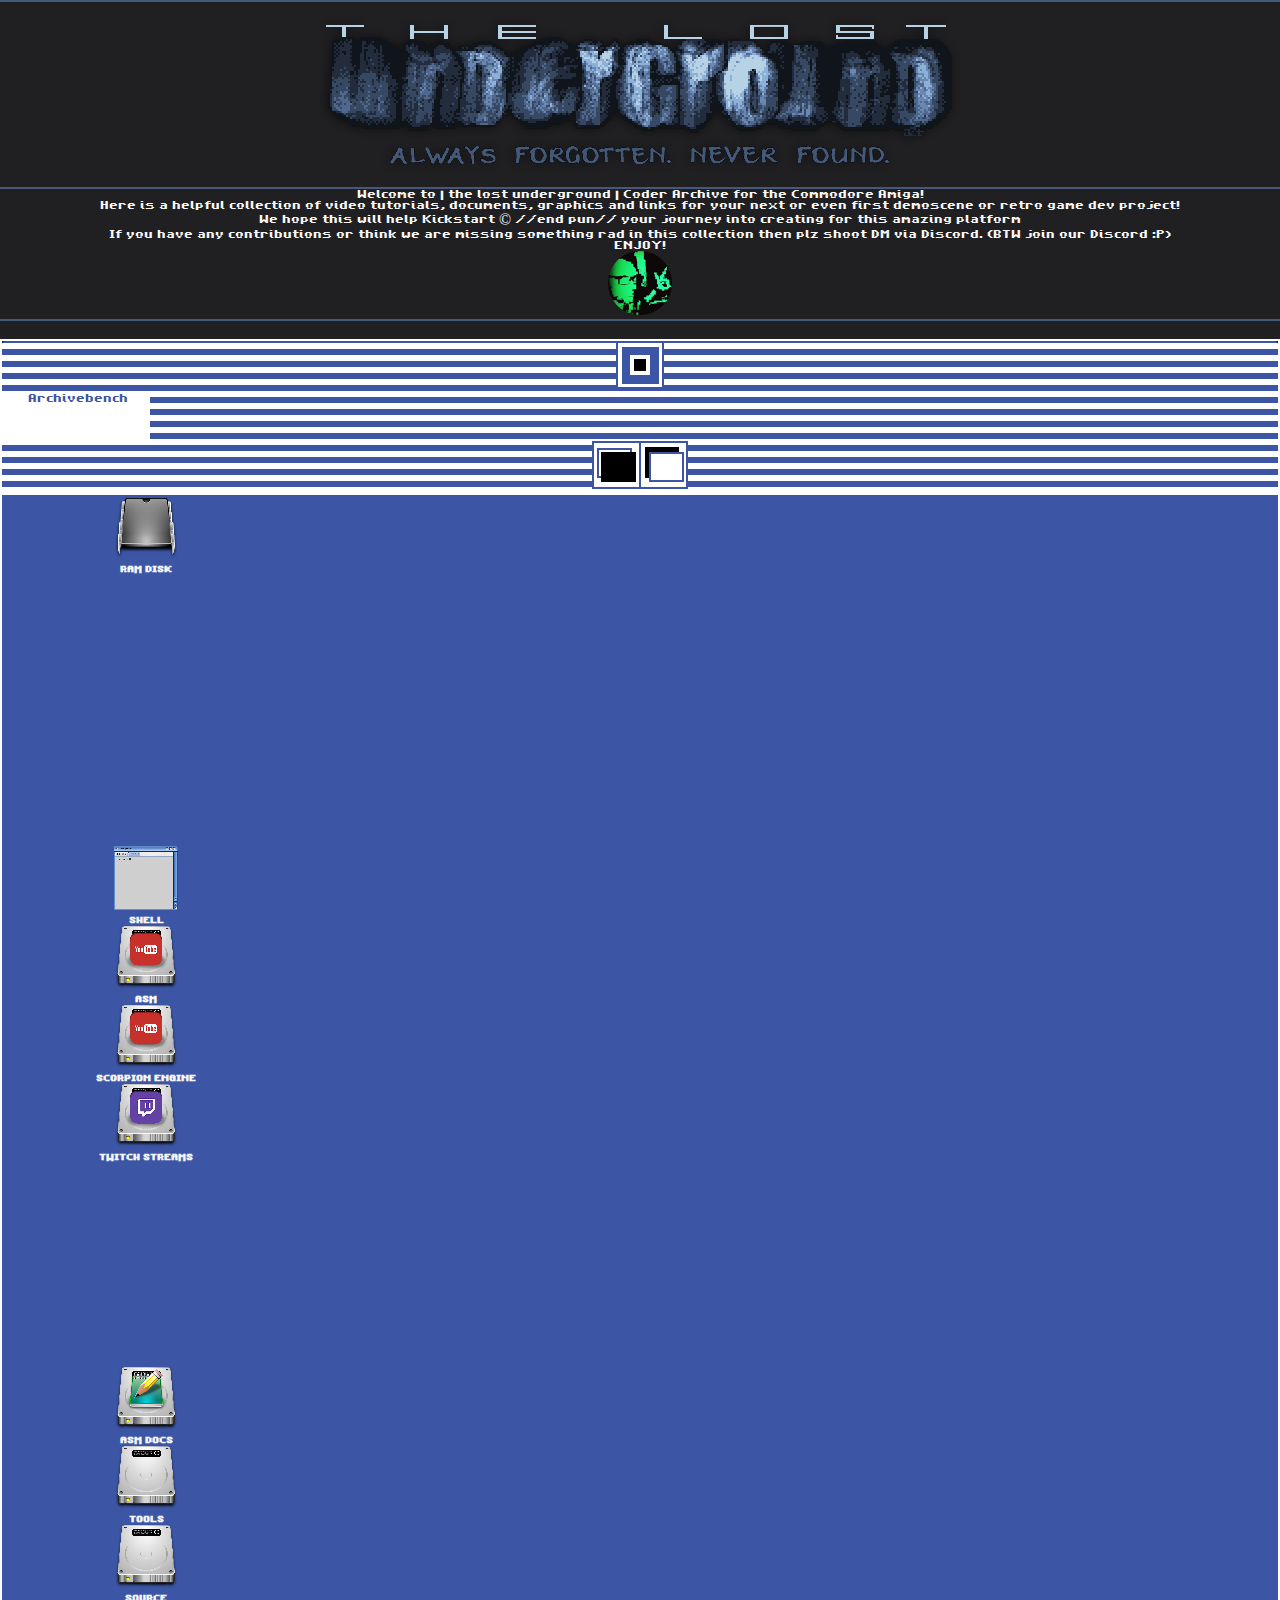
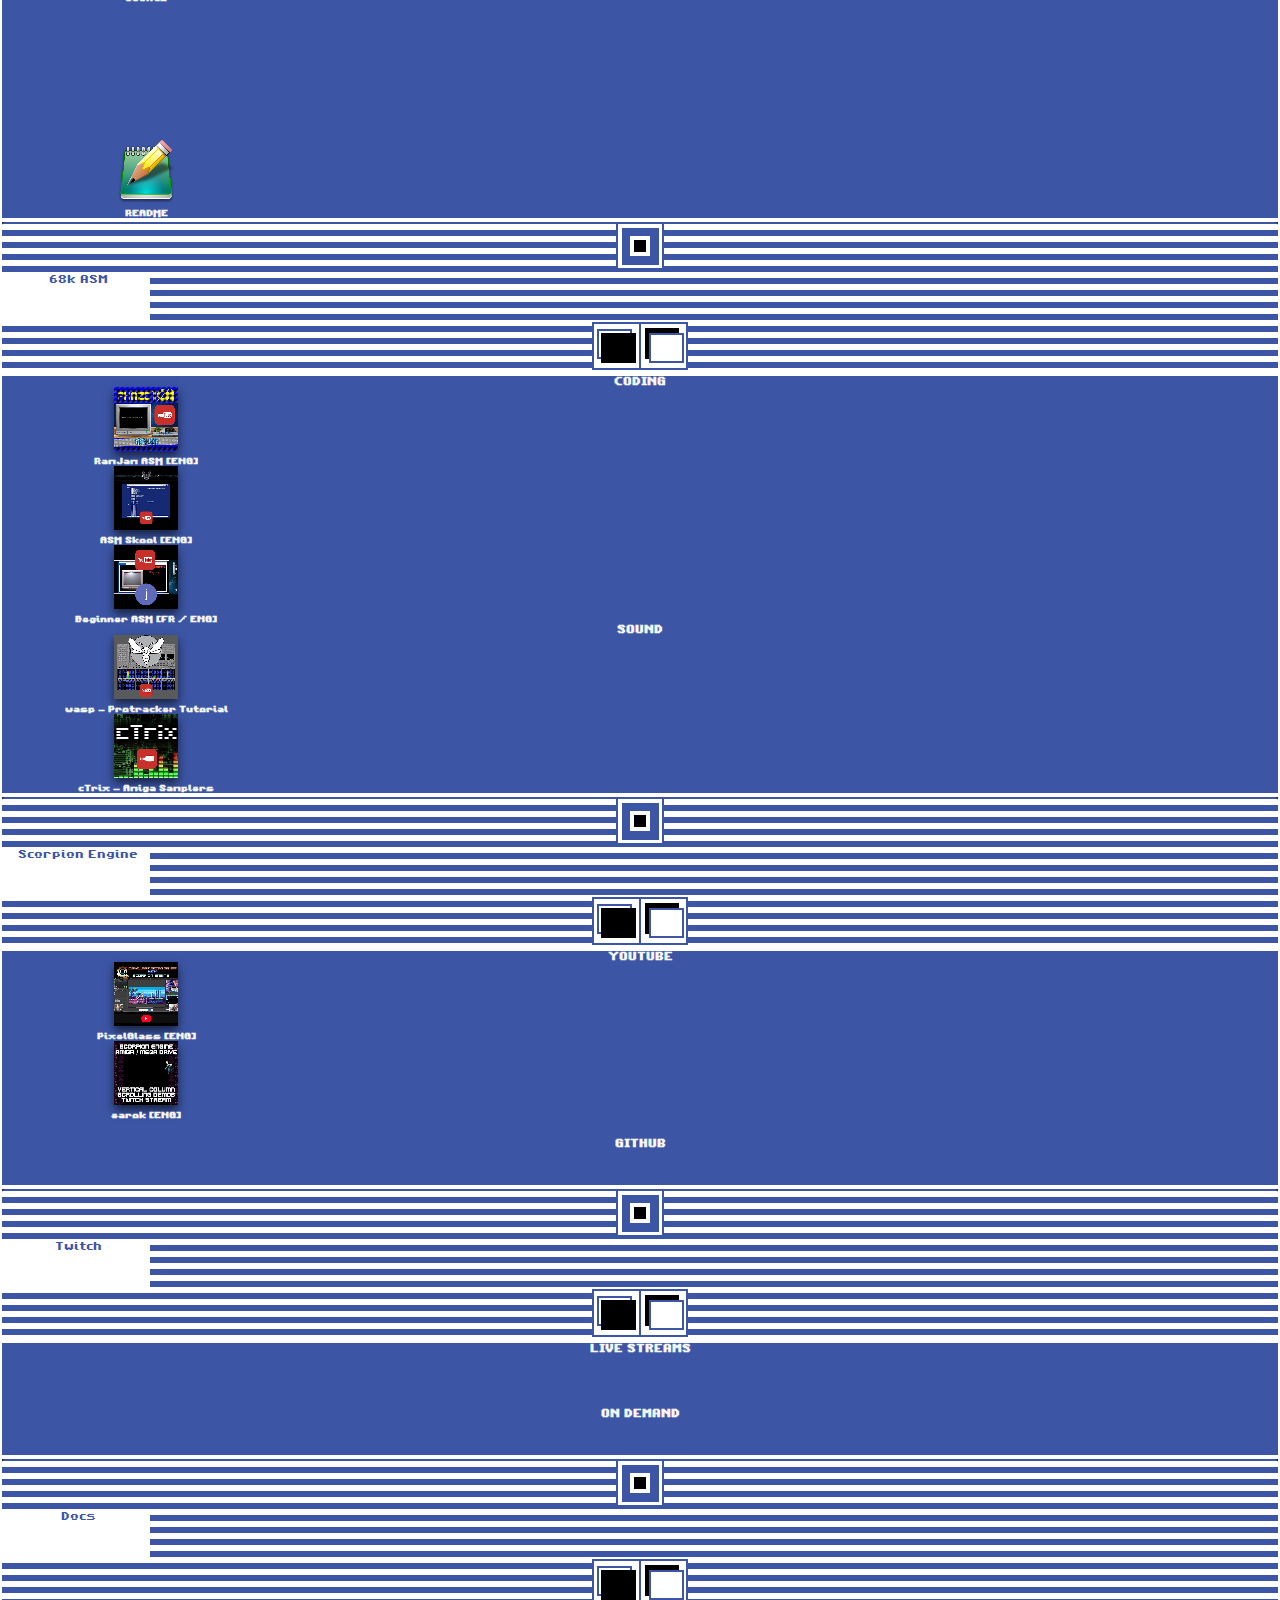
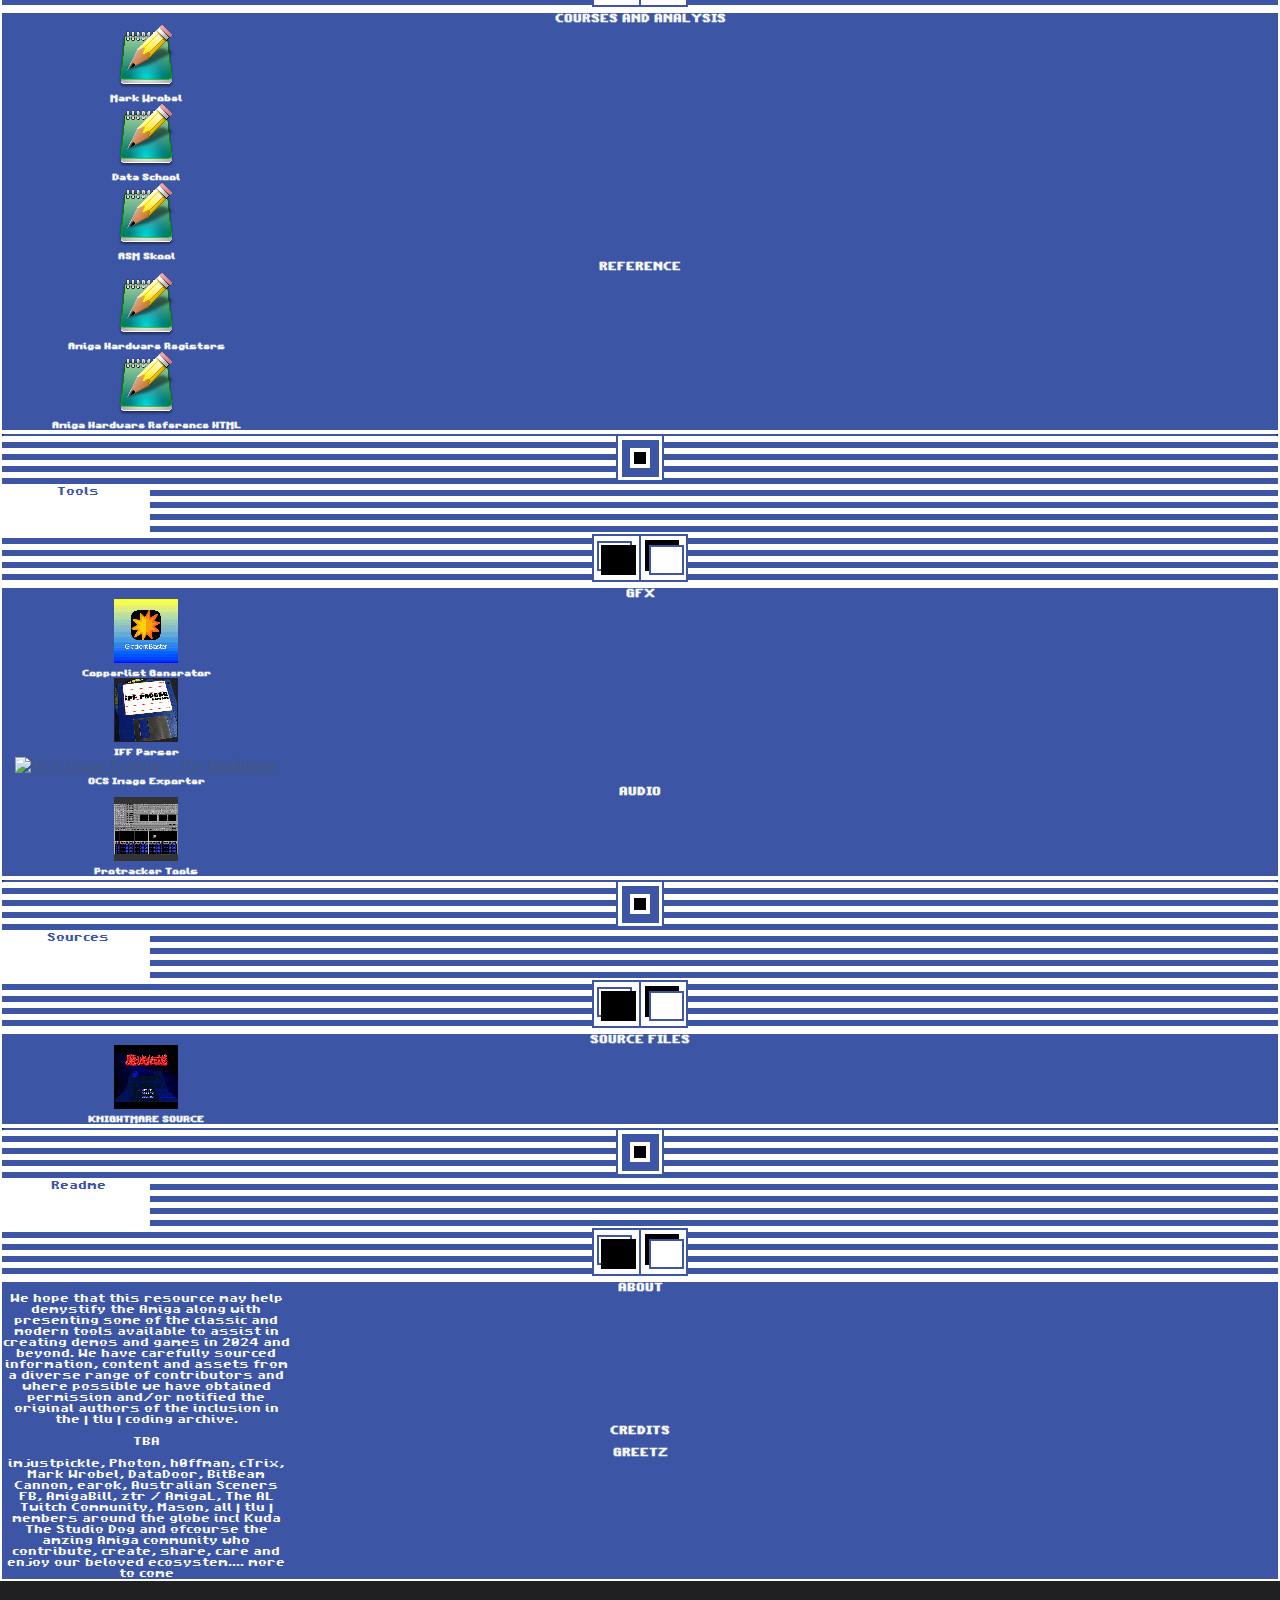
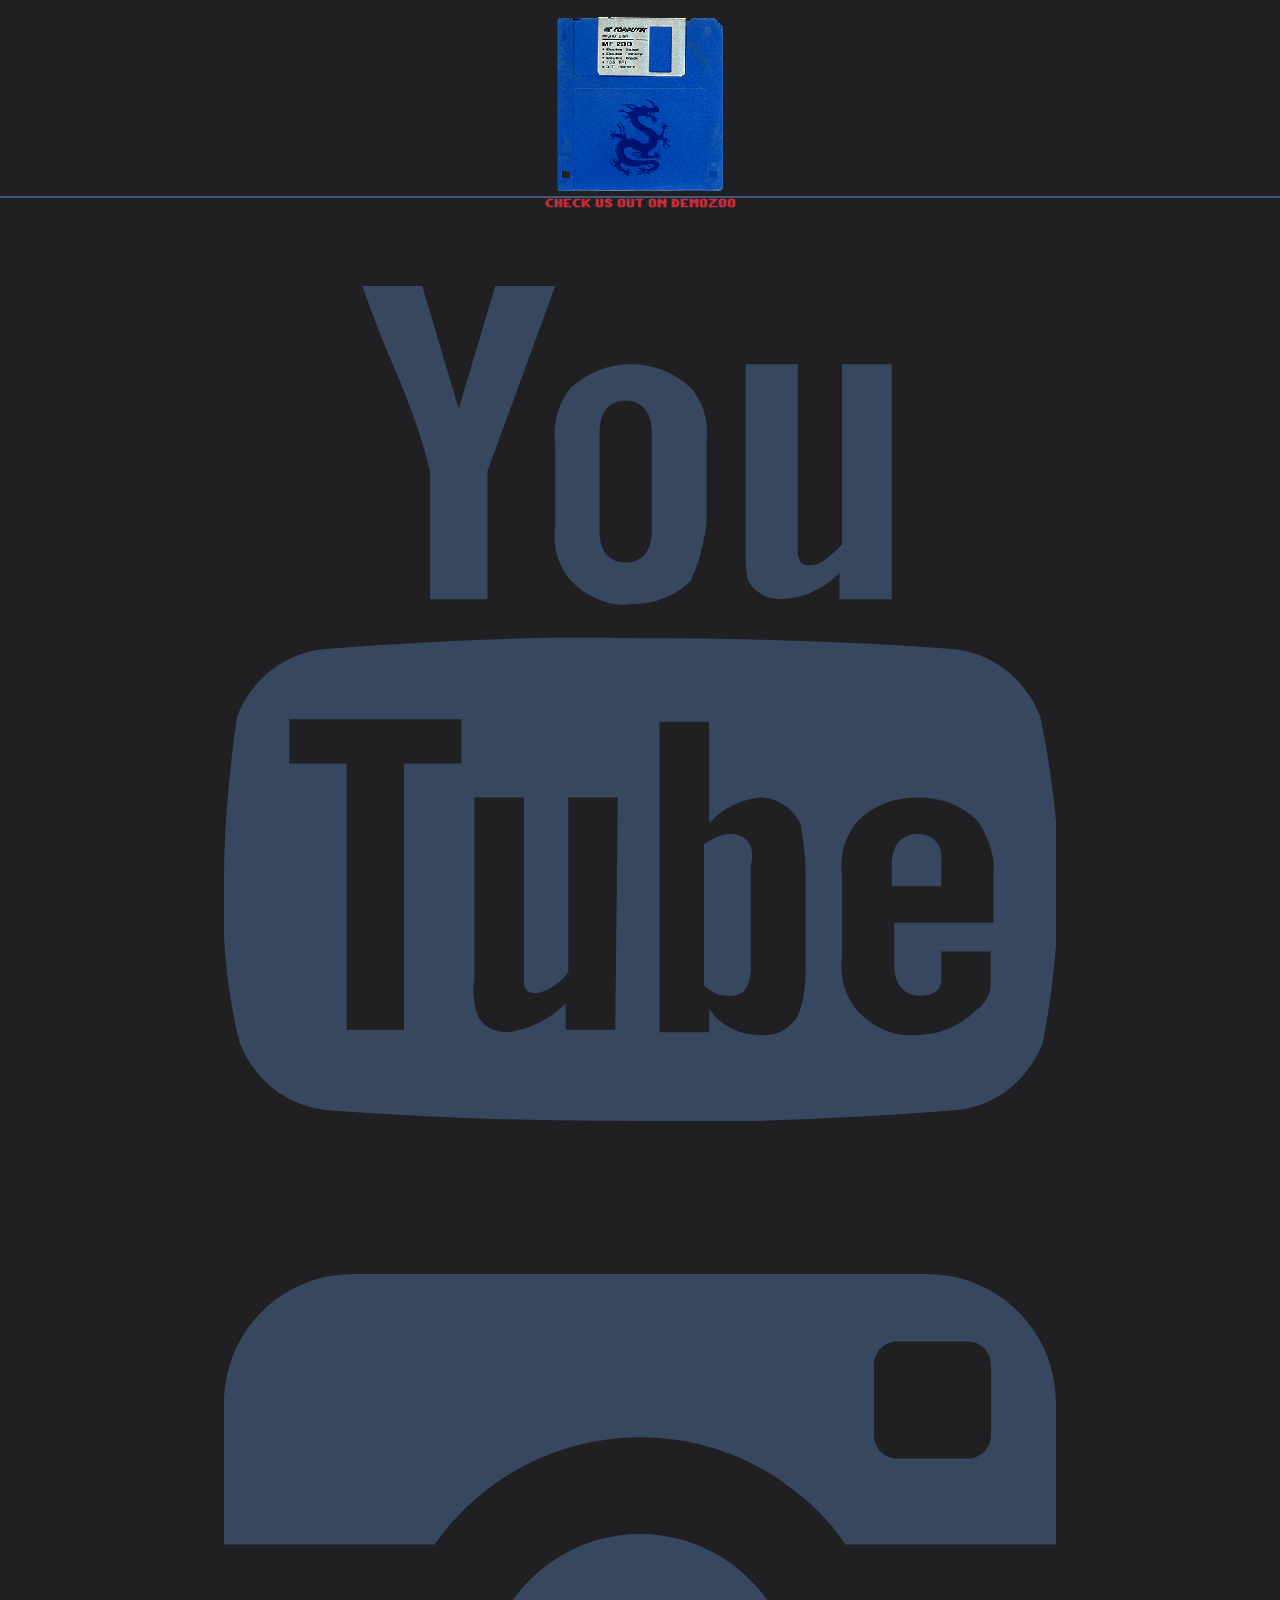
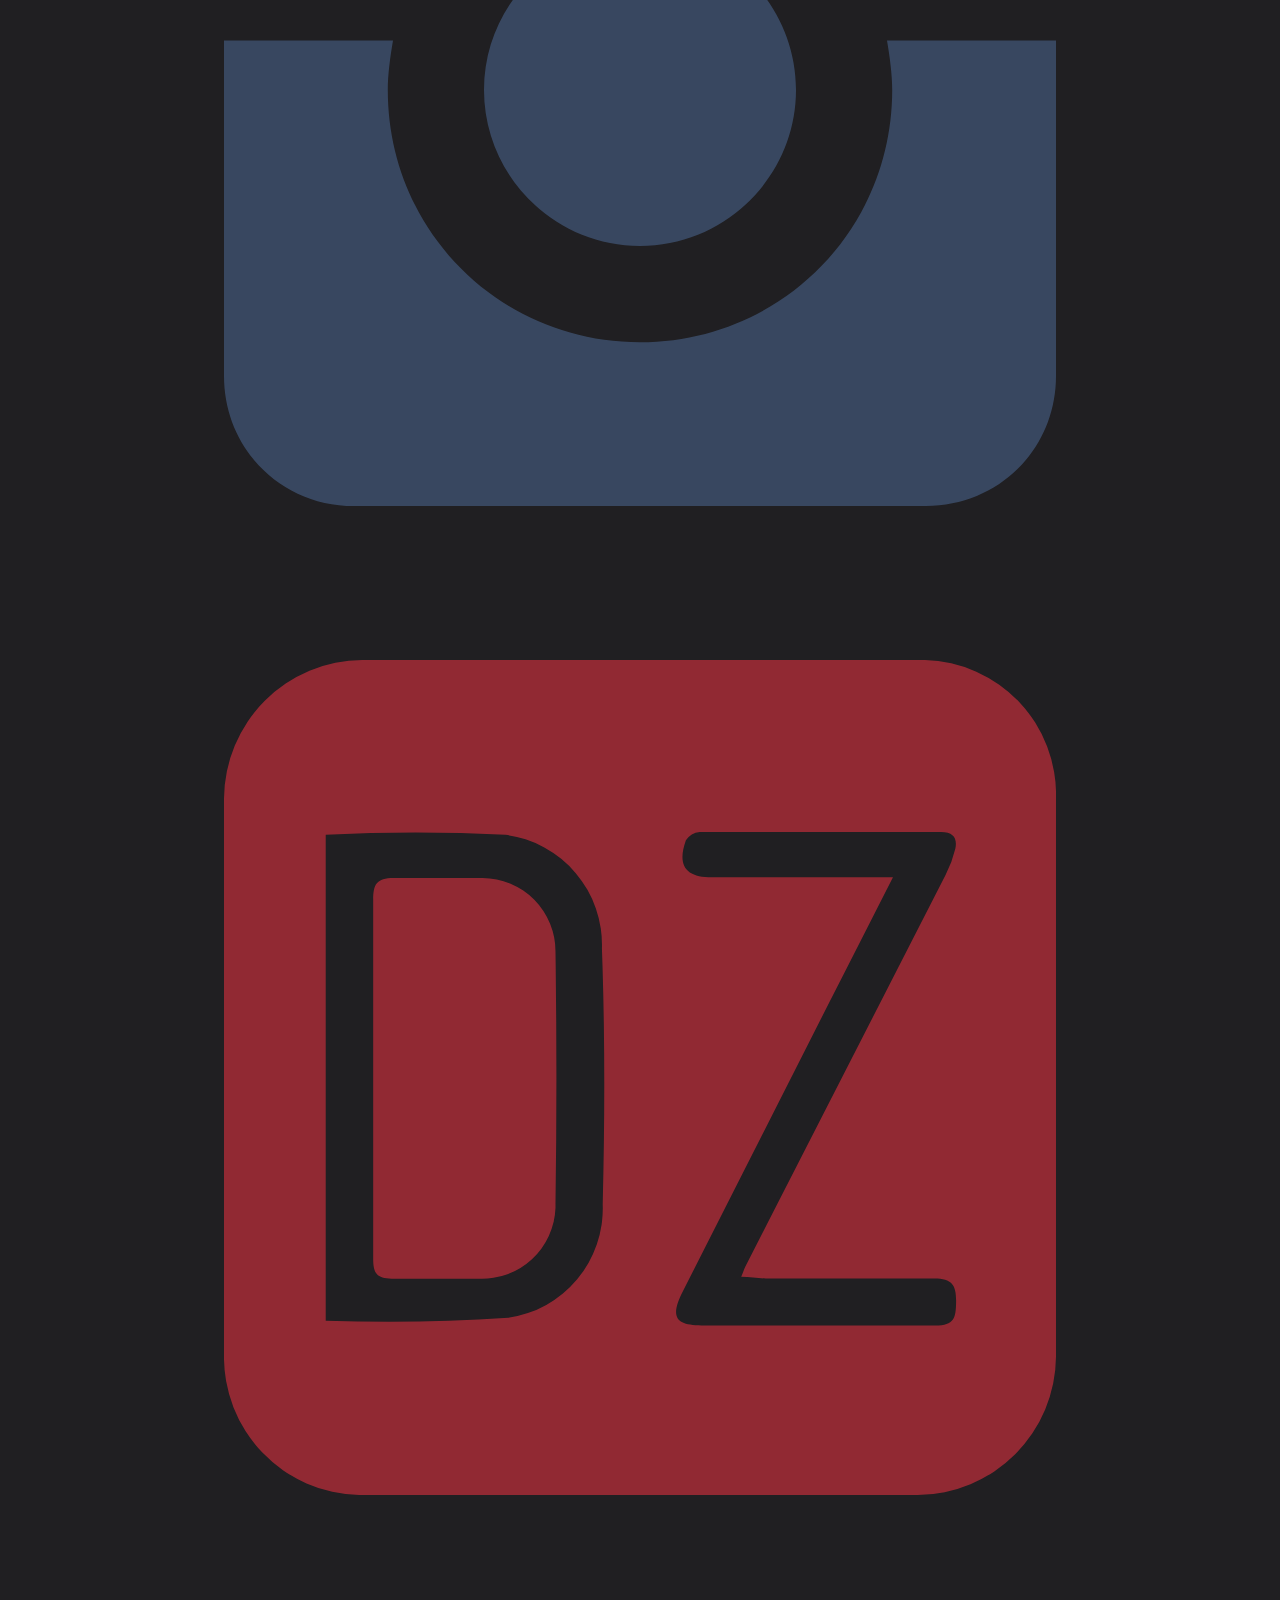
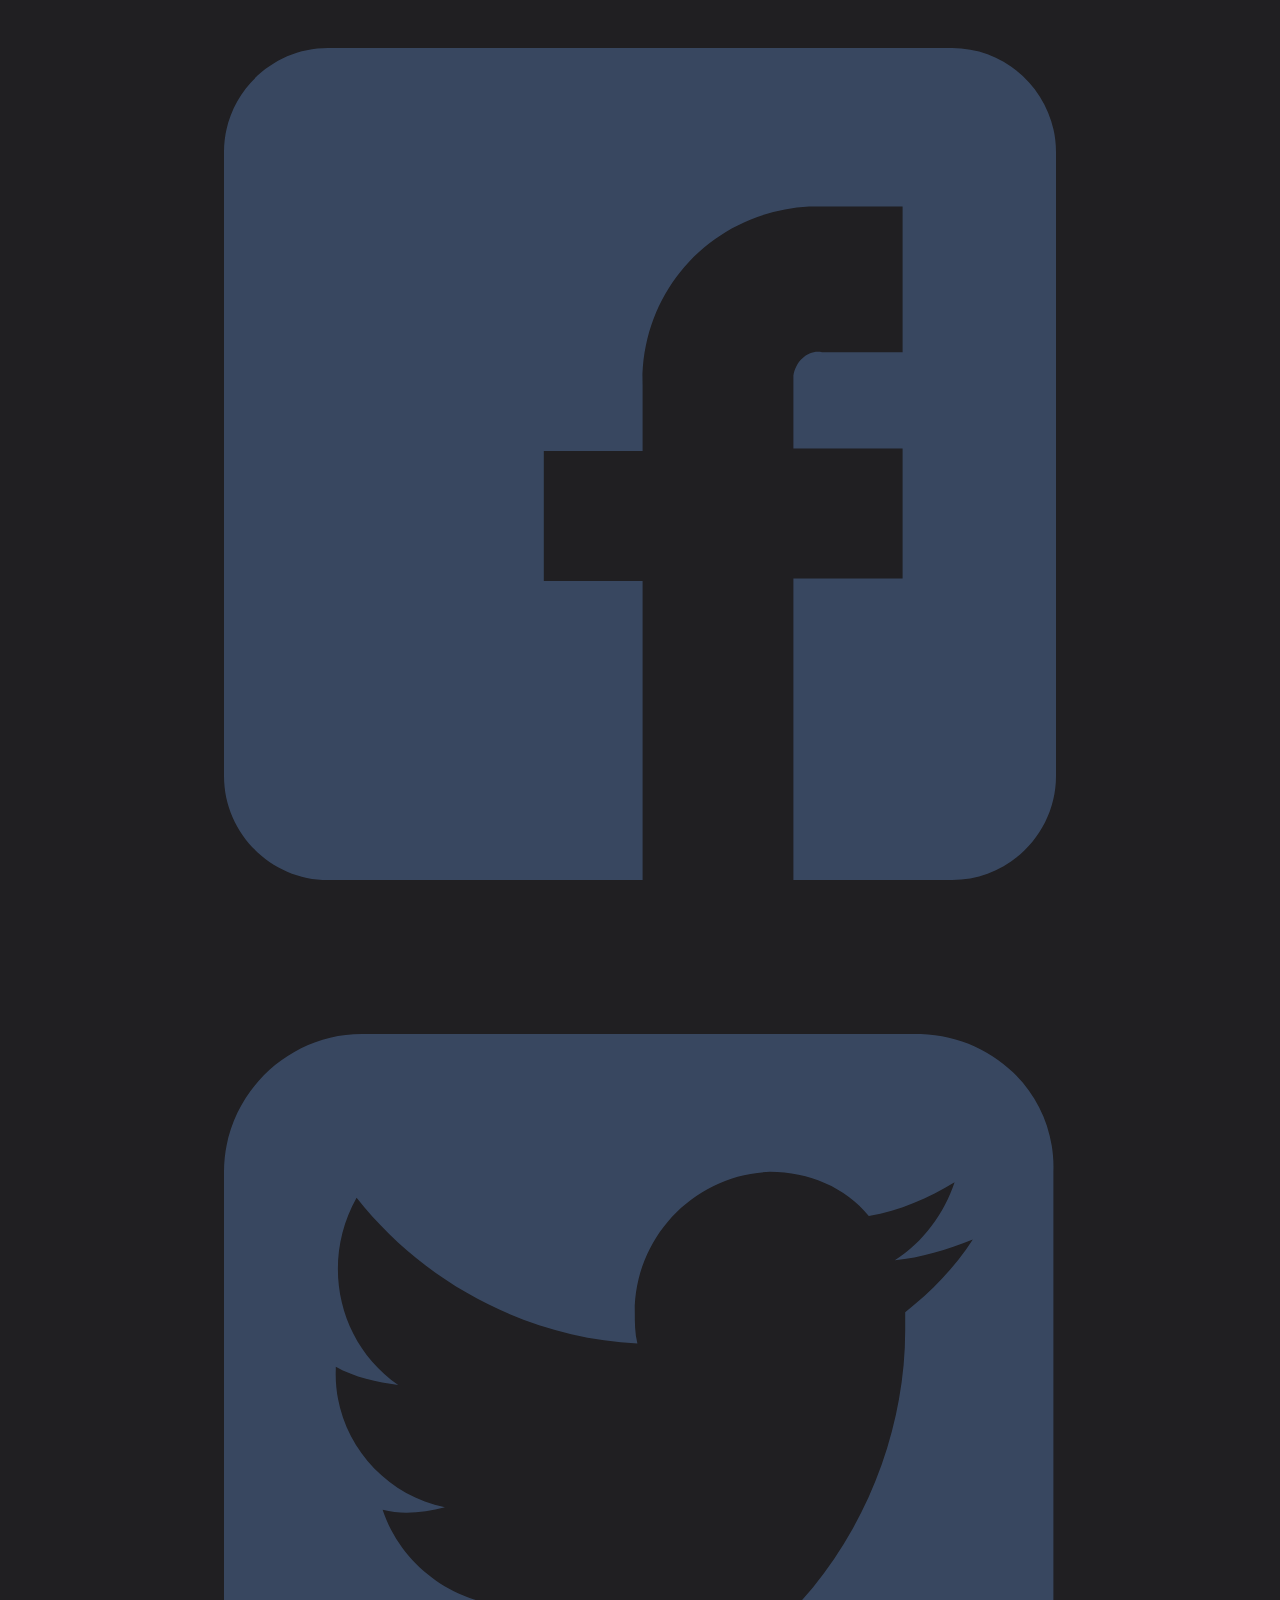
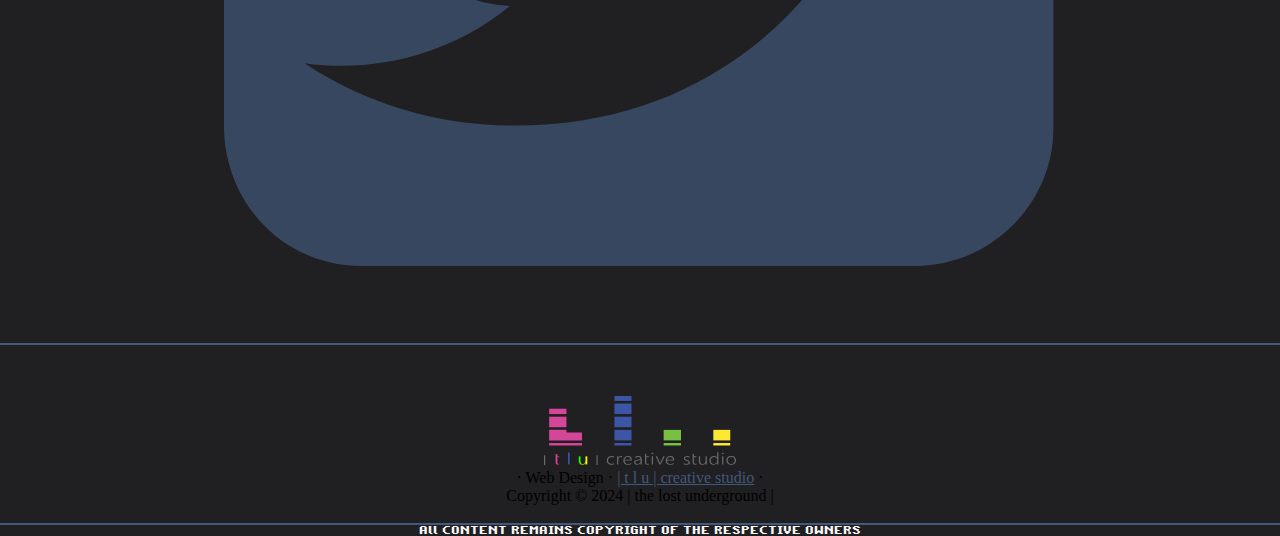
==== archive/index.html @ e43e9cd8 "Update index.html" ====
<!DOCTYPE html>
<html lang="en">

<head>
	<meta charset="utf-8">
	<meta http-equiv="X-UA-Compatible" content="IE=edge">
	<meta name="viewport" content="width=device-width, initial-scale=1, shrink-to-fit=no">
	<title>| the lost underground | demogroup - Always Forgotten. Never Found. Archive Main Page</title>
	<!-- Bootstrap core CSS -->
	<link rel="stylesheet" href="https://cdn.jsdelivr.net/npm/bootstrap@4.6.1/dist/css/bootstrap.min.css" integrity="sha384-zCbKRCUGaJDkqS1kPbPd7TveP5iyJE0EjAuZQTgFLD2ylzuqKfdKlfG/eSrtxUkn" crossorigin="anonymous">
	<!-- Custom CSS -->
	<link rel="stylesheet" href="../css/tlucs-tlu_style-v1.css">
	<!-- Custom Font Preload -->
	<link rel="preload" href="../fonts/nutopaz8-regular-webfont.woff2" as="font" type="font/woff2" crossorigin>
	<!-- Favicons -->
	<link rel="icon" type="image/png" href="../images/icons/favicon-16x16.png" sizes="16x16">
	<link rel="icon" type="image/png" href="../images/icons/favicon-32x32.png" sizes="32x32">
	<link rel="icon" type="image/png" href="../images/icons/favicon-96x96.png" sizes="96x96">
</head>

<body>
<hr>
<div class="container-fluid text-center">
	<div class="container-sm">
        <a href="../"><img class="img-fluid pixelart" src="../images/logos/tlu-dstod16-640x181-v3.png" alt="| tlu | demogroup"></a>
    </div>
</div>
<hr>
<div class="container-fluid text-center">
    <div class="container-sm">
        <blockquote class="blockquote text-center ">
            <p class="text-muted nutopaztext">Welcome to | the lost underground | Coder Archive for the Commodore Amiga!<br/>
Here is a helpful collection of video tutorials, documents, graphics and links for your next or even first demoscene or retro game dev project!<br/>
We hope this will help Kickstart &copy; //end pun// your journey into creating for this amazing platform<br/>
If you have any contributions or think we are missing something rad in this collection then plz shoot DM via Discord. (BTW join our Discord :P) <br/>
ENJOY!</p>
            <footer><img src="../images/gfx/aZt-profile_pic_round-2020-v1-128x128.png" width="64px" height="64px" alt="aZtOcKdOg Profile Pic ROUND 128 x 128"></footer>
        </blockquote>
    </div>
</div>
<hr>
<br>
<div class="container-fluid text-center">
    <div class="card">
        <div class="archivebenchstripes"><img src="../images/gfx/archivebench_close-96x96.png" class="float-left pixelart" width="48px" height="48px"><div class="titlebarbg float-left text-left" style="padding-left:4px">Archivebench</div><img src="../images/gfx/archivebench_focus-192x96.png" class="float-right pixelart" width="96px" height="48px"></div>
            <div class="card-body archivebenchx" style="background-color:#3C56A5;border:#fff;border-top:0px;">
                <div class="container-sm text-center archivebenchxcard">
                    <div class="row archivebenchxcard">
                        <div class="col-xs-12 col-sm-12 col-md-12 archivebenchxcard">
                            <div class="card-deck archivebenchxcard">
                                <div class="card archivebenchxcard mb-3 mx-auto h-100 d-none d-sm-block" style="max-width: 18rem;">
                                    <img class="card-img-top pixelart" src="../images/gfx/ram-128x128x32.png" width="64px" alt="Ram Disk Amiga Icon - MasonIcins">
                                        <div class="card-body archivebenchxcard">
                                            <h4 class="card-title archivebenchxfont"><small>RAM DISK</small></h4>
                                        </div>
                                </div>
                                <div class="card archivebenchxcard mb-3 mx-auto h-50 d-none d-sm-block" style="max-width: 18rem;">
                                    <img class="card-img-top pixelart" width="64px" src="../images/gfx/blank_icon-128x128x32.jpg"
								alt="Blank Icon">
                                        <div class="card-body archivebenchxcard">
                                            <h4 class="card-title archivebenchxfont"><small></small></h4>
                                        </div>
                                </div>
                                <div class="card archivebenchxcard mb-3 mx-auto h-50 d-none d-sm-block" style="max-width: 18rem;">
                                    <img class="card-img-top pixelart" width="64px" src="../images/gfx/blank_icon-128x128x32.jpg"
								alt="Blank Icon">
                                        <div class="card-body">
                                            <h4 class="card-title archivebenchxfont"><small></small></h4>
                                        </div>
                                </div>
                                <div class="card archivebenchxcard mb-3 mx-auto h-50 d-none d-sm-block" style="max-width: 18rem;">
                                    <img class="card-img-top pixelart" width="64px" src="../images/gfx/blank_icon-128x128x32.jpg"
								alt="Blank Icon">
                                        <div class="card-body archivebenchxcard">
                                            <h4 class="card-title archivebenchxfont"><small></small></h4>
                                        </div>
                                </div>
                                <div class="card archivebenchxcard mb-3 mx-auto h-50 d-none d-sm-block" style="max-width: 18rem;">
                                    <img class="card-img-top pixelart" width="64px" src="../images/gfx/blank_icon-128x128x32.jpg"
								alt="Blank Icon">
                                        <div class="card-body">
                                            <h4 class="card-title archivebenchxfont"><small></small></h4>
                                        </div>
                                </div>
                                <div class="card archivebenchxcard mb-3 mx-auto h-50 d-none d-sm-block" style="max-width: 18rem;">
                                    <img class="card-img-top pixelart" width="64px" src="../images/gfx/amigaos-350x350x32.png" alt="Shell Icon">
                                        <div class="card-body archivebenchxcard">
                                            <h4 class="card-title archivebenchxfont"><small>SHELL</small></h4>
                                        </div>
                                </div>
                            </div>
                        </div>
                        <div class="container-sm text-center archivebenchxcard">
                            <div class="row archivebenchxcard">
                                <div class="col-xs-12 col-sm-12 col-md-12 archivebenchxcard">
                                    <div class="card-deck archivebenchxcard">
                                        <div class="card archivebenchxcard mb-3 mx-auto h-100" style="max-width: 18rem;">
                                            <a data-toggle="modal" data-target="#asm1Modal"><img class="card-img-top pixelart" width="64px" src="../images/gfx/disk_yt-256x256.png" alt="YouTube HDD Icon"></a>
                                                <div class="card-body archivebenchxcard">
                                                    <h4 class="card-title archivebenchxfont" style="color:#fff;"><small>ASM</small></h4>
                                                </div>
                                        </div>
                                        <div class="card archivebenchxcard mb-3 mx-auto h-50" style="max-width: 18rem;">
                                            <a data-toggle="modal" data-target="#scorp1Modal"><img class="card-img-top pixelart" width="64px" src="../images/gfx/disk_yt-256x256.png" alt="Scorpion Engine HDD Icon"></a>
                                                <div class="card-body archivebenchxcard">
                                                    <h4 class="card-title archivebenchxfont"><small>SCORPION ENGINE</small></h4>
                                                </div>
                                        </div>
                                        <div class="card archivebenchxcard mb-3 mx-auto h-50" style="max-width: 18rem;">
                                            <a data-toggle="modal" data-target="#twc1Modal"><img class="card-img-top pixelart" width="64px" src="../images/gfx/disk_twc-256x256.png" alt="Twitch HDD Icon"></a>
                                                <div class="card-body archivebenchxcard">
                                                    <h4 class="card-title archivebenchxfont"><small>TWITCH STREAMS</small></h4>
                                                </div>
                                        </div>
                                        <div class="card archivebenchxcard mb-3 mx-auto h-50 d-none d-sm-block" style="max-width: 18rem;">
                                            <img class="card-img-top pixelart" width="64px" src="../images/gfx/blank_icon-128x128x32.jpg" alt="Blank Icon">
                                                <div class="card-body archivebenchxcard">
                                                    <h4 class="card-title archivebenchxfont"><small></small></h4>
                                                </div>
                                        </div>
                                        <div class="card archivebenchxcard mb-3 mx-auto h-50 d-none d-sm-block" style="max-width: 18rem;">
                                            <img class="card-img-top pixelart" width="64px" src="../images/gfx/blank_icon-128x128x32.jpg" alt="Blank Icon">
                                                <div class="card-body">
                                                    <h4 class="card-title archivebenchxfont"><small></small></h4>
                                                </div>
                                        </div>
                                        <div class="card archivebenchxcard mb-3 mx-auto h-50 d-none d-sm-block" style="max-width: 18rem;">
                                            <img class="card-img-top pixelart" width="64px" src="../images/gfx/blank_icon-128x128x32.jpg" alt="Blank Icon">
                                                <div class="card-body archivebenchxcard">
                                                    <h4 class="card-title archivebenchxfont"><small></small></h4>
                                                </div>
                                        </div>
                                    </div>
                                </div>
                                <div class="container-sm text-center archivebenchxcard">
                                    <div class="row archivebenchxcard">
                                        <div class="col-xs-12 col-sm-12 col-md-12 archivebenchxcard">
                                            <div class="card-deck archivebenchxcard">
                                                <div class="card archivebenchxcard mb-3 mx-auto h-100" style="max-width: 18rem;">
                                                    <a data-toggle="modal" data-target="#docsModal"><img class="card-img-top pixelart" width="64px" src="../images/gfx/disk_doc-256x256.png" alt="Work HDD Icon"></a>
                                                        <div class="card-body archivebenchxcard">
                                                            <h4 class="card-title archivebenchxfont"><small>ASM DOCS</small></h4>
                                                        </div>
                                                </div>
                                                <div class="card archivebenchxcard mb-3 mx-auto h-100" style="max-width: 18rem;">
                                                    <a data-toggle="modal" data-target="#toolsModal"><img class="card-img-top pixelart" width="64px" src="../images/gfx/hd-256x256x32.png" alt="HDD Tools Icon"></a>
                                                        <div class="card-body archivebenchxcard">
                                                            <h4 class="card-title archivebenchxfont"><small>TOOLS</small></h4>
                                                        </div>
                                                </div>
                                                <div class="card archivebenchxcard mb-3 mx-auto h-100" style="max-width: 18rem;">
                                                    <a data-toggle="modal" data-target="#srcModal"><img class="card-img-top pixelart" width="64px" src="../images/gfx/hd-256x256x32.png" alt="Knighmare Amiga - h0ffman Icon"></a>
                                                        <div class="card-body">
                                                            <h4 class="card-title archivebenchxfont"><small>SOURCE</small></h4>
                                                        </div>
                                                </div>
                                                <div class="card archivebenchxcard mb-3 mx-auto h-50 d-none d-sm-block" style="max-width: 18rem;">
                                                    <img class="card-img-top pixelart" width="64px" src="../images/gfx/blank_icon-128x128x32.jpg" alt="Blank Icon">
                                                        <div class="card-body archivebenchxcard">
                                                            <h4 class="card-title archivebenchxfont"><small></small></h4>
                                                        </div>
                                                </div>
                                                <div class="card archivebenchxcard mb-3 mx-auto h-50 d-none d-sm-block" style="max-width: 18rem;">
                                                    <img class="card-img-top pixelart" width="64px" src="../images/gfx/blank_icon-128x128x32.jpg" alt="Blank Icon">
                                                        <div class="card-body">
                                                            <h4 class="card-title archivebenchxfont"><small></small></h4>
                                                        </div>
                                                </div>
						                        <div class="card archivebenchxcard mb-3 mx-auto h-100" style="max-width: 18rem;">
							                        <a data-toggle="modal" data-target="#readmeModal"><img class="card-img-top pixelart" width="64px" src="../images/gfx/doc-256x256.png" alt="Readme Document Icon"></a>
							                        <div class="card-body archivebenchxcard">
								                        <h4 class="card-title archivebencxhfont"><small>README</small></h4>
							                        </div>
						                        </div>
					                        </div>
				                        </div>
  				                    </div>
  			                    </div>
                            </div>
                        </div>
                    </div>
                </div>
            </div>
        </div>
    </div>
</div>
<!-- ASM1 MODAL -->
<div class="modal fade" id="asm1Modal" tabindex="-1" aria-labelledby="exampleModalLabel" aria-hidden="true">
    <div class="modal-dialog modal-xl modal-dialog-centered">
        <div class="modal-content text-center rounded-1">
            <div class="archivebenchstripes">
                <img src="../images/gfx/archivebench_close-96x96.png" class="float-left pixelart" class="close" data-dismiss="modal" width="48px" height="48px"><div class="titlebarbg float-left text-left" style="padding-left:4px">68k ASM</div><img src="../images/gfx/archivebench_focus-192x96.png" class="float-right pixelart" width="96px" height="48px">
            </div>
            <div class="modal-body archivebenchx" style="background-color:#3C56A5;border:#fff;border-top:0px;">
                <div class="row justify-content-center archivebenchxcard">
                    <div class="col archivebenchxcard">
                        <h4 class="archivebenchxfont">CODING</h4>
                    </div>
		    </div>
            <div class="card-deck archivebenchxcard">
                <div class="card archivebenchxcard mb-3 mx-auto h-100" style="max-width: 18rem;">
                    <a href="https://youtube.com/playlist?list=PL-i3KPjyWoghwa9ZNAfiKQ-1HGToHn9EJ" target="_blank"><img class="card-img-top rounded iconshadow pixelart" width="64px" src="../images/gfx/phaze101-yt-256x256.png" alt="Phaze101 - RamJam ASM Course"></a>
                        <div class="card-body archivebenchxcard">
                            <h4 class="card-title archivebenchxfont"><small>RamJam ASM [ENG]</small></h4>
                        </div>
                </div>
                <div class="card archivebenchxcard mb-3 mx-auto h-100" style="max-width: 18rem;">
                    <a href="https://youtube.com/playlist?list=PLc3ltHgmiidpK-s0eP5hTKJnjdTHz0_bW" target="_blank"><img class="card-img-top rounded iconshadow pixelart" width="64px" src="../images/gfx/scoopexus-yt-256x256.png" alt="ScoopexUS - Photon ASM Skool"></a>
                        <div class="card-body archivebenchxcard">
                            <h4 class="card-title archivebenchxfont"><small>ASM Skool [ENG]</small></h4>
                        </div>
                </div>
                <div class="card archivebenchxcard mb-3 mx-auto h-100" style="max-width: 18rem;">
                    <a href="https://youtube.com/playlist?list=PLprrEnykJNyVqnPTxORwMEzFineHt0rdc" target="_blank"><img class="card-img-top rounded iconshadow pixelart" width="64px" src="../images/gfx/jel-yt-256x256.png" alt="Beginner Amiga ASM Tutorials - jel YouTube"></a>
                        <div class="card-body archivebenchxcard">
                            <h4 class="card-title archivebenchxfont"><small>Beginner ASM [FR / ENG]</small></h4>
                        </div>
                </div>
            </div>
            <div class="row justify-content-center archivebenchxcard">
                <div class="col archivebenchxcard">
                    <h4 class="archivebenchxfont">SOUND</h4>
                </div>
            </div>
            <div class="card-deck archivebenchxcard">
                <div class="card archivebenchxcard mb-3 mx-auto h-100" style="max-width: 18rem;">
                    <a href="https://youtube.com/playlist?list=PLVoRT-Mqwas9gvmCRtOusCQSKNQNf6lTc" target="_blank"><img class="card-img-top rounded iconshadow pixelart" width="64px" src="../images/gfx/wasp-yt-256x256.png" alt="Amiga Hardware Registers"></a>
                        <div class="card-body archivebenchxcard">
                            <h4 class="card-title archivebenchxfont"><small>wasp - Protracker Tutorial</small></h4>
                        </div>
                </div>
                <div class="card archivebenchxcard mb-3 mx-auto h-100" style="max-width: 18rem;">
                    <a href="https://youtu.be/i9MXYZh1jcs" target="_blank"><img class="card-img-top iconshadow rounded pixelart" width="64px" src="../images/gfx/ctrix-yt-256x256.png" alt="cTrix Icon"></a>
                        <div class="card-body archivebenchxcard">
                            <h4 class="card-title archivebenchxfont"><small>cTrix - Amiga Samplers</small></h4>
                        </div>
                </div>
            </div>
            </div>
        </div>
    </div>
</div>
<!-- SCORP1 MODAL -->
<div class="modal fade" id="scorp1Modal" tabindex="-1" aria-labelledby="exampleModalLabel" aria-hidden="true">
    <div class="modal-dialog modal-xl modal-dialog-centered">
        <div class="modal-content text-center rounded-1">
            <div class="archivebenchstripes">
                <img src="../images/gfx/archivebench_close-96x96.png" class="float-left pixelart" class="close" data-dismiss="modal" width="48px" height="48px"><div class="titlebarbg float-left text-left" style="padding-left:4px">Scorpion Engine</div><img src="../images/gfx/archivebench_focus-192x96.png" class="float-right pixelart" width="96px" height="48px">
            </div>
            <div class="modal-body archivebenchx" style="background-color:#3C56A5;border:#fff;border-top:0px;">
                <div class="row justify-content-center archivebenchxcard">
                    <div class="col archivebenchxcard">
                        <h4 class="archivebenchxfont">YOUTUBE</h4>
                    </div>
		    </div>
            <div class="card-deck archivebenchxcard">
                <div class="card archivebenchxcard mb-3 mx-auto h-100" style="max-width: 18rem;">
                    <a href="https://youtube.com/playlist?list=PLUiP1g9A6aAPqFwXdU1C63IjMkXxWCu-X" target=""><img class="card-img-top rounded iconshadow pixelart" width="64px" src="../images/gfx/pixelglass-yt-256x256.png" alt="PixelGlass - Scorpion Engine"></a>
                        <div class="card-body archivebenchxcard">
                            <h4 class="card-title archivebenchxfont"><small>PixelGlass [ENG]</small></h4>
                        </div>
                </div>
                <div class="card archivebenchxcard mb-3 mx-auto h-100" style="max-width: 18rem;">
                    <a href="#" target="https://youtu.be/TdiMOH-VonE"><img class="card-img-top rounded iconshadow pixelart" width="64px" src="../images/gfx/earok-yt-256x256.png" alt="earok - Scorpion Engine"></a>
                        <div class="card-body archivebenchxcard">
                            <h4 class="card-title archivebenchxfont"><small>earok [ENG]</small></h4>
                        </div>
                </div>
                <div class="card archivebenchxcard mb-3 mx-auto h-100" style="max-width: 18rem;">
                    <a href="#" target=""><img class="card-img-top rounded iconshadow pixelart" width="64px" src="#" alt=""></a>
                        <div class="card-body archivebenchxcard">
                            <h4 class="card-title archivebenchxfont"><small></small></h4>
                        </div>
                </div>
            </div>
            <div class="row justify-content-center archivebenchxcard">
                <div class="col archivebenchxcard">
                    <h4 class="archivebenchxfont">GITHUB</h4>
                </div>
            </div>
            <div class="card-deck archivebenchxcard">
                <div class="card archivebenchxcard mb-3 mx-auto h-100" style="max-width: 18rem;">
                    <a href="#" target="_blank"><img class="card-img-top rounded iconshadow pixelart" width="64px" src="" alt=""></a>
                        <div class="card-body archivebenchxcard">
                            <h4 class="card-title archivebenchxfont"><small></small></h4>
                        </div>
                </div>
                <div class="card archivebenchxcard mb-3 mx-auto h-100" style="max-width: 18rem;">
                    <a href="#" target="_blank"><img class="card-img-top iconshadow rounded pixelart" width="64px" src="" alt=""></a>
                        <div class="card-body archivebenchxcard">
                            <h4 class="card-title archivebenchxfont"><small></small></h4>
                        </div>
                </div>
            </div>
            </div>
        </div>
    </div>
</div>
<!-- TWC1 MODAL -->
<div class="modal fade" id="twc1Modal" tabindex="-1" aria-labelledby="exampleModalLabel" aria-hidden="true">
    <div class="modal-dialog modal-xl modal-dialog-centered">
        <div class="modal-content text-center rounded-1">
            <div class="archivebenchstripes">
                <img src="../images/gfx/archivebench_close-96x96.png" class="float-left pixelart" class="close" data-dismiss="modal" width="48px" height="48px"><div class="titlebarbg float-left text-left" style="padding-left:4px">Twitch</div><img src="../images/gfx/archivebench_focus-192x96.png" class="float-right pixelart" width="96px" height="48px">
            </div>
            <div class="modal-body archivebenchx" style="background-color:#3C56A5;border:#fff;border-top:0px;">
                <div class="row justify-content-center archivebenchxcard">
                    <div class="col archivebenchxcard">
                        <h4 class="archivebenchxfont">LIVE STREAMS</h4>
                    </div>
		    </div>
            <div class="card-deck archivebenchxcard">
                <div class="card archivebenchxcard mb-3 mx-auto h-100" style="max-width: 18rem;">
                    <a href="#" target=""><img class="card-img-top rounded iconshadow pixelart" width="64px" src="" alt=""></a>
                        <div class="card-body archivebenchxcard">
                            <h4 class="card-title archivebenchxfont"><small></small></h4>
                        </div>
                </div>
                <div class="card archivebenchxcard mb-3 mx-auto h-100" style="max-width: 18rem;">
                    <a href="#" target=""><img class="card-img-top rounded iconshadow pixelart" width="64px" src="" alt=""></a>
                        <div class="card-body archivebenchxcard">
                            <h4 class="card-title archivebenchxfont"><small></small></h4>
                        </div>
                </div>
                <div class="card archivebenchxcard mb-3 mx-auto h-100" style="max-width: 18rem;">
                    <a href="#" target=""><img class="card-img-top rounded iconshadow pixelart" width="64px" src="#" alt=""></a>
                        <div class="card-body archivebenchxcard">
                            <h4 class="card-title archivebenchxfont"><small></small></h4>
                        </div>
                </div>
            </div>
            <div class="row justify-content-center archivebenchxcard">
                <div class="col archivebenchxcard">
                    <h4 class="archivebenchxfont">ON DEMAND</h4>
                </div>
            </div>
            <div class="card-deck archivebenchxcard">
                <div class="card archivebenchxcard mb-3 mx-auto h-100" style="max-width: 18rem;">
                    <a href="#" target="_blank"><img class="card-img-top rounded iconshadow pixelart" width="64px" src="" alt=""></a>
                        <div class="card-body archivebenchxcard">
                            <h4 class="card-title archivebenchxfont"><small></small></h4>
                        </div>
                </div>
                <div class="card archivebenchxcard mb-3 mx-auto h-100" style="max-width: 18rem;">
                    <a href="#" target="_blank"><img class="card-img-top iconshadow rounded pixelart" width="64px" src="" alt=""></a>
                        <div class="card-body archivebenchxcard">
                            <h4 class="card-title archivebenchxfont"><small></small></h4>
                        </div>
                </div>
            </div>
            </div>
        </div>
    </div>
</div>
<!-- DOCUMENTS MODAL -->
<div class="modal fade" id="docsModal" tabindex="-1" aria-labelledby="exampleModalLabel" aria-hidden="true">
    <div class="modal-dialog modal-xl modal-dialog-centered">
        <div class="modal-content text-center rounded-1">
            <div class="archivebenchstripes">
                <img src="../images/gfx/archivebench_close-96x96.png" class="float-left pixelart" class="close" data-dismiss="modal" width="48px" height="48px"><div class="titlebarbg float-left text-left" style="padding-left:4px">Docs</div><img src="../images/gfx/archivebench_focus-192x96.png" class="float-right pixelart" width="96px" height="48px">
            </div>
            <div class="modal-body archivebenchx" style="background-color:#3C56A5;border:#fff;border-top:0px;">
                <div class="row justify-content-center archivebenchxcard">
                    <div class="col archivebenchxcard">
                        <h4 class="archivebenchxfont">COURSES AND ANALYSIS</h4>
                    </div>
                </div>
                <div class="card-deck archivebenchxcard">
                    <div class="card archivebenchxcard mb-3 mx-auto h-100" style="max-width: 18rem;">
                        <a href="https://www.markwrobel.dk/project/amigamachinecode/" target="_blank"><img class="card-img-top rounded pixelart" width="64px" src="../images/gfx/doc-256x256.png" alt="Mark Wrobel - Data School Analysis"></a>
                            <div class="card-body archivebenchxcard">
                                <h4 class="card-title archivebenchxfont"><small>Mark Wrobel</small></h4>
                            </div>
                    </div>
                    <div class="card archivebenchxcard mb-3 mx-auto h-100" style="max-width: 18rem;">
                        <a href="http://palbo.dk/dataskolen/maskinsprog/" target="_blank"><img class="card-img-top rounded pixelart" width="64px" src="../images/gfx/doc-256x256.png" alt="Doc Icon - 256 x 256"></a>
                            <div class="card-body archivebenchxcard">
                                <h4 class="card-title archivebenchxfont"><small>Data School</small></h4>
                            </div>
                    </div>
                    <div class="card archivebenchxcard mb-3 mx-auto h-50" style="max-width: 18rem;">
                        <a href="http://coppershade.org/articles/Code/Articles/" target="_blank"><img class="card-img-top pixelart" width="64px" src="../images/gfx/doc-256x256.png" alt="Doc Icon - 256 x 256"></a>
                            <div class="card-body">
                                <h4 class="card-title archivebenchfont"><small>ASM Skool</small></h4>
                            </div>
                    </div>
                </div>
                <div class="row justify-content-center archivebenchxcard">
                    <div class="col archivebenchxcard">
                        <h4 class="archivebenchxfont">REFERENCE</h4>
                    </div>
                </div>
                <div class="card-deck archivebenchxcard">
                    <div class="card archivebenchxcard mb-3 mx-auto h-100" style="max-width: 18rem;">
                        <a href="http://amiga-dev.wikidot.com/information:hardware" target="_blank"><img class="card-img-top rounded pixelart" width="64px" src="../images/gfx/doc-256x256.png" alt="Amiga Hardware Registers"></a>
                            <div class="card-body archivebenchxcard">
                                <h4 class="card-title archivebenchxfont"><small>Amiga Hardware Registers</small></h4>
                            </div>
                    </div>
                    <div class="card archivebenchxcard mb-3 mx-auto h-100" style="max-width: 18rem;">
                        <a href="http://amigadev.elowar.com/read/ADCD_2.1/Hardware_Manual_guide/node0000.html" target="_blank"><img class="card-img-top rounded pixelart" width="64px" src="../images/gfx/doc-256x256.png" alt="Doc Icon - 256 x 256"></a>
                            <div class="card-body archivebenchxcard">
                                <h4 class="card-title archivebenchxfont"><small>Amiga Hardware Reference HTML</small></h4>
                            </div>
                    </div>
                </div>
            </div>
        </div>
<!--      <div class="modal-footer archivebenchx" style="background-color:#3C56A5;border-top:0px;"> -->
    </div>
</div>
<!-- TOOLS MODAL -->
<div class="modal fade" id="toolsModal" tabindex="-1" aria-labelledby="exampleModalLabel" aria-hidden="true">
    <div class="modal-dialog modal-xl modal-dialog-centered">
        <div class="modal-content text-center rounded-1">
            <div class="archivebenchstripes">
                <img src="../images/gfx/archivebench_close-96x96.png" class="float-left pixelart" class="close" data-dismiss="modal" width="48px" height="48px"><div class="titlebarbg float-left text-left" style="padding-left:4px">Tools</div><img src="../images/gfx/archivebench_focus-192x96.png" class="float-right pixelart" width="96px" height="48px">
            </div>
            <div class="modal-body archivebenchx" style="background-color:#3C56A5;border:#fff;border-top:0px;">
                <div class="row justify-content-center archivebenchxcard">
                    <div class="col archivebenchxcard">
                        <h4 class="archivebenchxfont">GFX</h4>
                    </div>
                </div>
                <div class="card-deck archivebenchxcard">
                    <div class="card archivebenchxcard mb-3 mx-auto h-100" style="max-width: 18rem;">
                        <a href="https://gradient-blaster.grahambates.com/" target="_blank"><img class="card-img-top rounded pixelart" width="64px" src="../images/gfx/gradblast-256x256.jpg" alt="Gradient Blaster Online Copperlist Generator"></a>
                            <div class="card-body archivebenchxcard">
                                <h4 class="card-title archivebenchxfont"><small>Copperlist Generator</small></h4>
                            </div>
                    </div>
                    <div class="card archivebenchxcard mb-3 mx-auto h-100" style="max-width: 18rem;">
                        <a href="https://github.com/djh0ffman/IFFParser" target="_blank"><img class="card-img-top rounded pixelart" width="64px" src="../images/gfx/iffparser-gh-256x256.jpg" alt="IFF Parser - h0ffman"></a>
                            <div class="card-body archivebenchxcard">
                                <h4 class="card-title archivebenchxfont"><small>IFF Parser</small></h4>
                            </div>
                    </div>
                </div>
                <div class="card archivebenchxcard mb-3 mx-auto h-100" style="max-width: 18rem;">
                        <a href="http://deadliners.net/ImageTool/index.html" target="_blank"><img class="card-img-top rounded pixelart" width="64px" src="../images/gfx/ocsexport-256x256.jpg" alt="OCS Image Exporter - The Deadliners"></a>
                            <div class="card-body archivebenchxcard">
                                <h4 class="card-title archivebenchxfont"><small>OCS Image Exporter</small></h4>
                            </div>
                    </div>
                <div class="row justify-content-center archivebenchxcard">
                    <div class="col archivebenchxcard">
                        <h4 class="archivebenchxfont">AUDIO</h4>
                    </div>
                </div>
                <div class="card-deck archivebenchxcard">
                    <div class="card archivebenchxcard mb-3 mx-auto h-100" style="max-width: 18rem;">
                        <a href="https://github.com/djh0ffman/ProTrackerTools" target="_blank"><img class="card-img-top rounded pixelart" width="64px" src="../images/gfx/pttools-256x256.jpg" alt="Protracker Tools - h0ffman"></a>
                            <div class="card-body archivebenchxcard">
                                <h4 class="card-title archivebenchxfont"><small>Protracker Tools</small></h4>
                            </div>
                    </div>
                </div>
            </div>
        </div>
<!--      <div class="modal-footer archivebenchx" style="background-color:#3C56A5;border-top:0px;"> -->
    </div>
</div>
<!-- SOURCE MODAL -->
<div class="modal fade" id="srcModal" tabindex="-1" aria-labelledby="exampleModalLabel" aria-hidden="true">
    <div class="modal-dialog modal-xl modal-dialog-centered">
        <div class="modal-content text-center rounded-1">
            <div class="archivebenchstripes">
                <img src="../images/gfx/archivebench_close-96x96.png" class="float-left pixelart" class="close" data-dismiss="modal" width="48px" height="48px"><div class="titlebarbg float-left text-left" style="padding-left:4px">Sources</div><img src="../images/gfx/archivebench_focus-192x96.png" class="float-right pixelart" width="96px" height="48px">
            </div>
            <div class="modal-body archivebenchx" style="background-color:#3C56A5;border:#fff;border-top:0px;">
                <div class="row justify-content-center archivebenchxcard">
                    <div class="col archivebenchxcard">
                        <h4 class="archivebenchxfont">SOURCE FILES</h4>
                    </div>
                </div>
                <div class="card-deck archivebenchxcard">
                    <div class="card archivebenchxcard mb-3 mx-auto h-100" style="max-width: 18rem;">
                        <a href="https://github.com/djh0ffman/KnightmareAmiga" target="_blank"><img class="card-img-top rounded pixelart" width="64px" src="../images/gfx/knightmare-256x256.jpg" alt="Knightmare Amiga Source - h0ffman"></a>
                            <div class="card-body archivebenchxcard">
                                <h4 class="card-title archivebenchxfont"><small>KNIGHTMARE SOURCE</small></h4>
                            </div>
                    </div>
                  <!--
                  <div class="card archivebenchxcard mb-3 mx-auto h-100" style="max-width: 18rem;">
                        <a href="http://palbo.dk/dataskolen/maskinsprog/" target="_blank"><img class="card-img-top rounded pixelart" width="64px" src="../images/gfx/doc-256x256.png" alt="Doc Icon - 256 x 256"></a>
                            <div class="card-body archivebenchxcard">
                                <h4 class="card-title archivebenchxfont"><small>Data School</small></h4>
                            </div>
                    </div>
                    <div class="card archivebenchxcard mb-3 mx-auto h-50" style="max-width: 18rem;">
                        <a href="http://coppershade.org/articles/Code/Asmskool/" target="_blank"><img class="card-img-top pixelart" width="64px" src="../images/gfx/doc-256x256.png" alt="Doc Icon - 256 x 256"></a>
                            <div class="card-body">
                                <h4 class="card-title archivebenchfont"><small>ASM Skool</small></h4>
                            </div>
                    </div>
                </div>
                <div class="row justify-content-center archivebenchxcard">
                    <div class="col archivebenchxcard">
                        <h4 class="archivebenchxfont">REFERENCE</h4>
                    </div>
                </div>
                <div class="card-deck archivebenchxcard">
                    <div class="card archivebenchxcard mb-3 mx-auto h-100" style="max-width: 18rem;">
                        <a href="http://amiga-dev.wikidot.com/information:hardware" target="_blank"><img class="card-img-top rounded pixelart" width="64px" src="../images/gfx/doc-256x256.png" alt="Amiga Hardware Registers"></a>
                            <div class="card-body archivebenchxcard">
                                <h4 class="card-title archivebenchxfont"><small>Amiga Hardware Registers</small></h4>
                            </div>
                    </div>
                    <div class="card archivebenchxcard mb-3 mx-auto h-100" style="max-width: 18rem;">
                        <a href="http://amigadev.elowar.com/read/ADCD_2.1/Hardware_Manual_guide/node0000.html" target="_blank"><img class="card-img-top rounded pixelart" width="64px" src="../images/gfx/doc-256x256.png" alt="Doc Icon - 256 x 256"></a>
                            <div class="card-body archivebenchxcard">
                                <h4 class="card-title archivebenchxfont"><small>Amiga Hardware Reference HTML</small></h4>
                            </div>
                    </div> -->
                </div>
            </div>
        </div>
<!--      <div class="modal-footer archivebenchx" style="background-color:#3C56A5;border-top:0px;"> -->
    </div>
</div>
<!-- README MODAL -->
<div class="modal fade" id="readmeModal" tabindex="-1" aria-labelledby="exampleModalLabel" aria-hidden="true">
    <div class="modal-dialog modal-xl modal-dialog-centered">
        <div class="modal-content text-center rounded-1">
            <div class="archivebenchstripes">
                <img src="../images/gfx/archivebench_close-96x96.png" class="float-left pixelart" class="close" data-dismiss="modal" width="48px" height="48px"><div class="titlebarbg float-left text-left" style="padding-left:4px">Readme</div><img src="../images/gfx/archivebench_focus-192x96.png" class="float-right pixelart" width="96px" height="48px">
            </div>
            <div class="modal-body archivebenchx" style="background-color:#3C56A5;border:#fff;border-top:0px;">
                <div class="row justify-content-center archivebenchxcard">
                    <div class="col archivebenchxcard">
                        <h4 class="archivebenchxfont">ABOUT</h4>
                    </div>
                </div>
                <div class="card-deck archivebenchxcard">
                    <div class="card archivebenchxcard mb-3 mx-auto h-100" style="max-width: 18rem;">
                        <p class="nutopaztext">We hope that this resource may help demystify the Amiga along with presenting some of the classic and modern tools available to assist in creating demos and games in 2024 and beyond. We have carefully sourced information, content and assets from a diverse range of contributors and where possible we have obtained permission and/or notified the original authors of the inclusion in the | tlu | coding archive.</p>
                            </div>
                    </div>
                    <div class="row justify-content-center archivebenchxcard">
                    <div class="col archivebenchxcard">
                        <h4 class="archivebenchxfont">CREDITS</h4>
                    </div>
                </div>
                <div class="card-deck archivebenchxcard">
                    <div class="card archivebenchxcard mb-3 mx-auto h-100" style="max-width: 18rem;">
                        <p class="nutopaztext">TBA</p>
                            </div>
                    </div>
                    <div class="row justify-content-center archivebenchxcard">
                    <div class="col archivebenchxcard">
                        <h4 class="archivebenchxfont">GREETZ</h4>
                    </div>
                </div>
                <div class="card-deck archivebenchxcard">
                    <div class="card archivebenchxcard mb-3 mx-auto h-100" style="max-width: 18rem;">
                        <p class="nutopaztext">imjustpickle, Photon, h0ffman, cTrix, Mark Wrobel, DataDoor, BitBeam Cannon, earok, Australian Sceners FB, AmigaBill, ztr / AmigaL, The AL Twitch Community, Mason, all | tlu | members around the globe incl Kuda The Studio Dog and ofcourse the amzing Amiga community who contribute, create, share, care and enjoy our beloved ecosystem.... more to come</p>
                            </div>
                    </div>
                  <!--
                  <div class="card archivebenchxcard mb-3 mx-auto h-100" style="max-width: 18rem;">
                        <a href="http://palbo.dk/dataskolen/maskinsprog/" target="_blank"><img class="card-img-top rounded pixelart" width="64px" src="../images/gfx/doc-256x256.png" alt="Doc Icon - 256 x 256"></a>
                            <div class="card-body archivebenchxcard">
                                <h4 class="card-title archivebenchxfont"><small>Data School</small></h4>
                            </div>
                    </div>
                    <div class="card archivebenchxcard mb-3 mx-auto h-50" style="max-width: 18rem;">
                        <a href="http://coppershade.org/articles/Code/Asmskool/" target="_blank"><img class="card-img-top pixelart" width="64px" src="../images/gfx/doc-256x256.png" alt="Doc Icon - 256 x 256"></a>
                            <div class="card-body">
                                <h4 class="card-title archivebenchfont"><small>ASM Skool</small></h4>
                            </div>
                    </div>
                </div>
                <div class="row justify-content-center archivebenchxcard">
                    <div class="col archivebenchxcard">
                        <h4 class="archivebenchxfont">REFERENCE</h4>
                    </div>
                </div>
                <div class="card-deck archivebenchxcard">
                    <div class="card archivebenchxcard mb-3 mx-auto h-100" style="max-width: 18rem;">
                        <a href="http://amiga-dev.wikidot.com/information:hardware" target="_blank"><img class="card-img-top rounded pixelart" width="64px" src="../images/gfx/doc-256x256.png" alt="Amiga Hardware Registers"></a>
                            <div class="card-body archivebenchxcard">
                                <h4 class="card-title archivebenchxfont"><small>Amiga Hardware Registers</small></h4>
                            </div>
                    </div>
                    <div class="card archivebenchxcard mb-3 mx-auto h-100" style="max-width: 18rem;">
                        <a href="http://amigadev.elowar.com/read/ADCD_2.1/Hardware_Manual_guide/node0000.html" target="_blank"><img class="card-img-top rounded pixelart" width="64px" src="../images/gfx/doc-256x256.png" alt="Doc Icon - 256 x 256"></a>
                            <div class="card-body archivebenchxcard">
                                <h4 class="card-title archivebenchxfont"><small>Amiga Hardware Reference HTML</small></h4>
                            </div>
                    </div> -->
                </div>
            </div>
        </div>
<!--      <div class="modal-footer archivebenchx" style="background-color:#3C56A5;border-top:0px;"> -->
    </div>
</div>
<!-- END MODALS -->
<br/>
<br/>
<div class="container-sm text-center">
    <a href="../"><img class="img-fluid pixelart floppy" src="../images/icons/aZt-tlucs_dempoarty_logo-v1.png"
				alt="| the lost underground | Amiga Floppy Disk Logo"></a>
</div>
<hr>
<div class="container-sm text-center">
    <div class="row">
        <div class="col">
            <h4 style="color:#c22e3b">CHECK US OUT ON DEMOZOO</h4>
        </div>
	</div>
    <div class="row">
        <div class="col-2 col-sm-2 col-md-2 mx-auto"><a href="https://www.youtube.com/tlunderground"
							target="_blank"><img class="tlusocial" alt="YouTube"
								src="../images/icons/socialmedia/yt_sqr.svg"></a>
        </div>
        <div class="col-2 col-sm-2 col-md-2 mx-auto"><a href="https://instagram.com/thelostunderground"
							target="_blank"><img class="tlusocial" alt="Instagram"
								src="../images/icons/socialmedia/ig_sqr.svg"></a>
        </div>
        <div class="col-2 col-sm-2 col-md-2 mx-auto"><a href="https://demozoo.org/groups/113526/"
							target="_blank"><img class="tlusocial" alt="Demozoo"
								src="../images/icons/socialmedia/dz_sqr.svg"></a>
        </div>
        <div class="col-2 col-sm-2 col-md-2 mx-auto"><a href="https://facebook.com/thelostunderground"
							target="_blank"><img class="tlusocial" alt="Facebook"
								src="../images/icons/socialmedia/fb_sqr.svg"></a>
        </div>
        <div class="col-2 col-sm-2 col-md-2 mx-auto"><a href="https://twitter.com/wearetlu_au"
							target="_blank"><img class="tlusocial" alt="Twitter"
								src="../images/icons/socialmedia/tw_sqr.svg"></a>
        </div>
    </div>
</div>
<hr>
<br>
<br>
<div class="container-fluid">
    <div class="row">
        <div class="text-center col-lg-6 offset-lg-3">
            <a href="https://tlucreativestudio.com.au" target="_blank"><img class="tlucsfooterlogo" src="../images/logos/tlucs_logo-v3.svg" alt="| t l u | creative studio"></a>
                <p class="text-muted">&middot; Web Design &middot; <a href="https://www.tlucreativestudio.com.au" >| t l u | creative studio</a> &middot; 				<br/>Copyright &copy; 2024 | the lost underground |
                </p>
                <br/>
 		</div>
 	</div>
</div>
 <hr>
 <div class="container-fluid text-center">
                <p class="text-muted nutopaztext">All CONTENT REMAINS COPYRIGHT OF THE RESPECTIVE OWNERS
                </p>
</div>
<script src="https://cdn.jsdelivr.net/npm/jquery@3.5.1/dist/jquery.slim.min.js" integrity="sha384-DfXdz2htPH0lsSSs5nCTpuj/zy4C+OGpamoFVy38MVBnE+IbbVYUew+OrCXaRkfj" crossorigin="anonymous">
</script>
<script src="https://cdn.jsdelivr.net/npm/popper.js@1.16.1/dist/umd/popper.min.js" integrity="sha384-9/reFTGAW83EW2RDu2S0VKaIzap3H66lZH81PoYlFhbGU+6BZp6G7niu735Sk7lN" crossorigin="anonymous">
</script>
<script src="https://cdn.jsdelivr.net/npm/bootstrap@4.6.1/dist/js/bootstrap.min.js" integrity="sha384-VHvPCCyXqtD5DqJeNxl2dtTyhF78xXNXdkwX1CZeRusQfRKp+tA7hAShOK/B/fQ2" crossorigin="anonymous">
</script>
</body>

</html>
---- css/tlucs-tlu_style-v1.css ----
* {
   
  padding: 0;
  margin: 0;  
}

/*! Generated by Font Squirrel (https://www.fontsquirrel.com) on April 15, 2022 */

@font-face {
    font-family: 'nutopaz8regular';
    src: url('../fonts/nutopaz8-regular-webfont.woff2') format('woff2'), 
    		url('../fonts/nutopaz8-regular-webfont.woff') format('woff'),
    		url('../fonts/nutopaz8-regular-webfont.ttf') format('truetype');
    font-display: swap;
}

body {
    background-color: #201f22;
}
hr {
	border: solid 1px #43597b;
}
a:link {
	color: #43597b;
}
a:hover {
  opacity: 0.7;
}
a:active {
  border: none;
}
a:visited {
  border: none;
}
a:link.results {
	color: #f7f7f7;
}
.content {
    text-align: center;
    width:300px;
    height:300px;
    position:absolute;
    left: 50%;
    top: 50%;
    transform: translate(-50%, -50%);

}
@media screen and (min-width: 576px) {
	img.floppy {
		width:23%;
		}
}
@media screen and (min-width: 768px) {
	img.floppy {
		width:23%;
		}
}
@media screen and (min-width: 992px) {
	img.floppy {
		width:20%;
		}
}
@media screen and (min-width: 1200px) {
	img.floppy {
	width:13%;
	}
}
.container {
	width: 980px;
	padding: 20px;
}
.text-center {
	text-align: center ;
}
.pixelart {
  -ms-interpolation-mode: nearest-neighbor;
  image-rendering: pixelated;
}
h2 {
	color: #43597b;
}
h4 {
	font-family: 'nutopaz8regular' !important;
	color: #f7f7f7;
}
h5 {
	font-family: 'nutopaz8regular' !important;
	color: #fff;
}
h6 {
	font-family: 'nutopaz8regular' !important;
	color: #fff;
}

.btn-primary {
  background-color: #43597b;
  border: none;
}
@media screen and (max-width: 575.98px) {
	img.tlusocial {
	display:block;
	width:95%;
	padding:6%;
	margin: 0 auto 0 auto;
	opacity: 0.7;
	}
}
@media screen and (min-width: 576px) {
	img.tlusocial {
	display:block;
	width:65%;
	padding:6%;
	margin: 0 auto 0 auto;
	opacity: 0.7;
	}
}
@media screen and (min-width: 768px) {
	img.tlusocial {
	display:block;
	width:95%;
	padding:6%;
	margin: 0 auto 0 auto;
	opacity: 0.7;
	}
}
@media screen and (min-width: 992px) {
	img.tlusocial {
	display:block;
	width:75%;
	padding:6%;
	margin: 0 auto 0 auto;
	opacity: 0.7;
	}
}
@media screen and (min-width: 1200px) {
	img.tlusocial,a:hover.tlusocial{
	display:block;
	width:65%;
	padding:6%;
	margin: 0 auto 0 auto;
	opacity: 0.7;
	}
}
.spacer {
	margin-top: 15px;
	margin-bottom: 15px;
}
.tlucsfooterlogo {
	padding:15px 0 0 0;
	width:15%;
}
@media only screen and (max-width: 1200px) {
	.tlucsfooterlogo {
		padding:15px 0 0 0;
		width:15%;
	}
}
@media only screen and (max-width: 992px) {
	.tlucsfooterlogo {
		padding:15px 0 0 0;
		width:15%;
	}
}
@media only screen and (max-width: 768px) {
	.tlucsfooterlogo {
		padding:15px 0 0 0;
		width:25%;
	}
}
@media only screen and (max-width: 480px) {
	.tlucsfooterlogo {
		padding:15px 0 0 0;
		width:20%;
	}
}
.respyt {
	width:100%;
	position:relative;
	/* margin-bottom: 30px; */
}
.respyt::before {
	content: '';
	display:block;
	padding-top: 56.25%;
}
.respyt iframe {
	border:none;
	width:100%;
	height:100%;
	position:absolute;
	top:0;
	left:0;
}
.card {
	border: #fff solid 2px;
}
.archivebenchstripes {
	border: 0px;
	border-bottom: #fff solid 2px;
	border-radius: 4px 4px 0 0;
	background: linear-gradient(
    		to bottom,
    		#3C56A5,
    		#3C56A5 50%,
    		#FFF 50%,
    		#FFF
  	);
	background-size: 100% 12px;
	background-position: right 8px;
	background-origin: border-box;
}
.archivebenchx {
	color: #fff;
}

.archivebenchxcard {
	border: 0px;
	background-color: rgba(255,255,255,0.0);
	color: #fff;
}
.close {
	background: url('../images/gfx/archivebench_close-96x96.png');
}

.titlebarbg {
	background: #fff;
	width: 144px;
	height: 48px;
	font-family: 'nutopaz8regular' !important;
	color: #3C56A5;
}
.modal-dialog {
	border: 1px #fff;
}
.modal-header {
	padding: 0px;
	margin: 0px;
	height:48px;
	border: 2px;
}

.modal-content {
	border: 2px solid rgba(255, 255, 255, 1.0);
}

.modal-body {
	border: 2px;
	border-top: 0px;
}

.archivebenchxfont h4 {
	font-family: 'nutopaz8regular' !important;
	color: #f7f7f7;
}
.archivebenchxfont h5 {
	font-family: 'nutopaz8regular' !important;
	color: #f7f7f7;
}
.achivebenchxfont h6 {
	font-family: 'nutopaz8regular' !important;
	font-size: 15px;
	color: #f7f7f7;
}

.nutopaztext {
	font-family: 'nutopaz8regular' !important;
	color: #f7f7f7;
}

img.iconshadow {
	box-shadow: 0px 5px 9px rgb(0 0 0 / 0.6);
      -moz-box-shadow: 0px 5px 9px rgb(0 0 0 / 0.6);
      -webkit-box-shadow: 0px 5px 9px rgb(0 0 0 / 0.6);
      -khtml-box-shadow: 0px 5px 9px rgb(0 0 0 / 0.6);
}
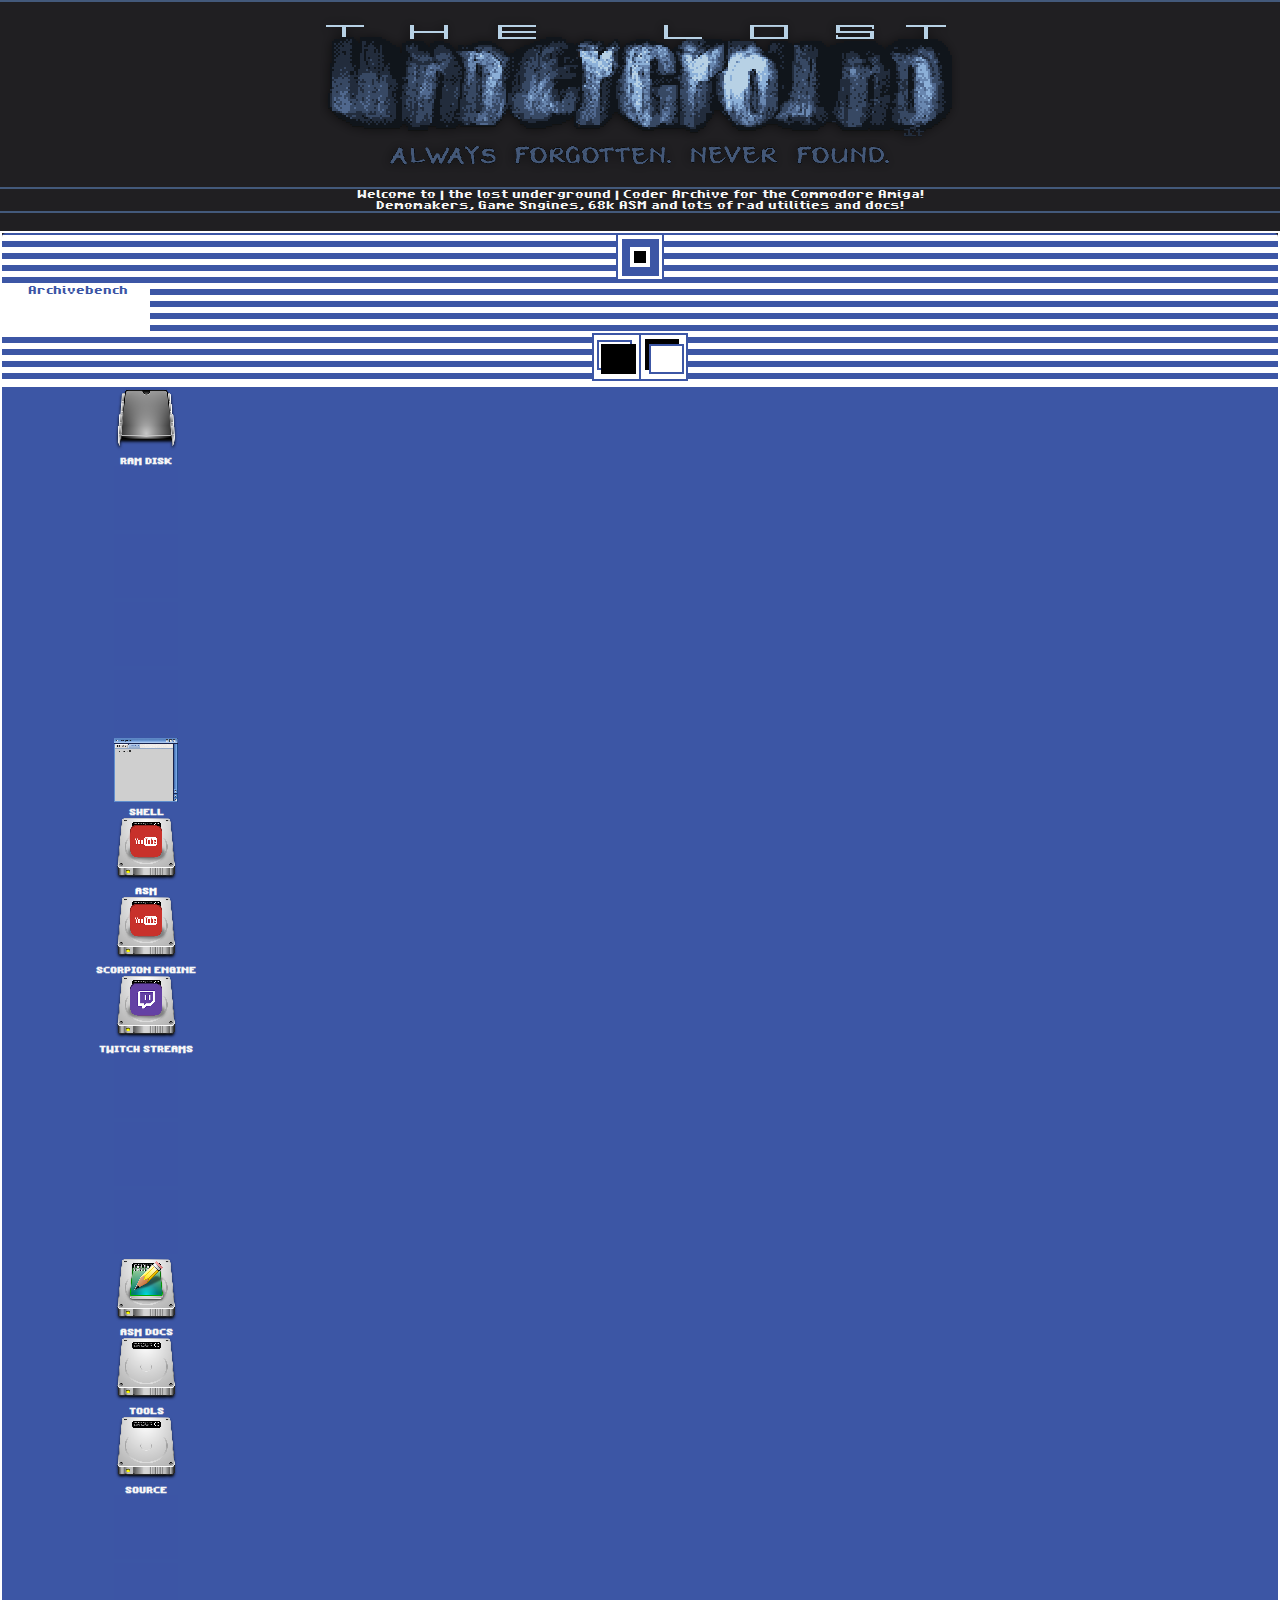
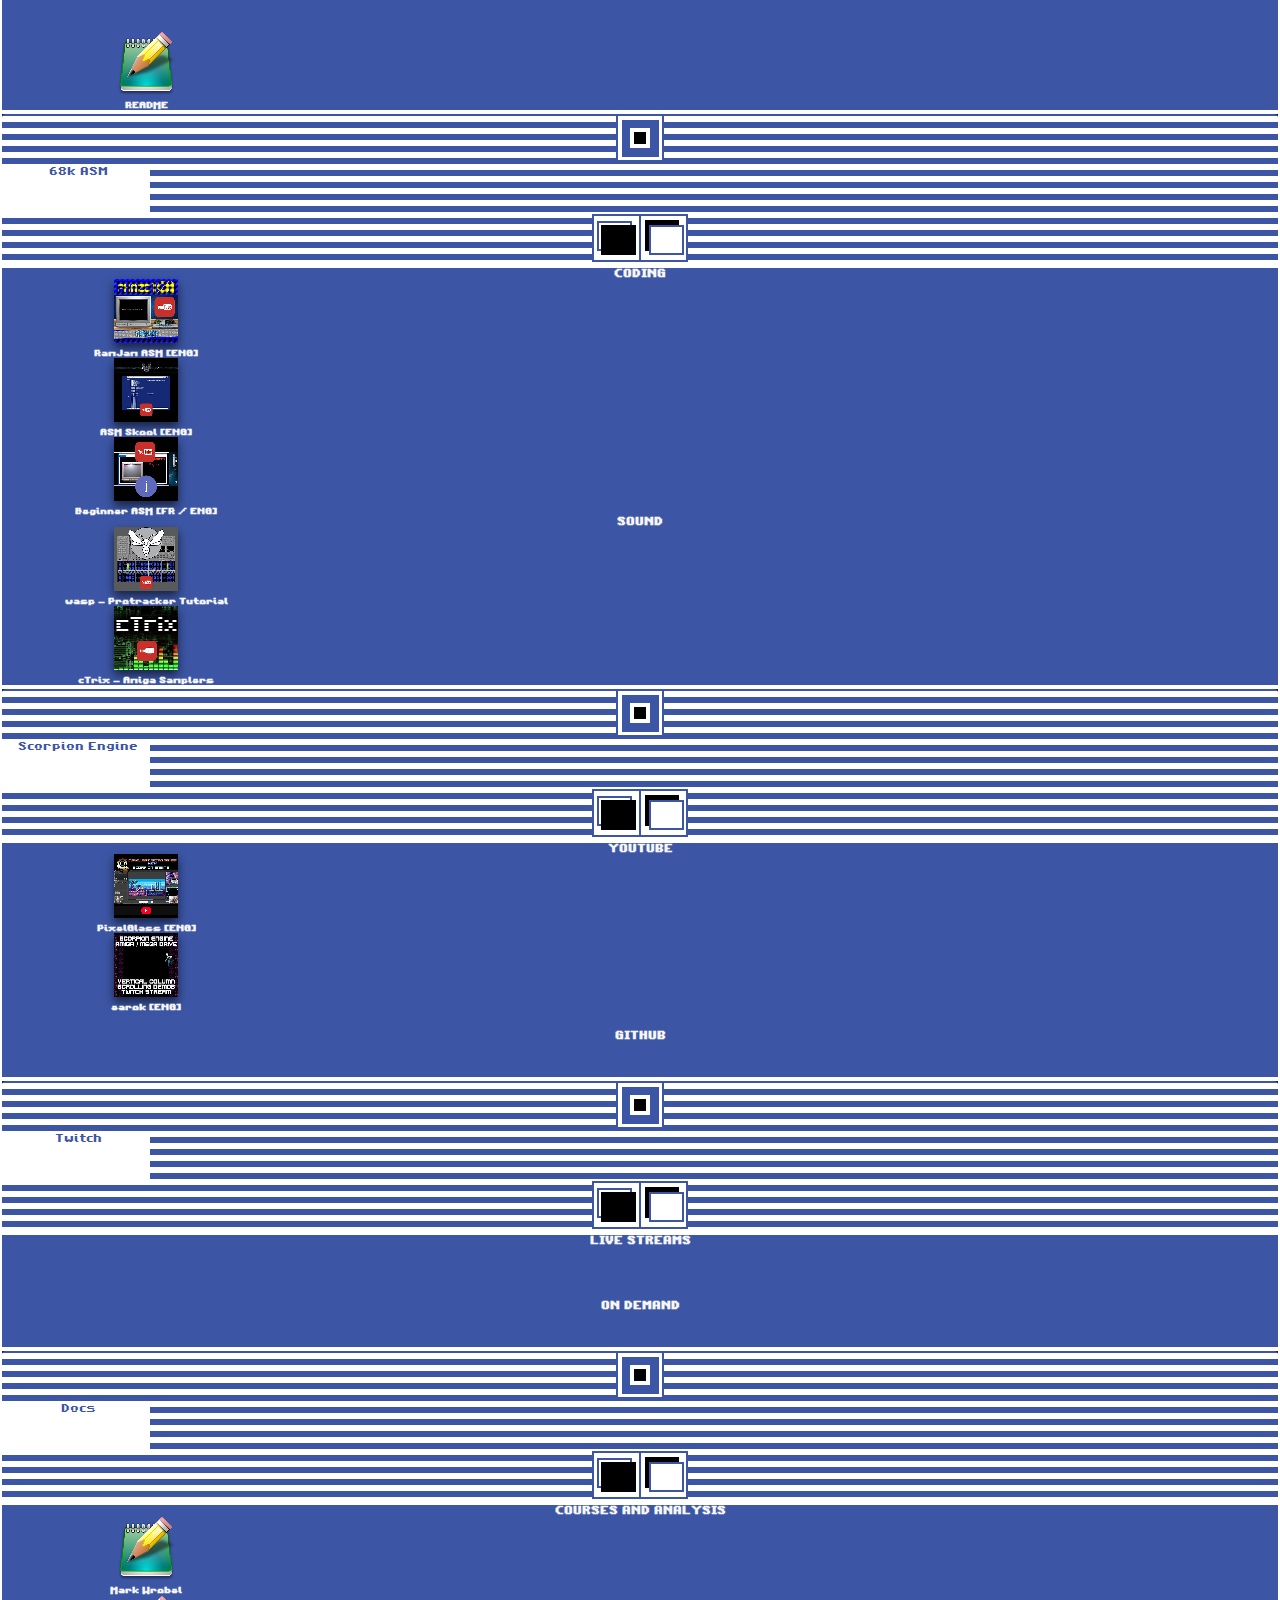
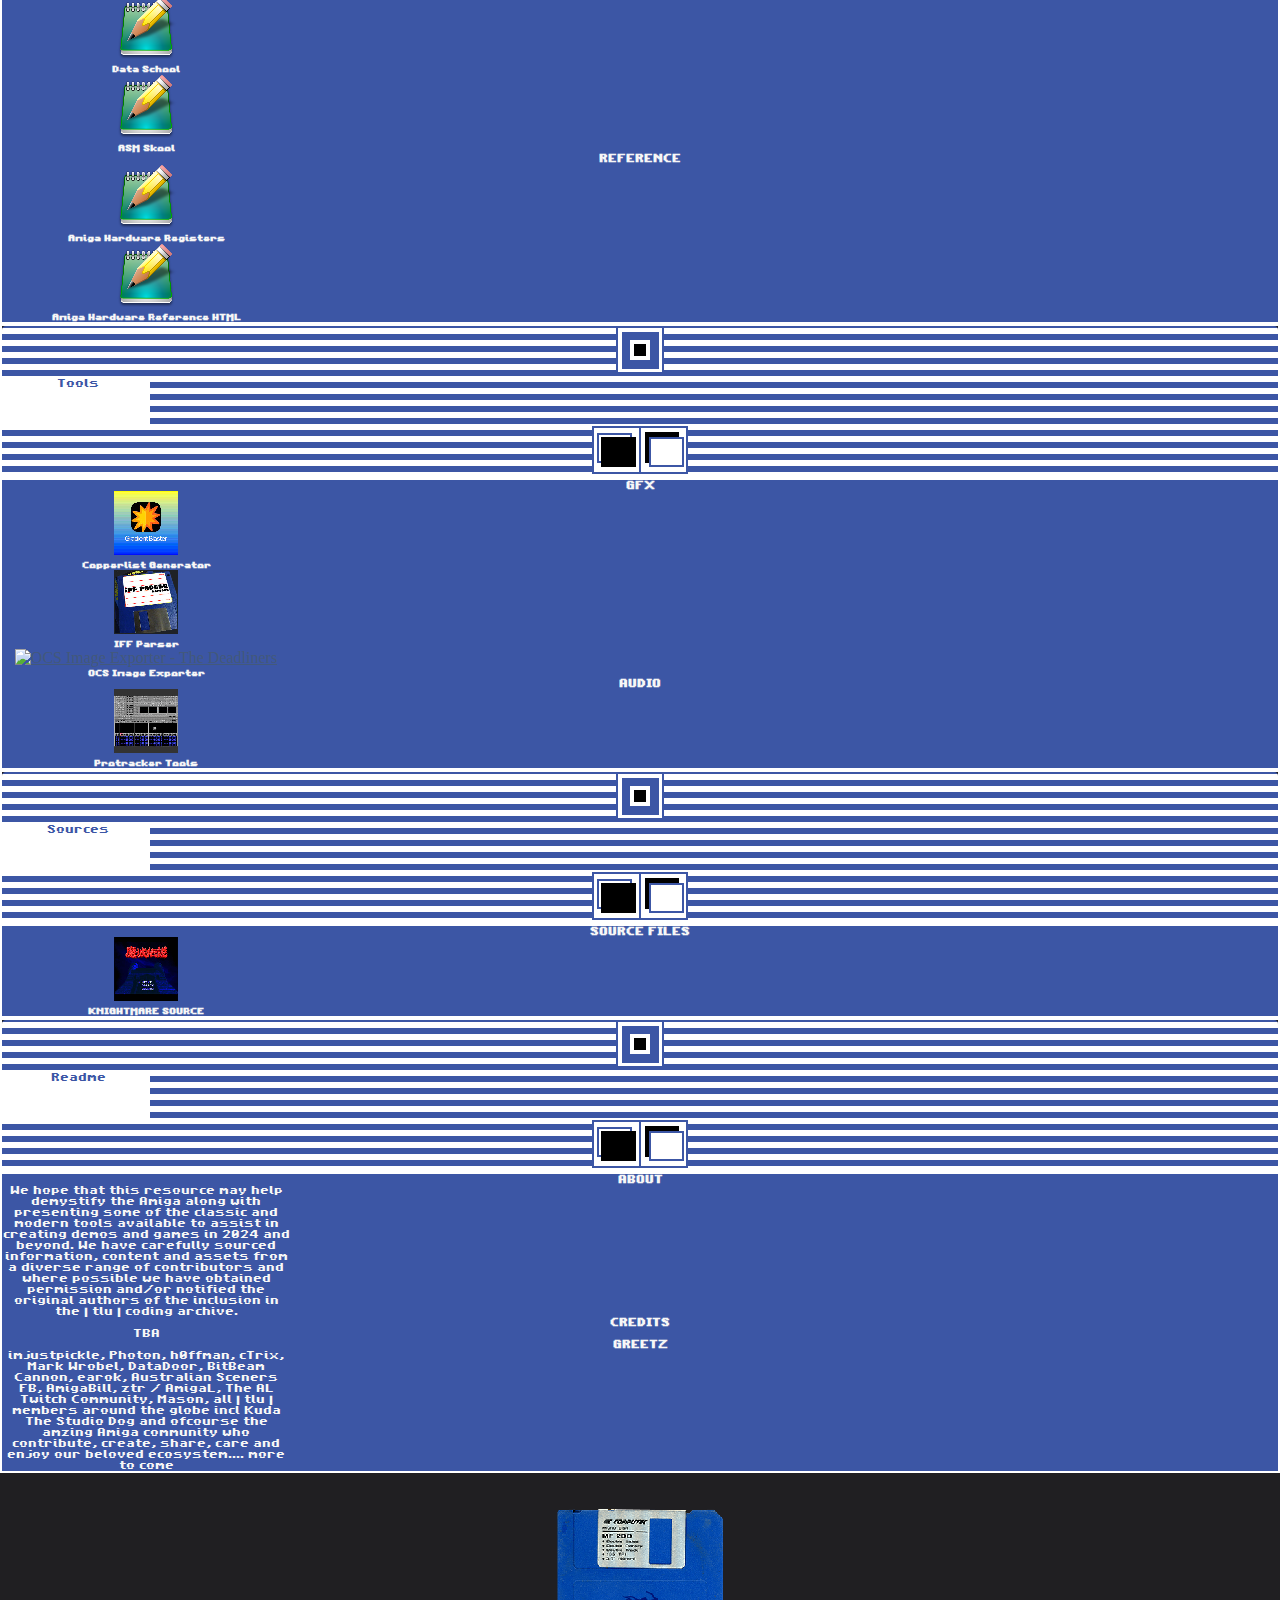
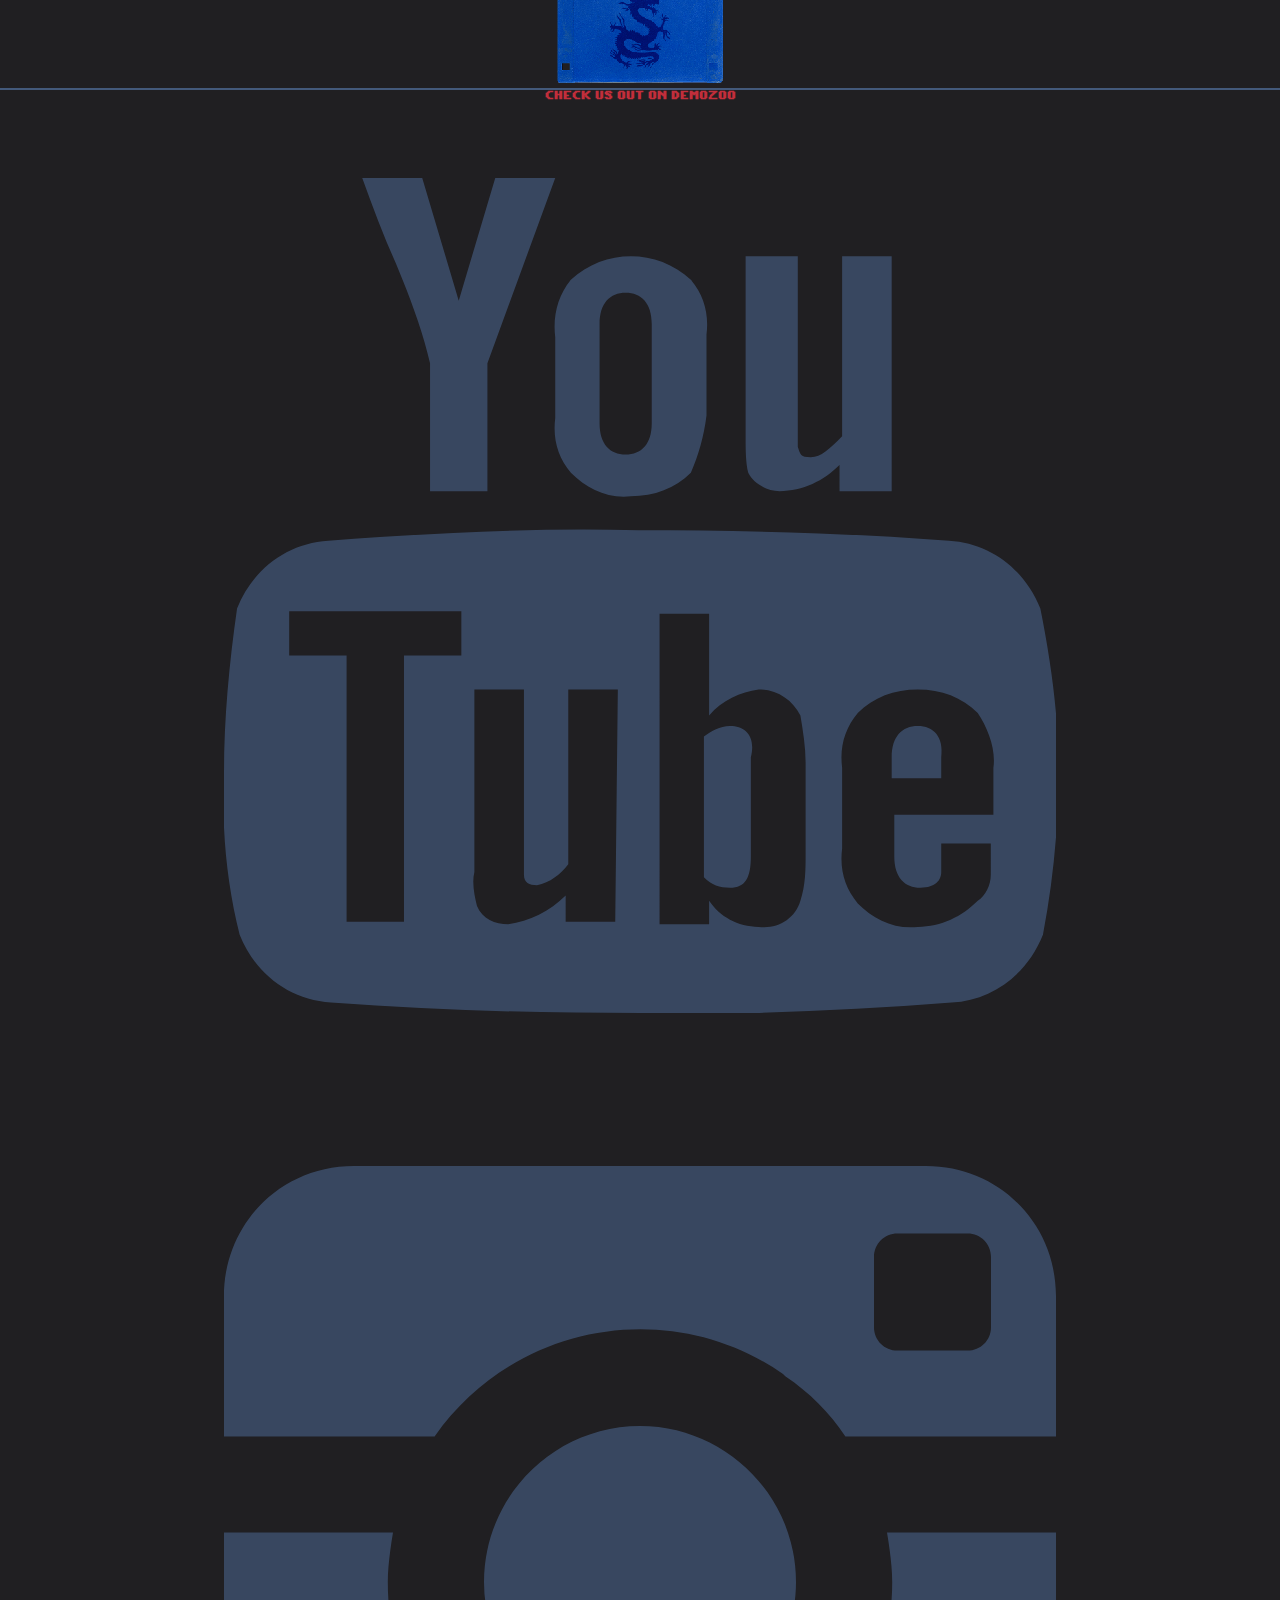
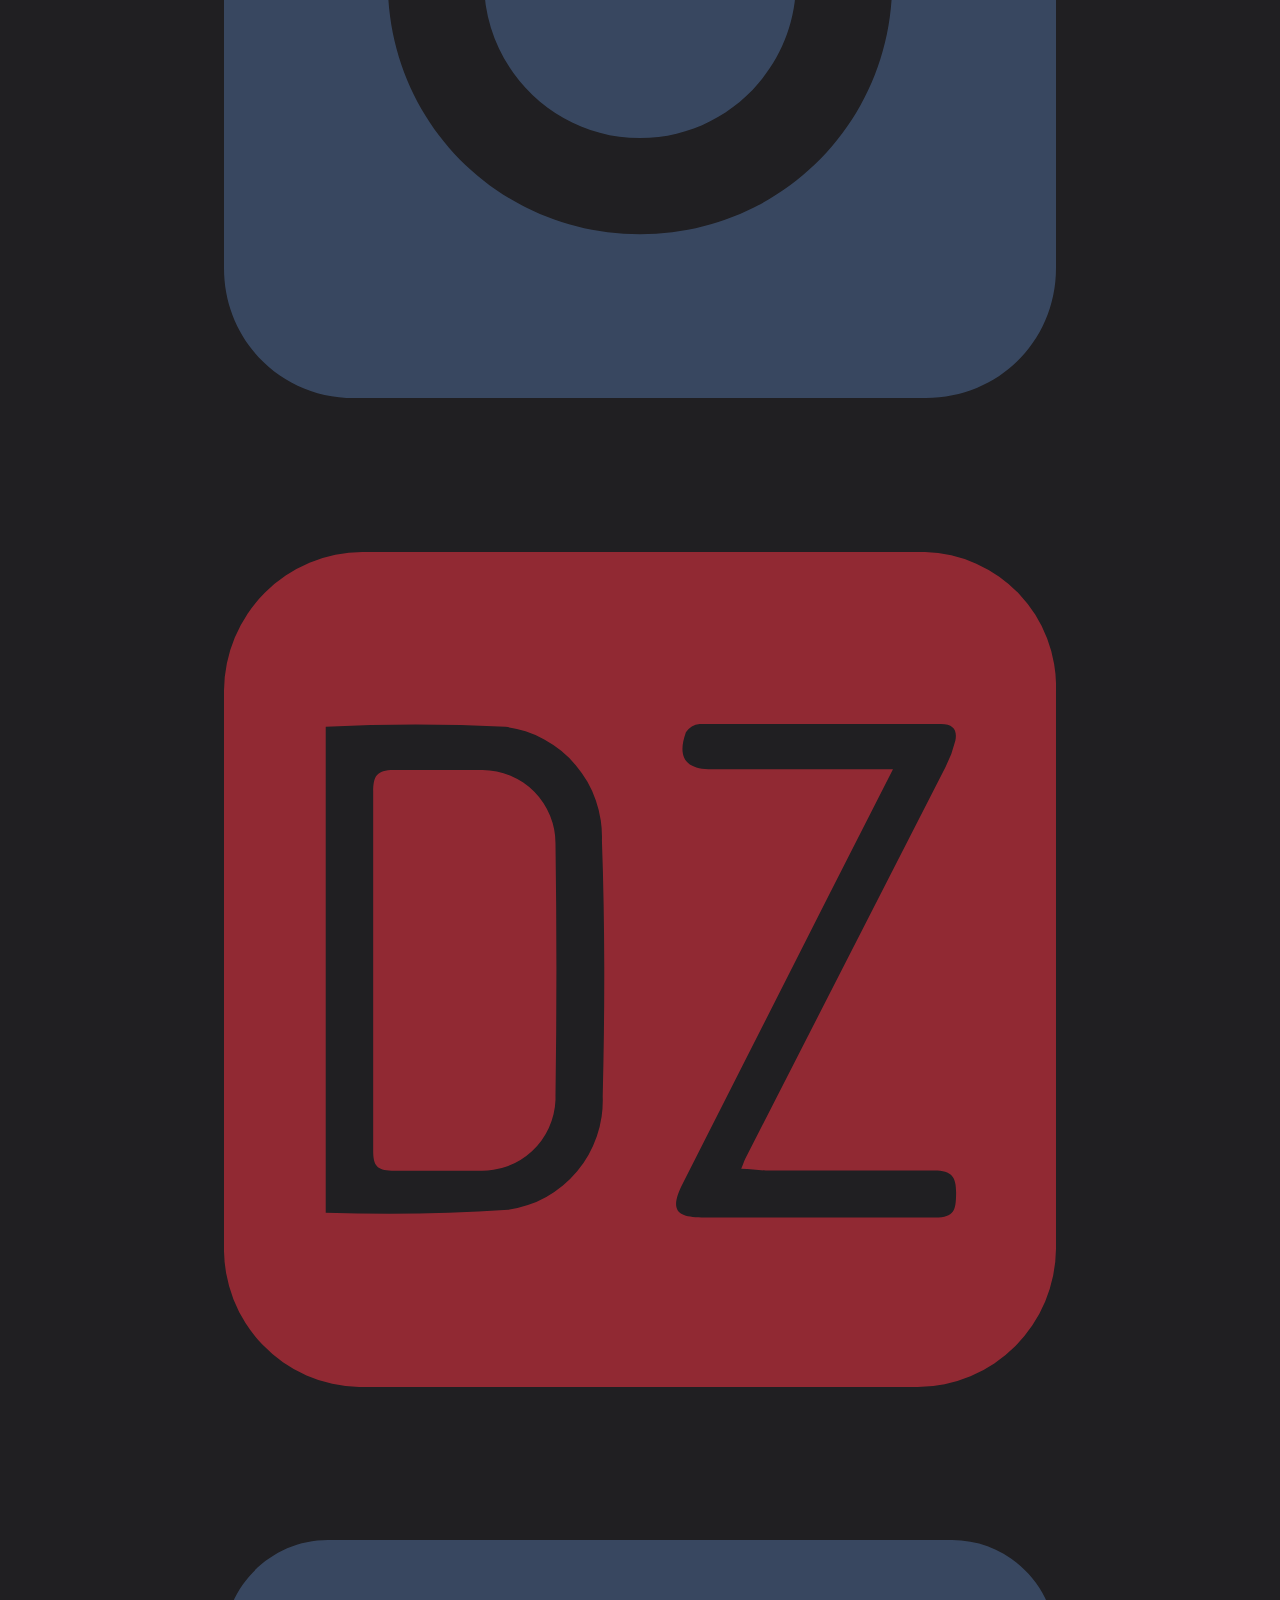
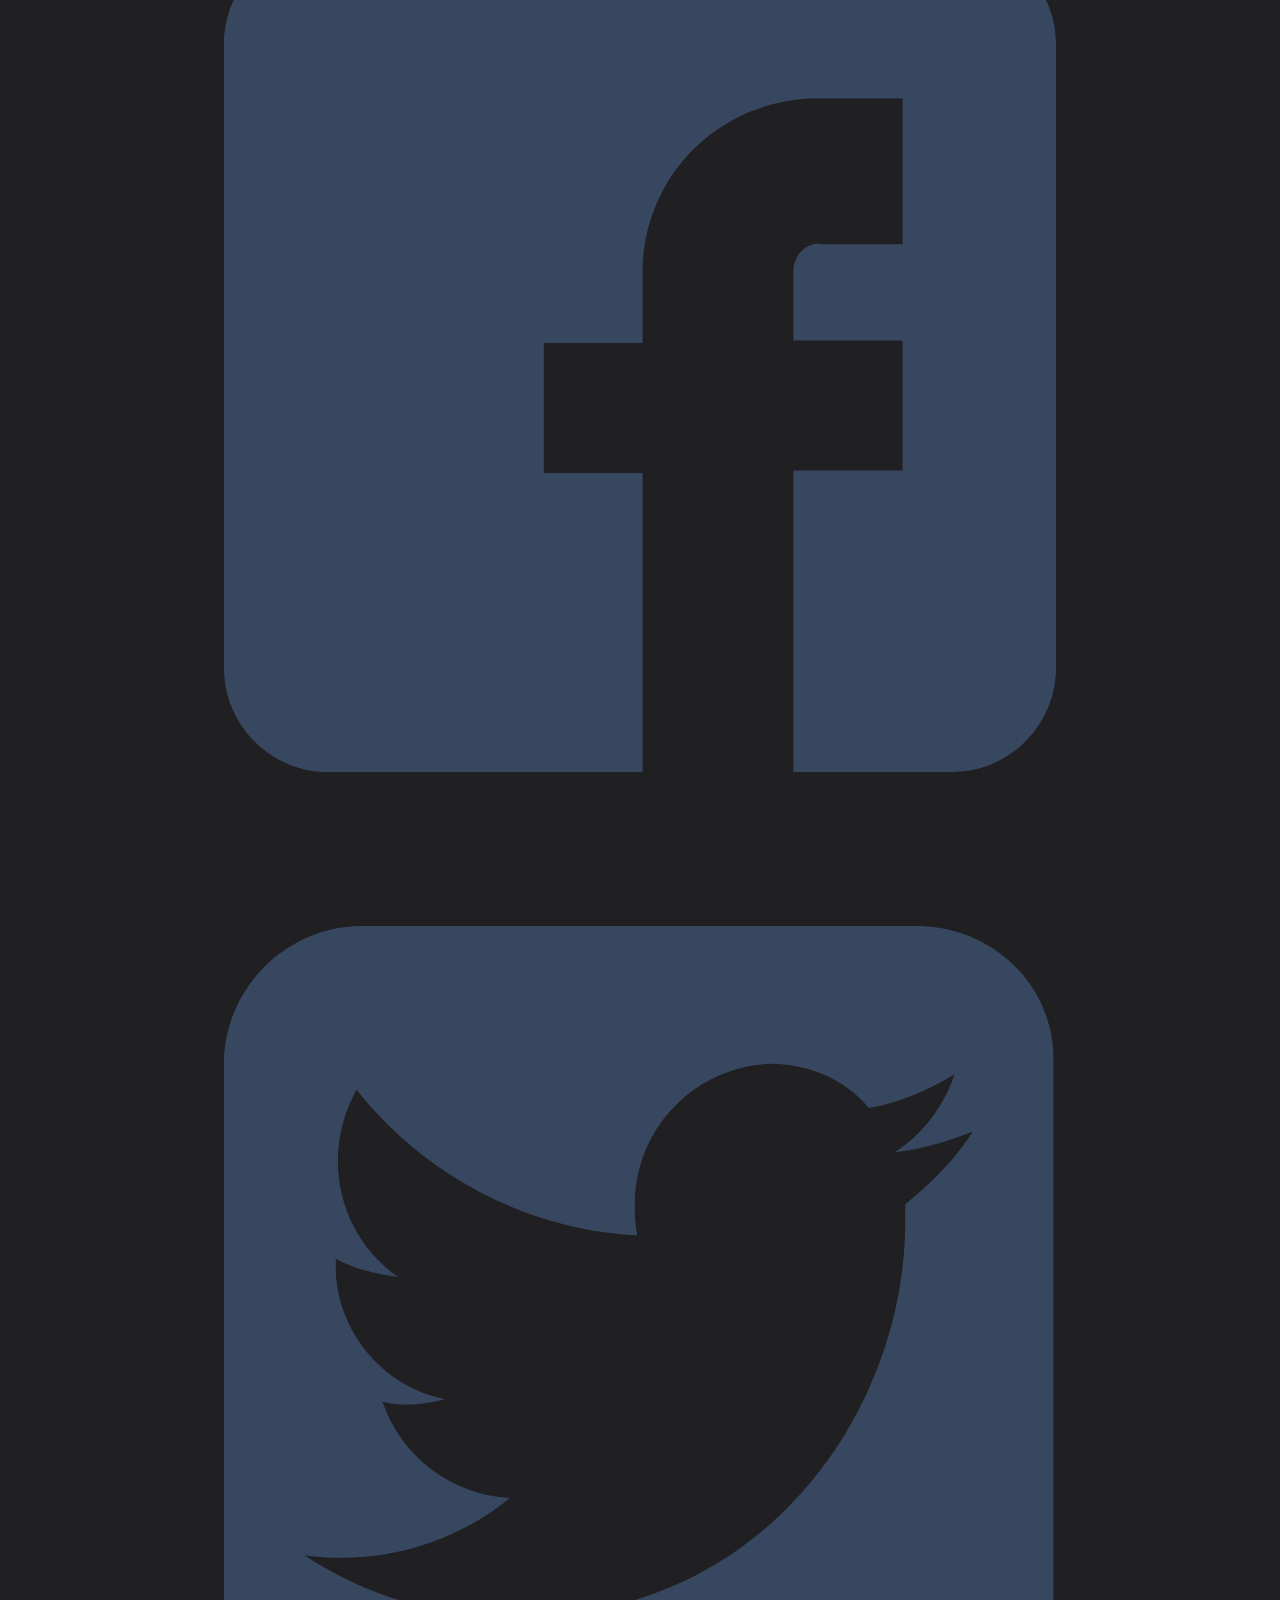
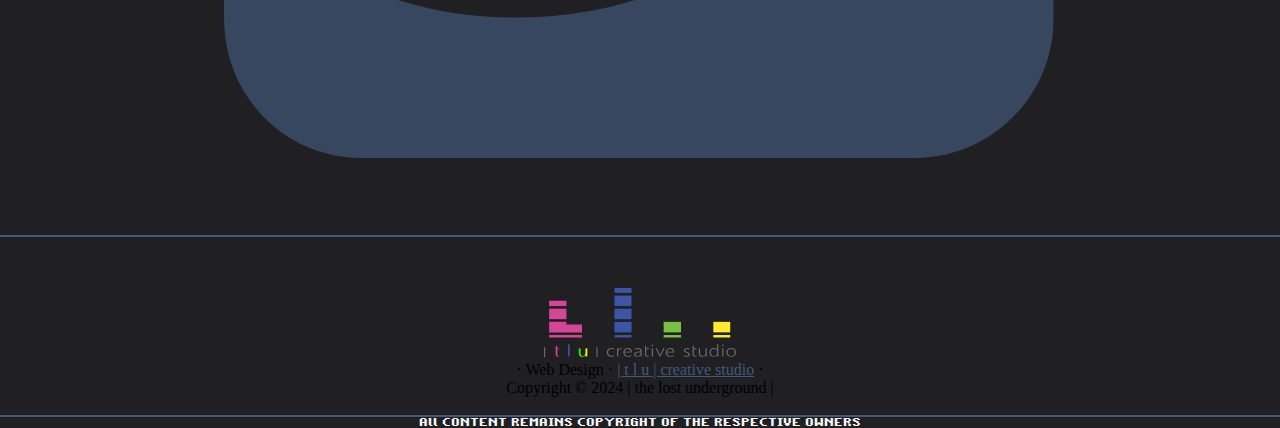
==== commit 376179d2: "Update index.html" ====
--- a/archive/index.html
+++ b/archive/index.html
@@ -30,11 +30,8 @@
     <div class="container-sm">
         <blockquote class="blockquote text-center ">
             <p class="text-muted nutopaztext">Welcome to | the lost underground | Coder Archive for the Commodore Amiga!<br/>
-Here is a helpful collection of video tutorials, documents, graphics and links for your next or even first demoscene or retro game dev project!<br/>
-We hope this will help Kickstart &copy; //end pun// your journey into creating for this amazing platform<br/>
-If you have any contributions or think we are missing something rad in this collection then plz shoot DM via Discord. (BTW join our Discord :P) <br/>
-ENJOY!</p>
-            <footer><img src="../images/gfx/aZt-profile_pic_round-2020-v1-128x128.png" width="64px" height="64px" alt="aZtOcKdOg Profile Pic ROUND 128 x 128"></footer>
+Demomakers, Game Sngines, 68k ASM and lots of rad utilities and docs!<br/>
+												</p>
         </blockquote>
     </div>
 </div>
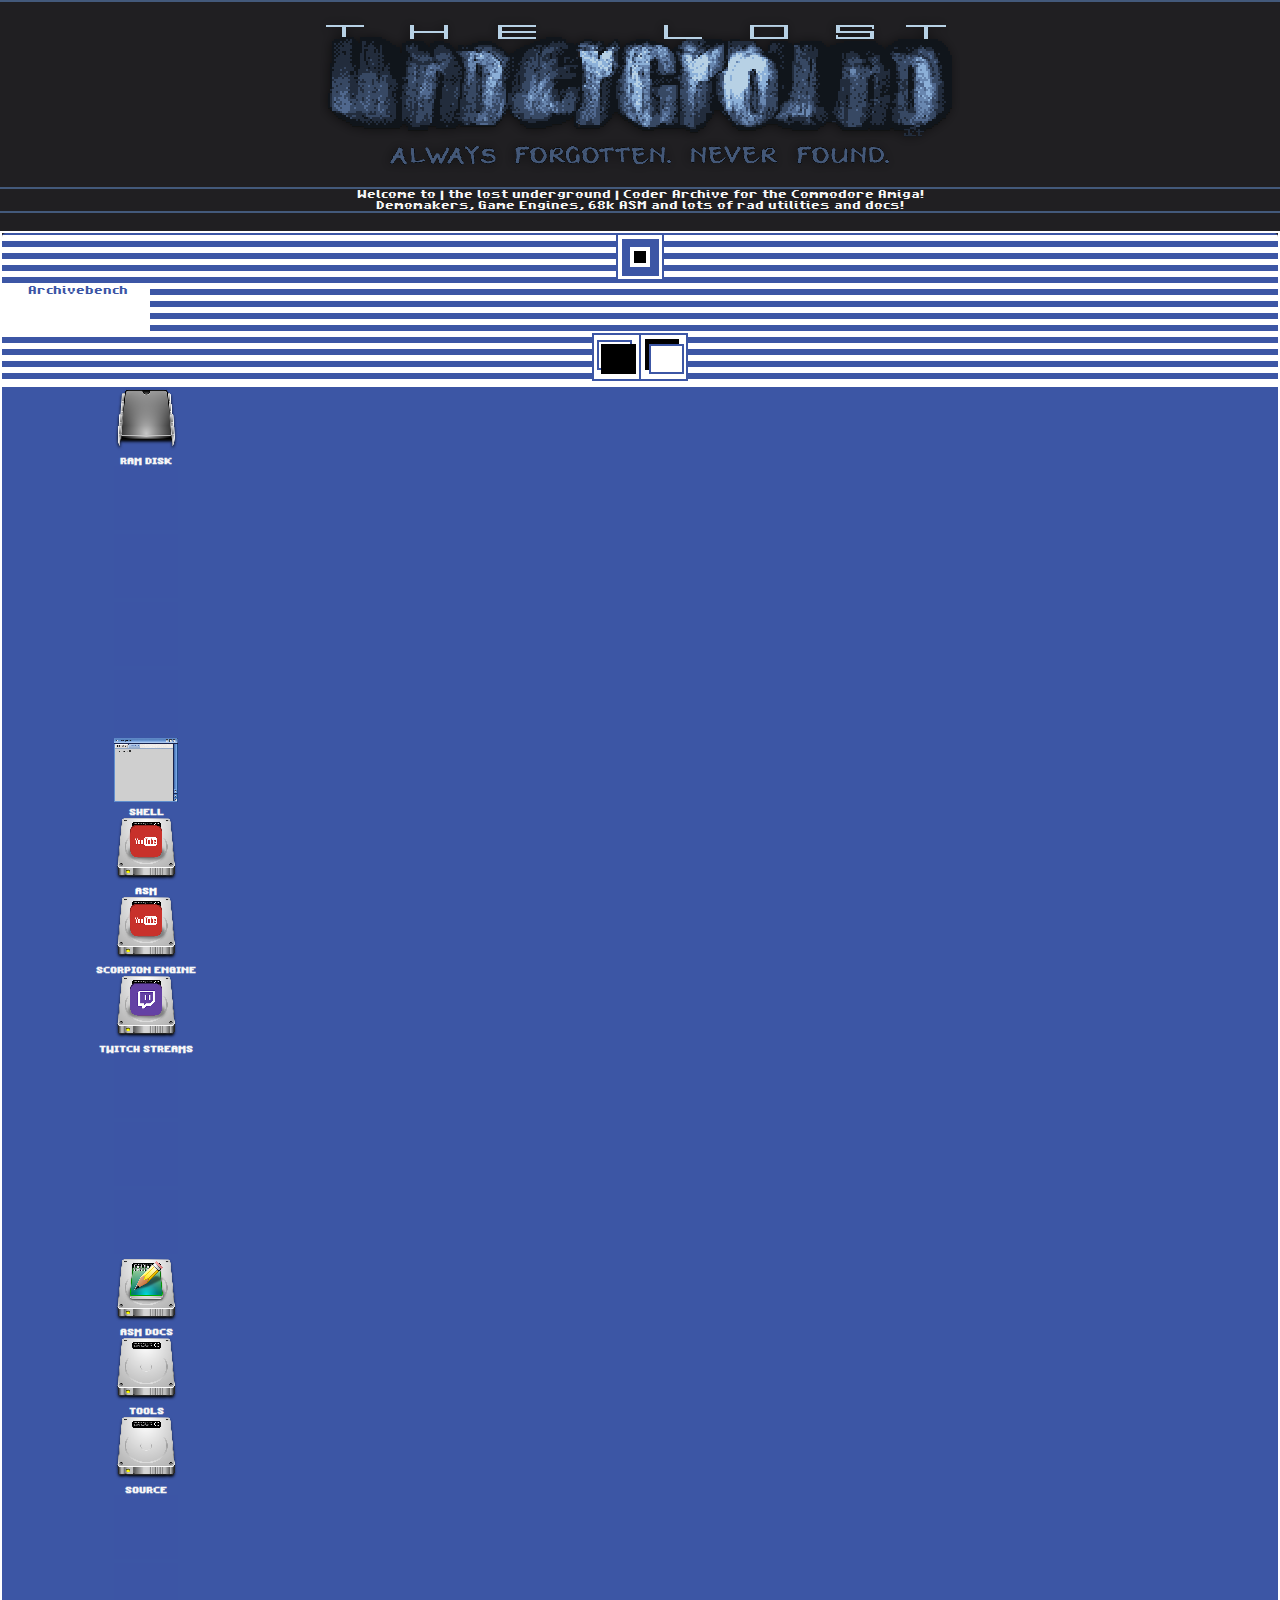
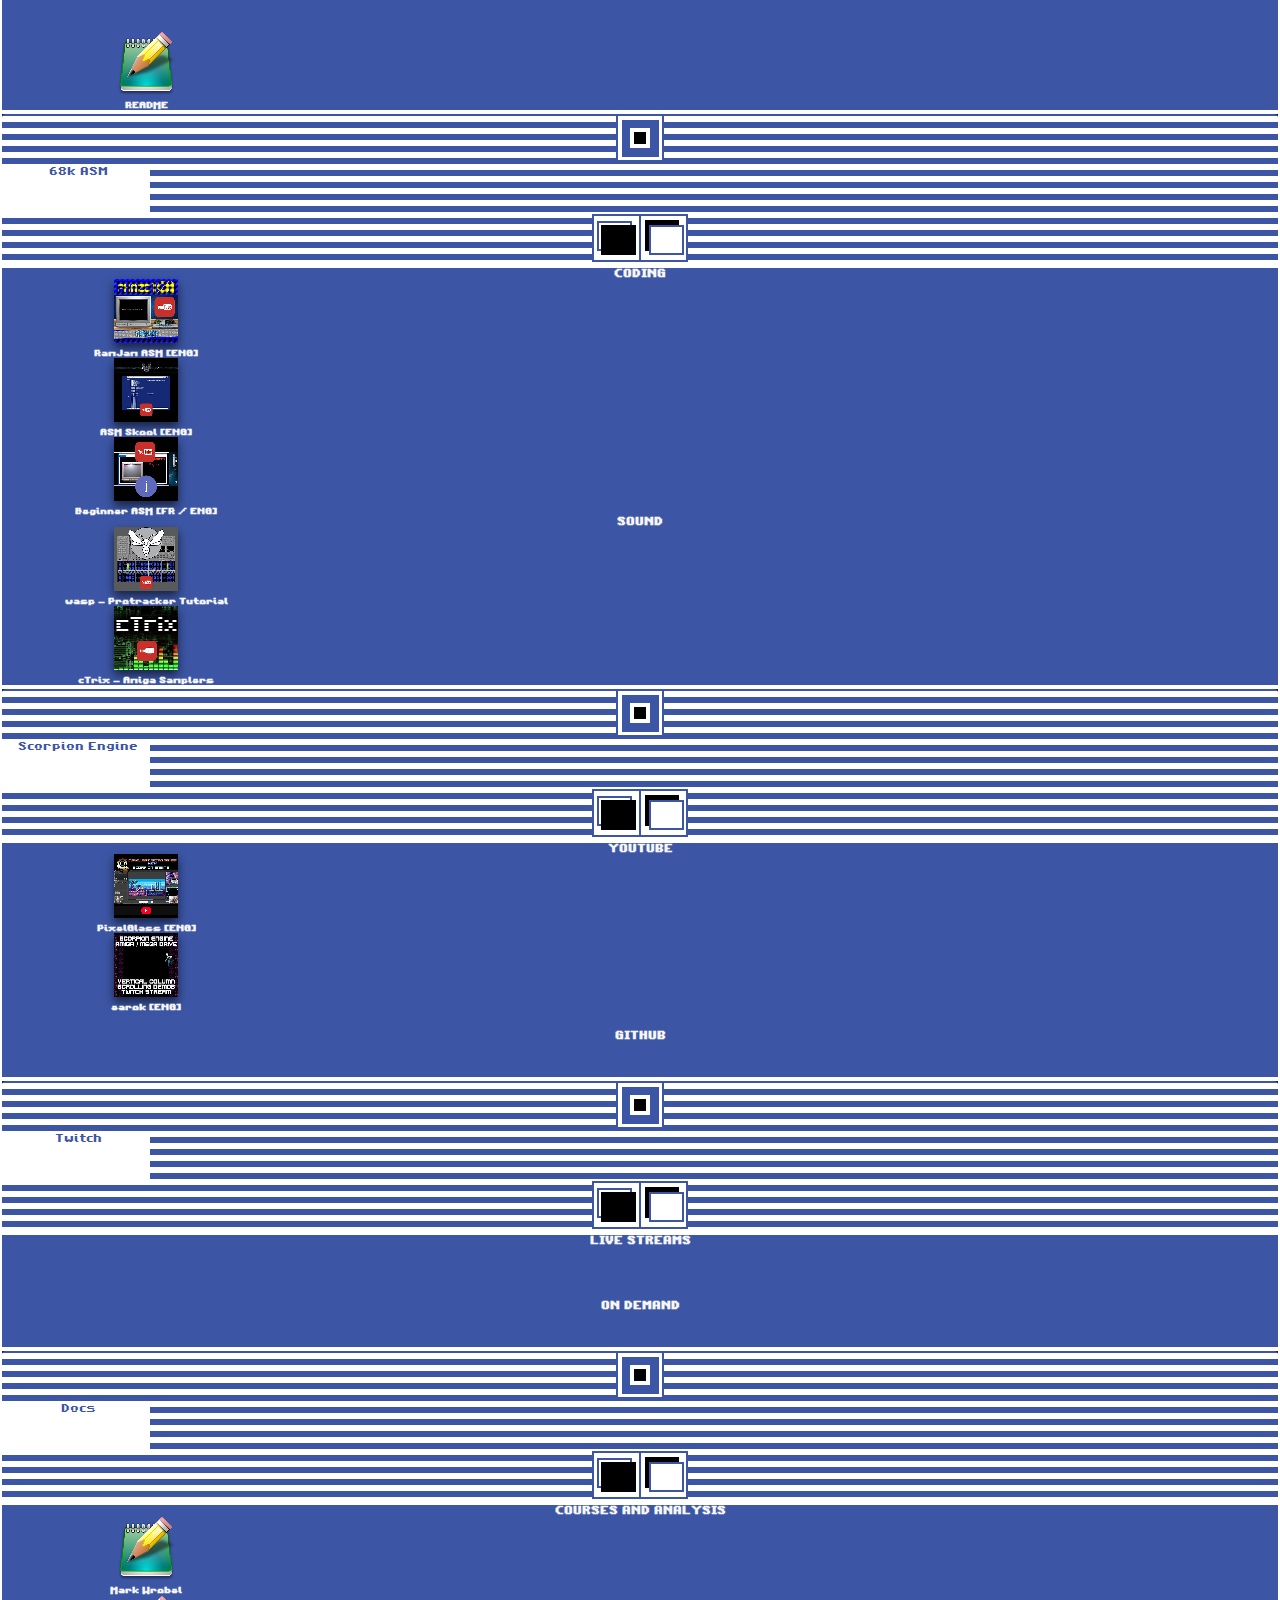
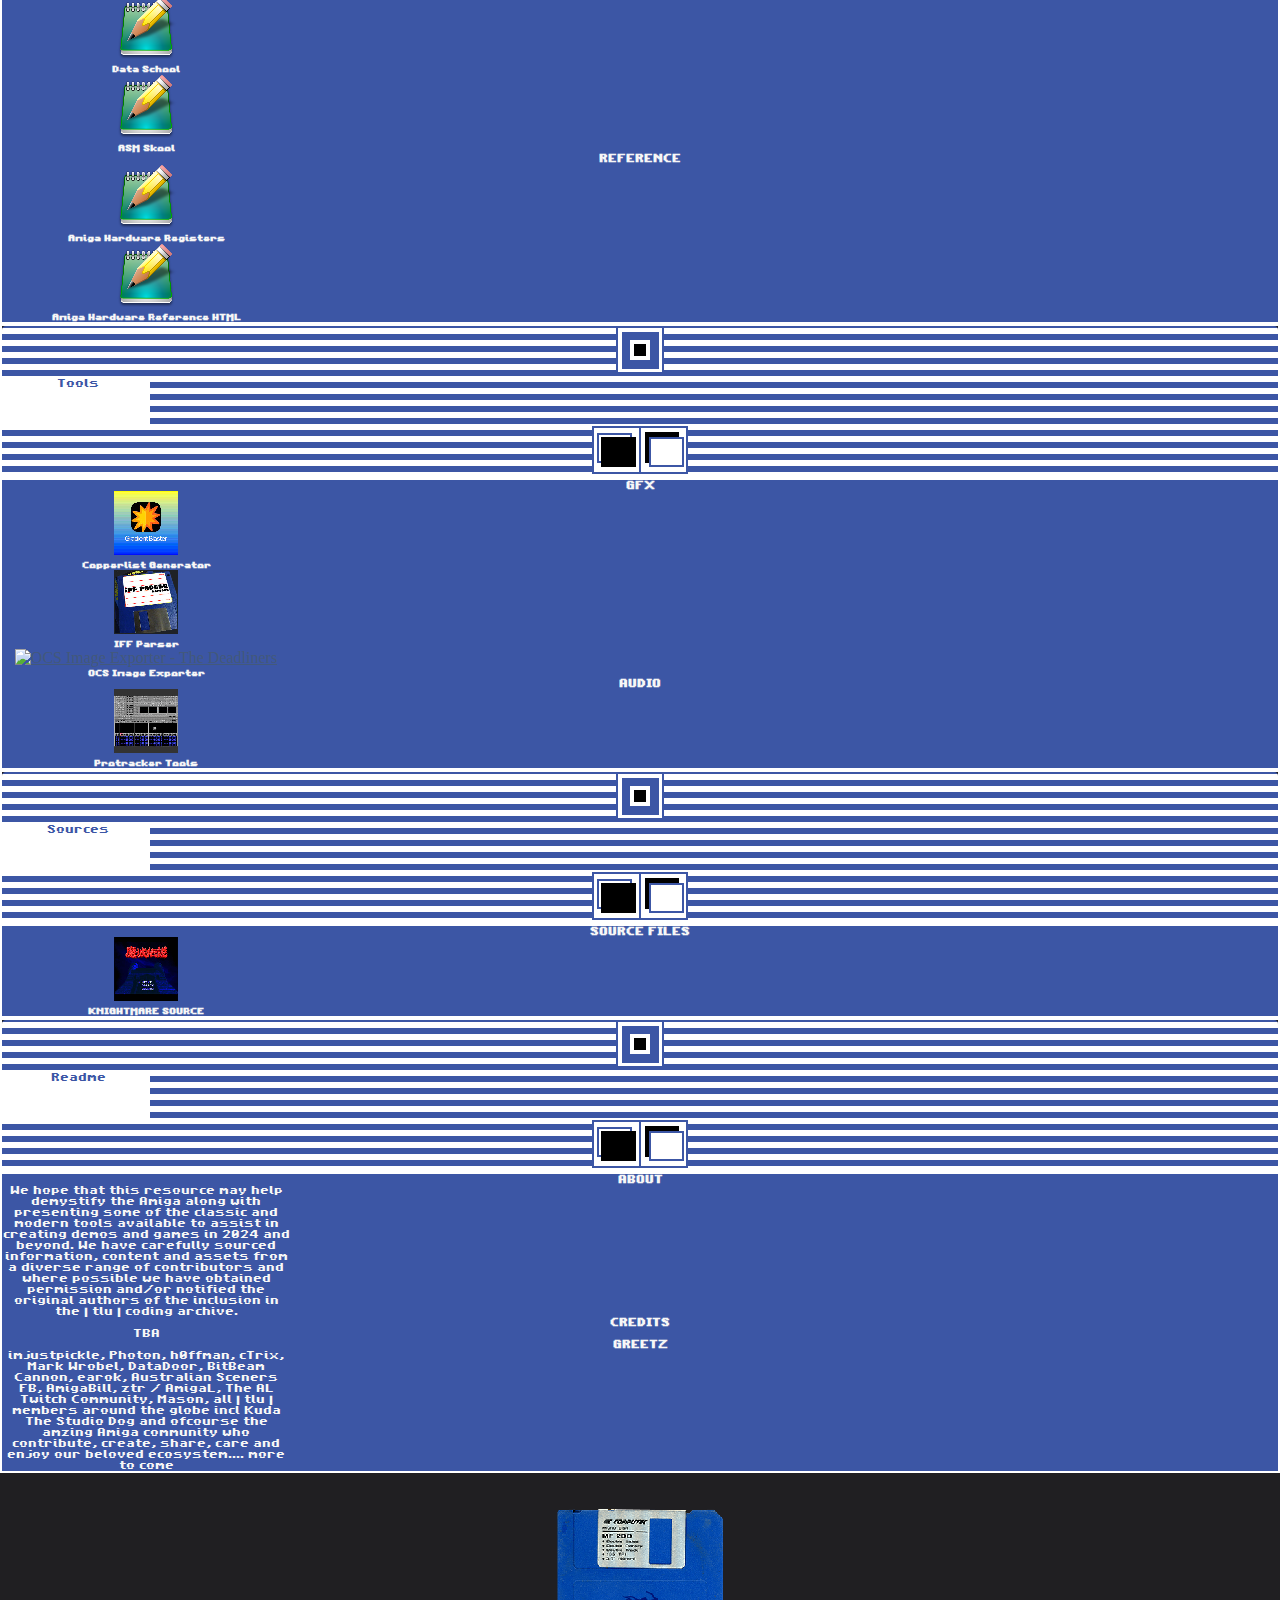
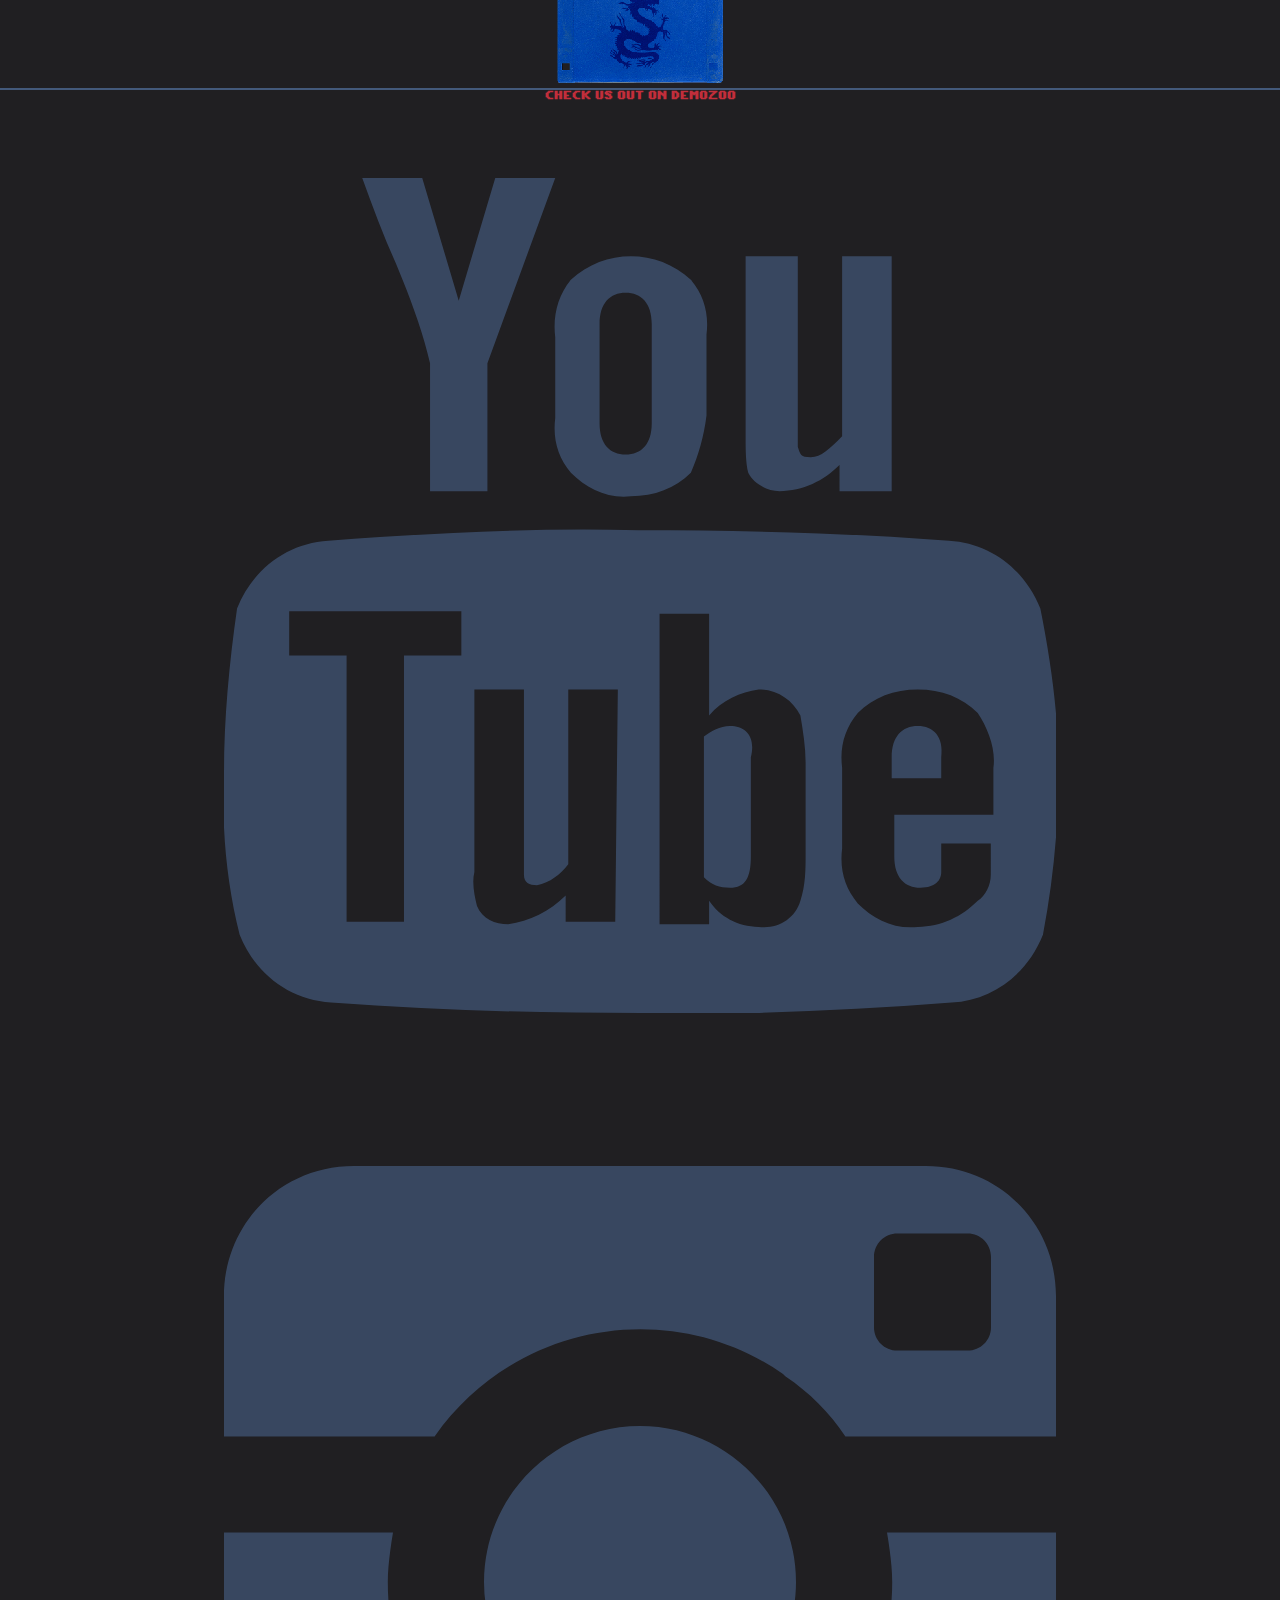
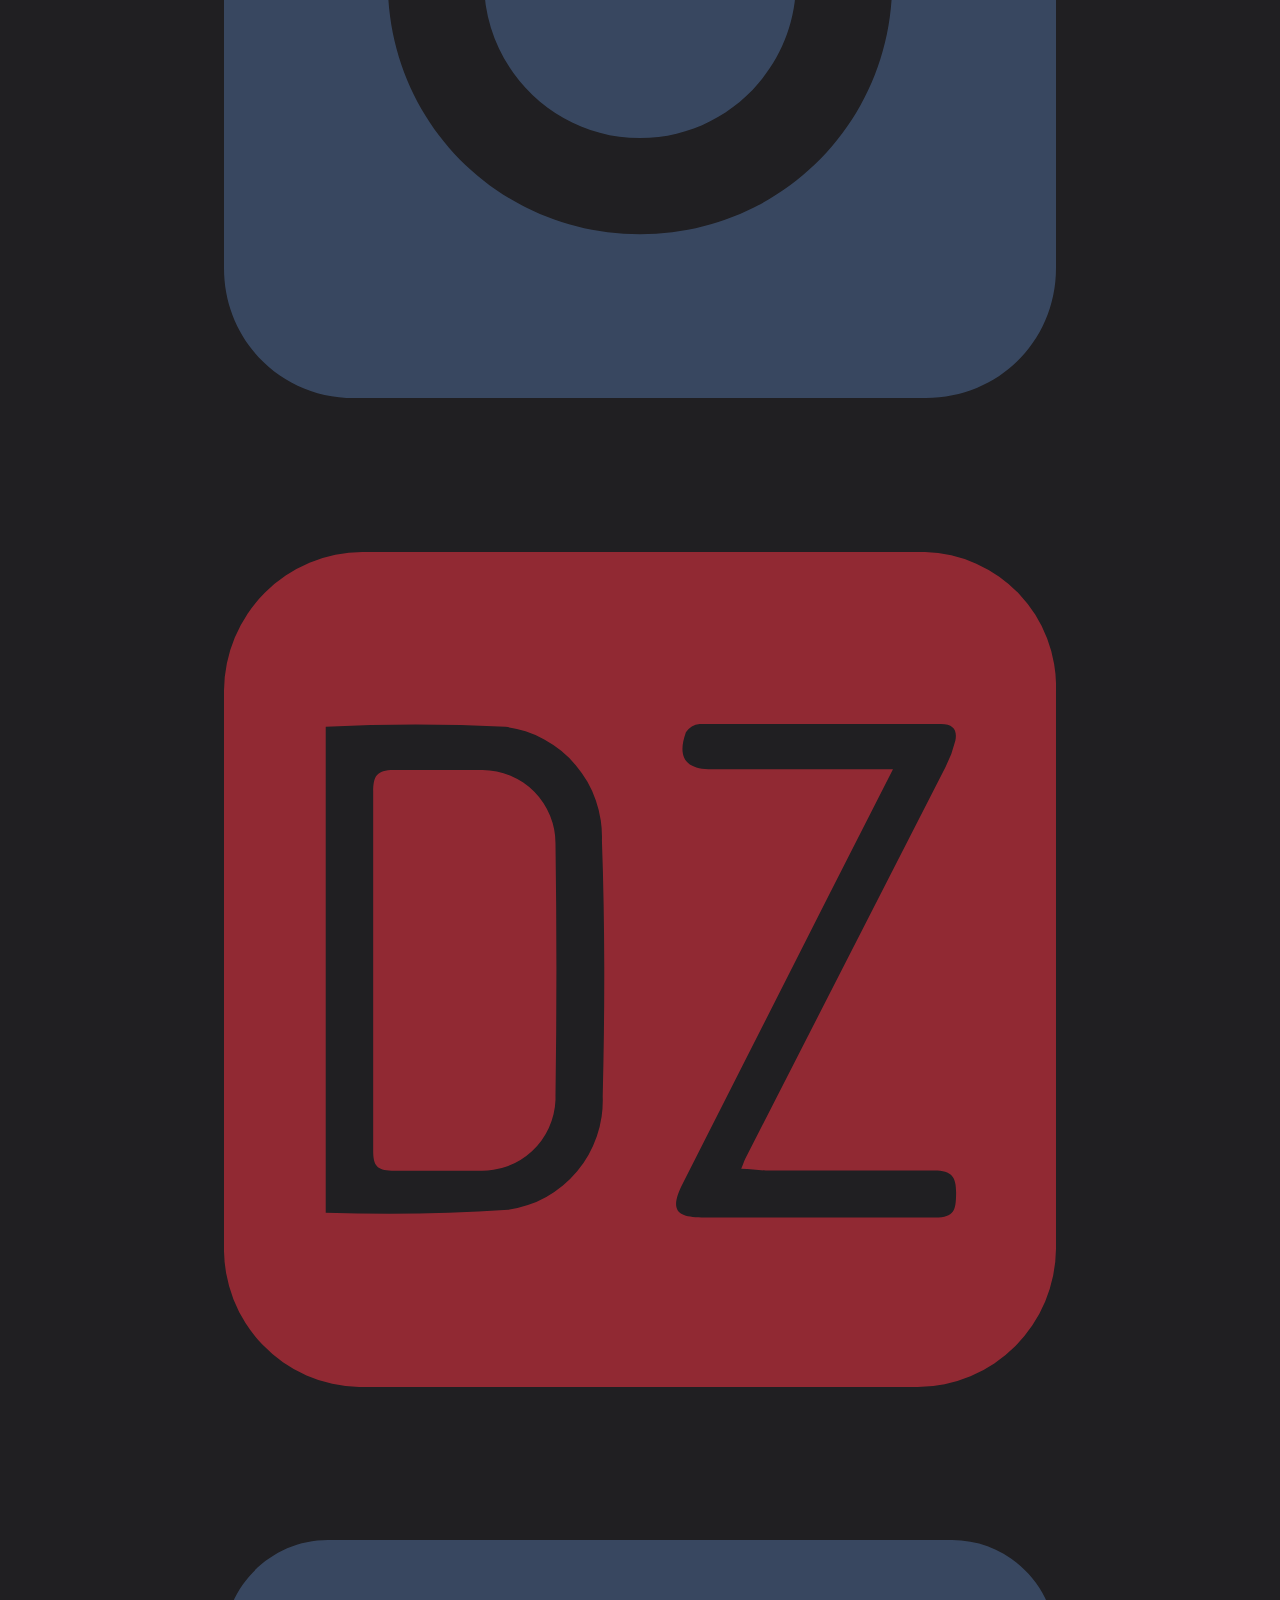
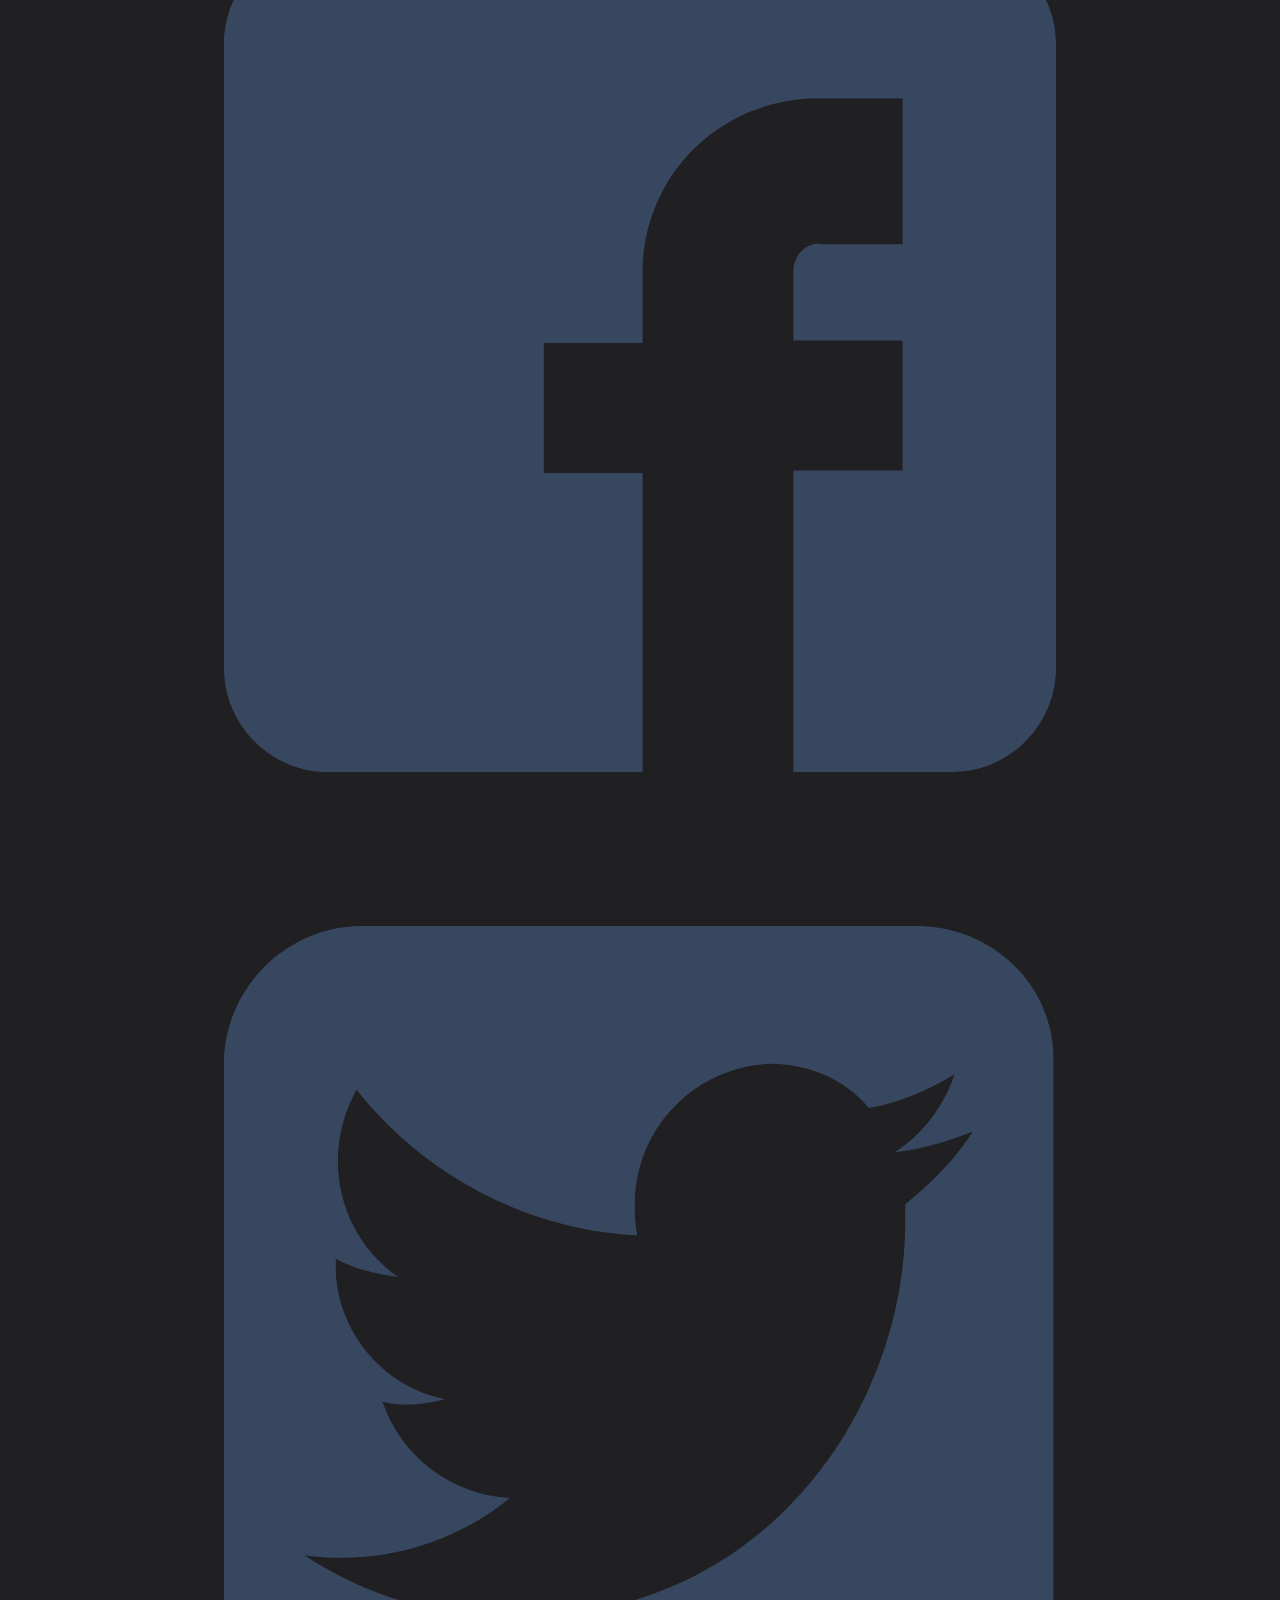
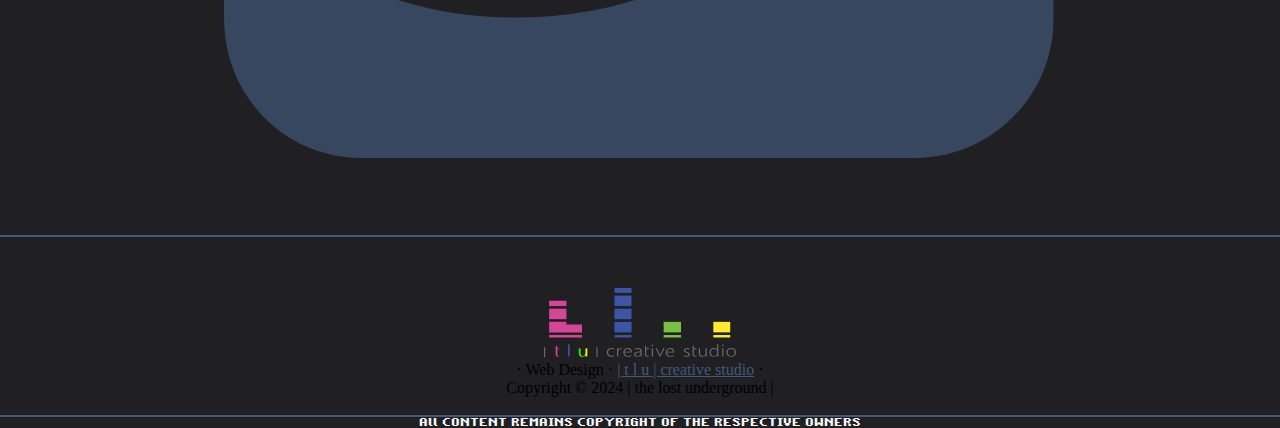
==== commit 9971b330: "Update index.html" ====
--- a/archive/index.html
+++ b/archive/index.html
@@ -30,7 +30,7 @@
     <div class="container-sm">
         <blockquote class="blockquote text-center ">
             <p class="text-muted nutopaztext">Welcome to | the lost underground | Coder Archive for the Commodore Amiga!<br/>
-Demomakers, Game Sngines, 68k ASM and lots of rad utilities and docs!<br/>
+Demomakers, Game Engines, 68k ASM and lots of rad utilities and docs!<br/>
 												</p>
         </blockquote>
     </div>
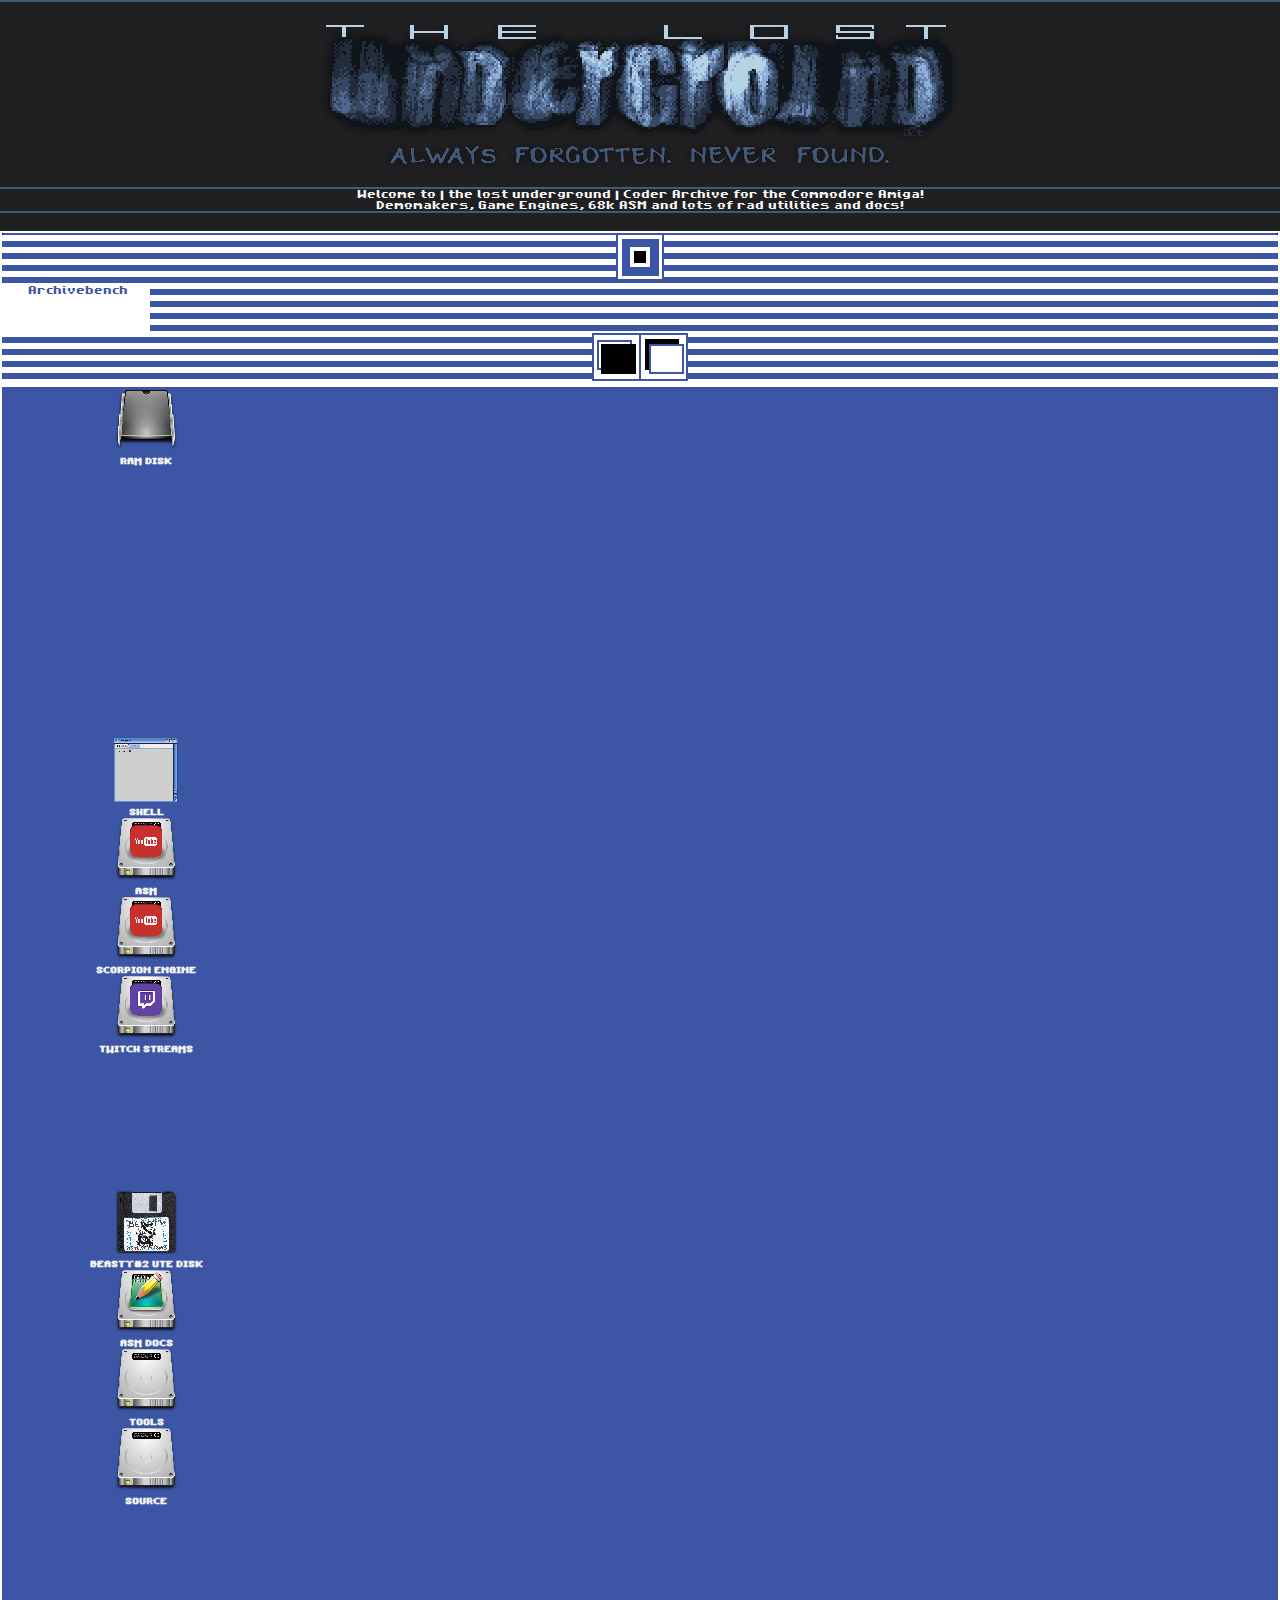
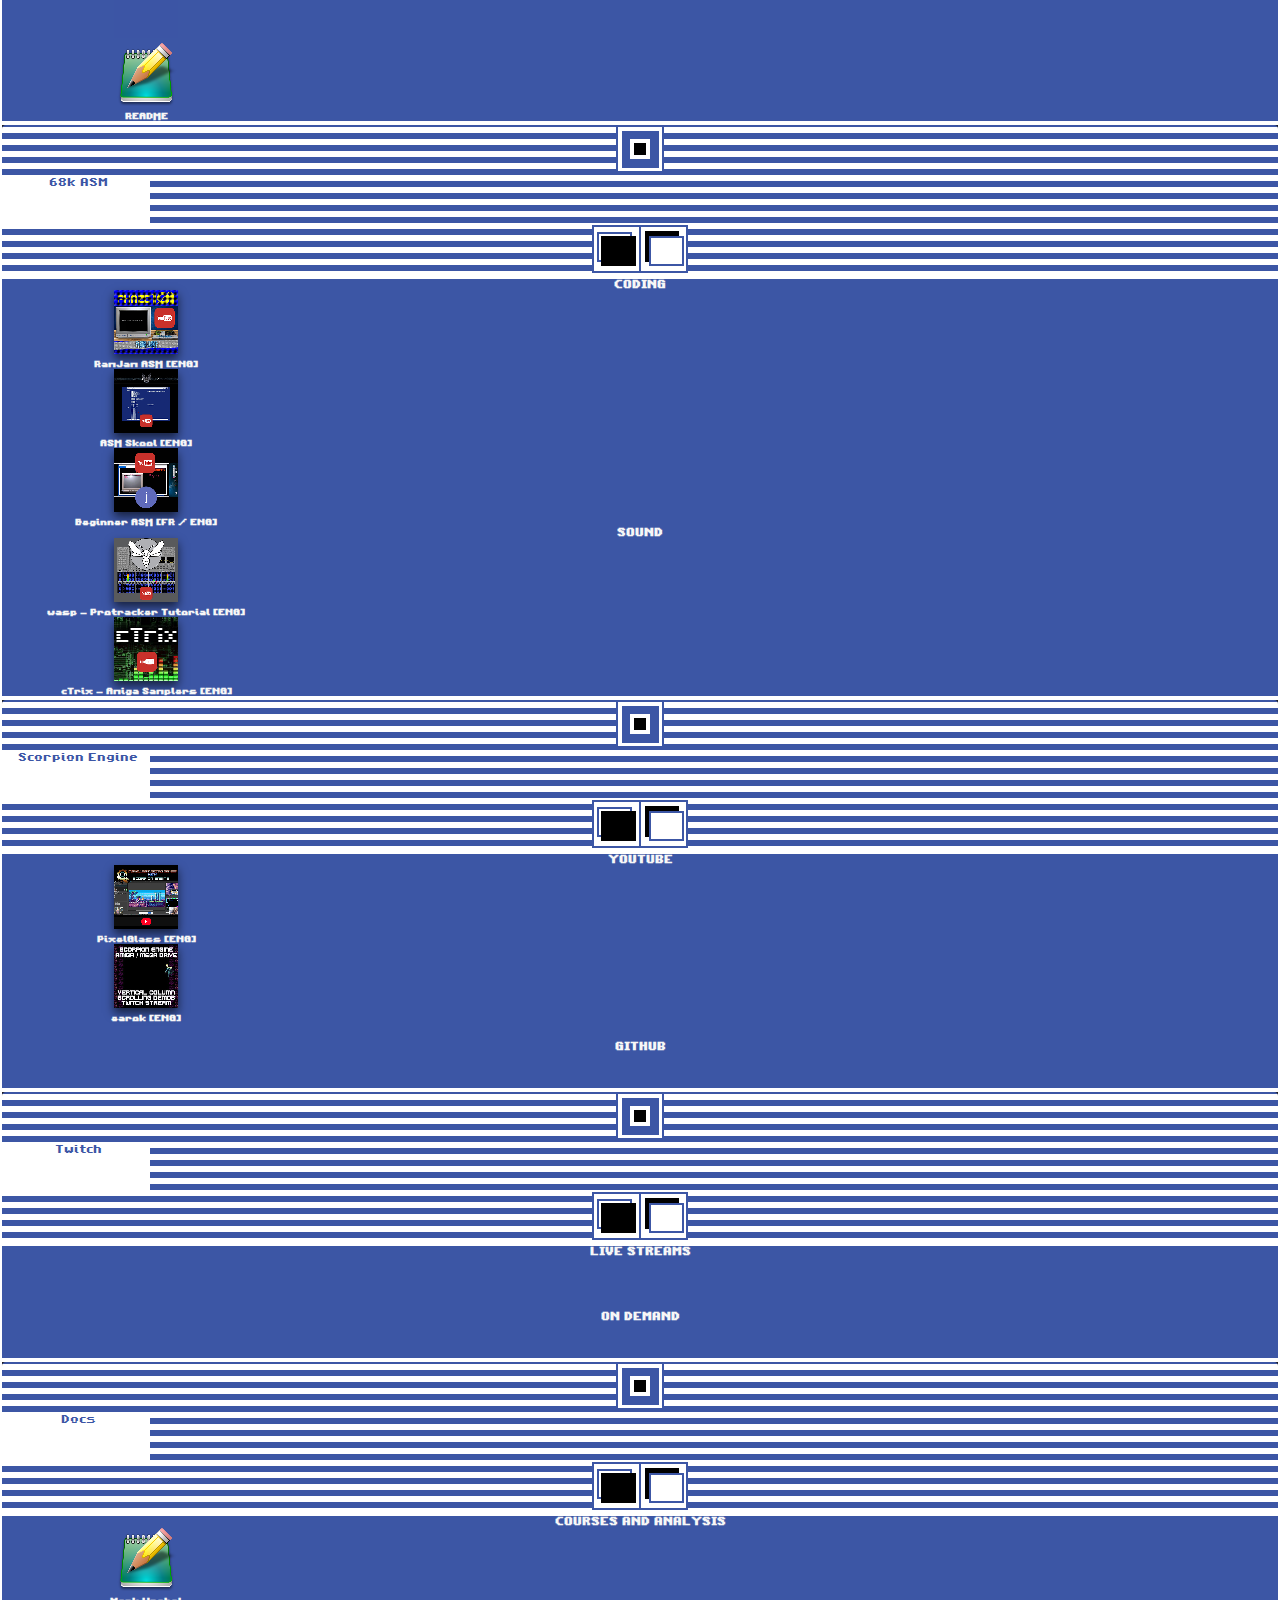
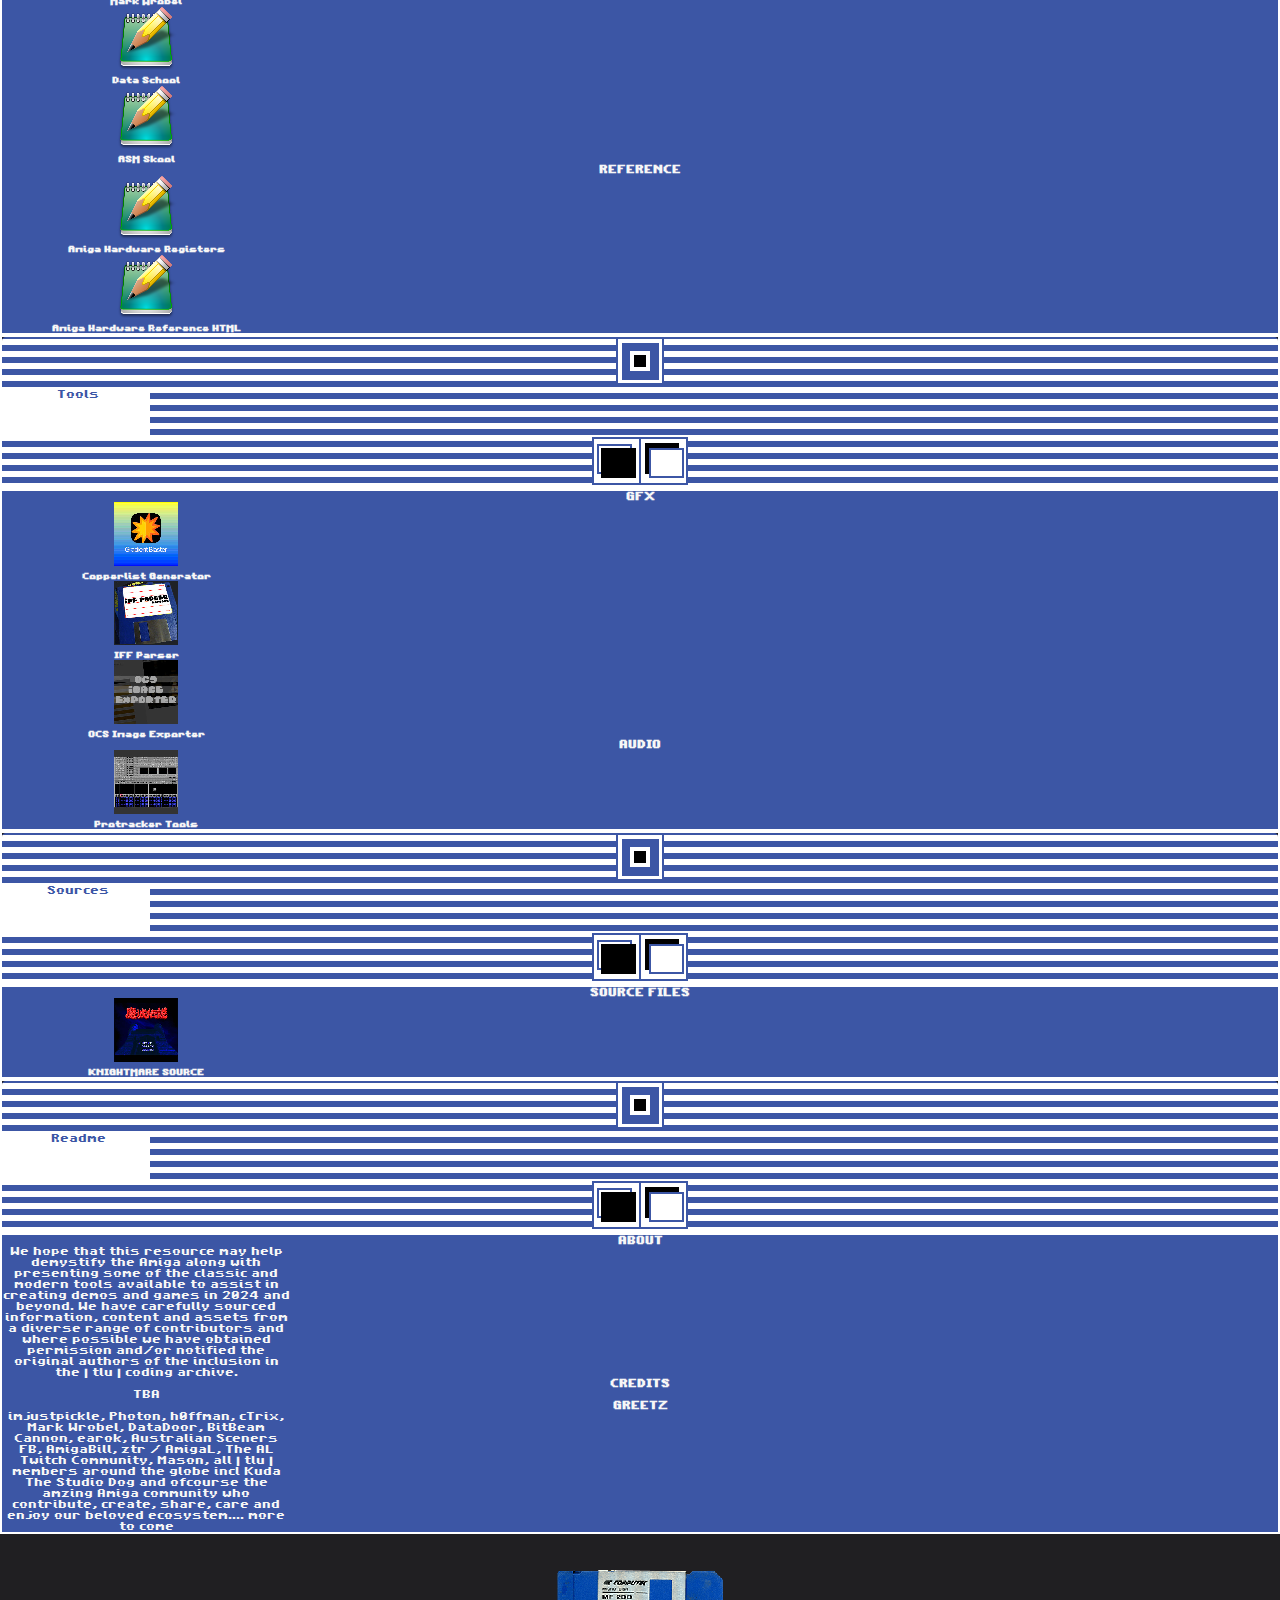
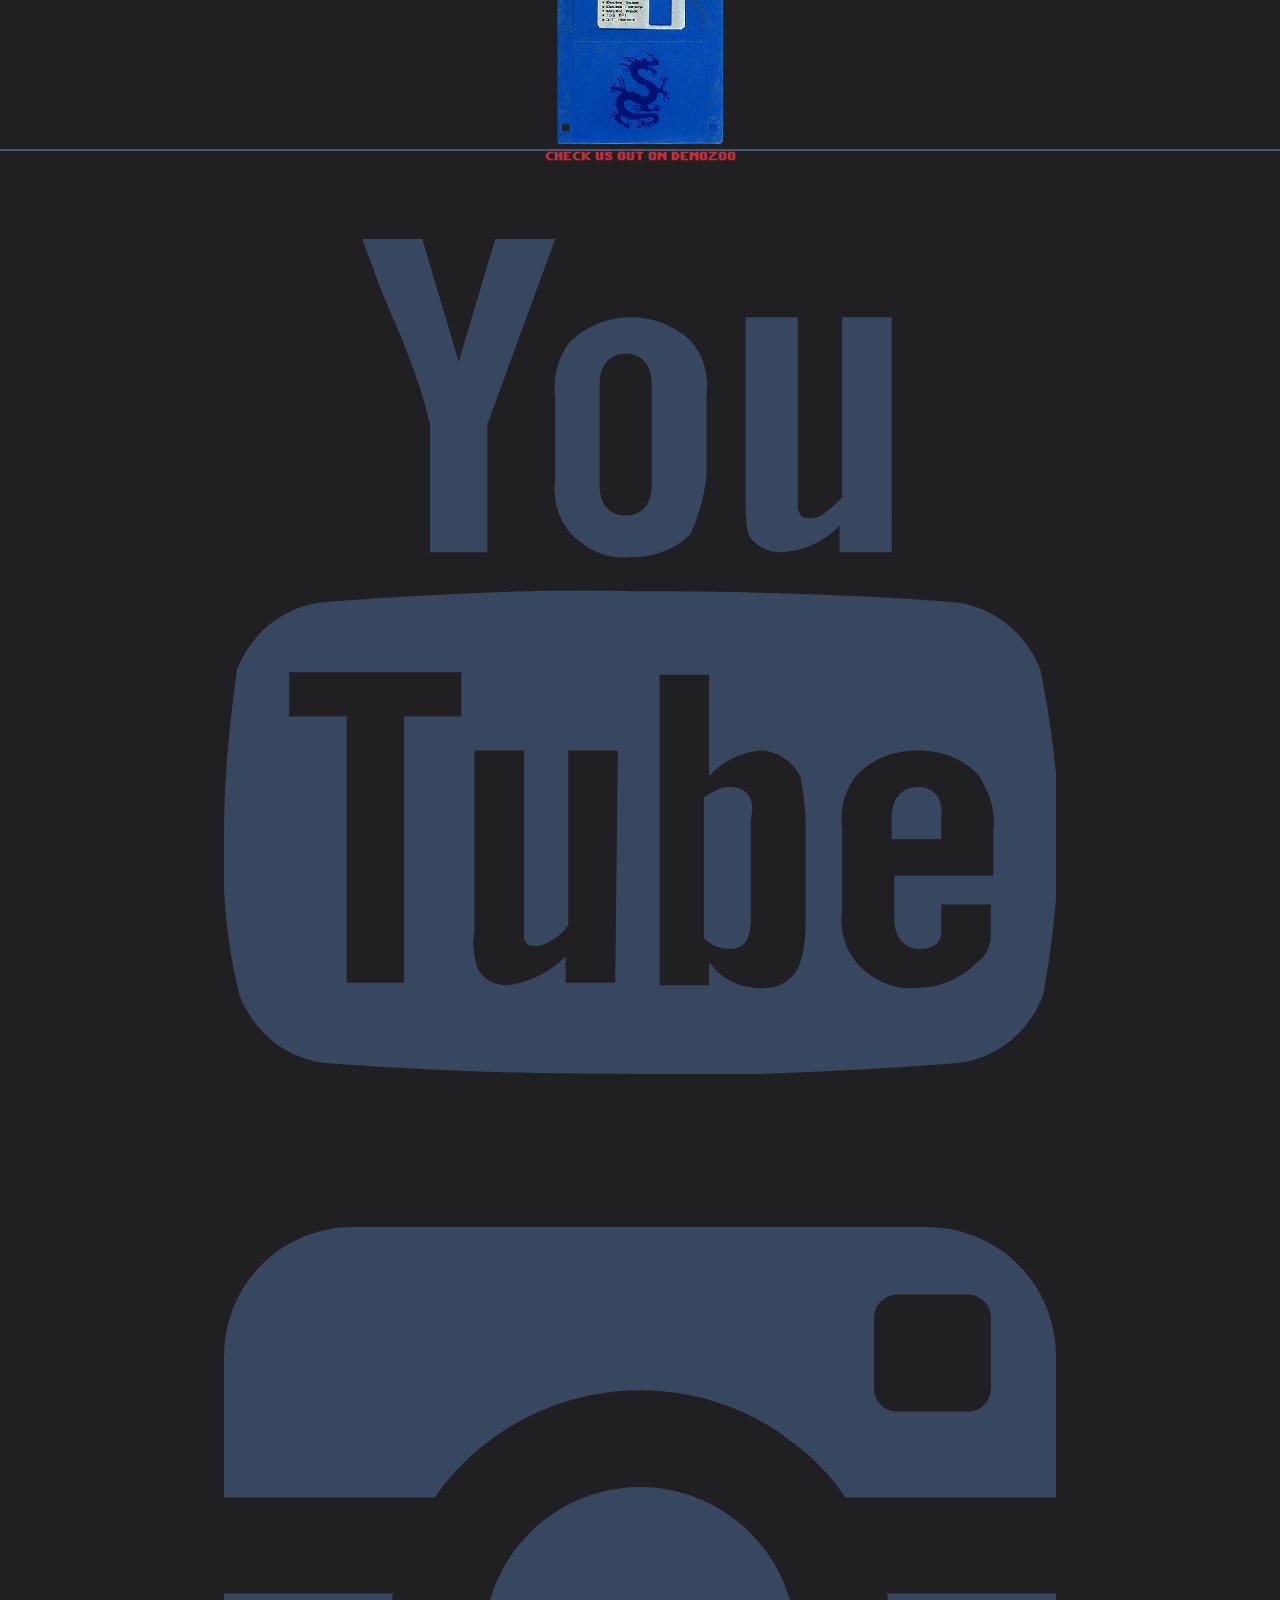
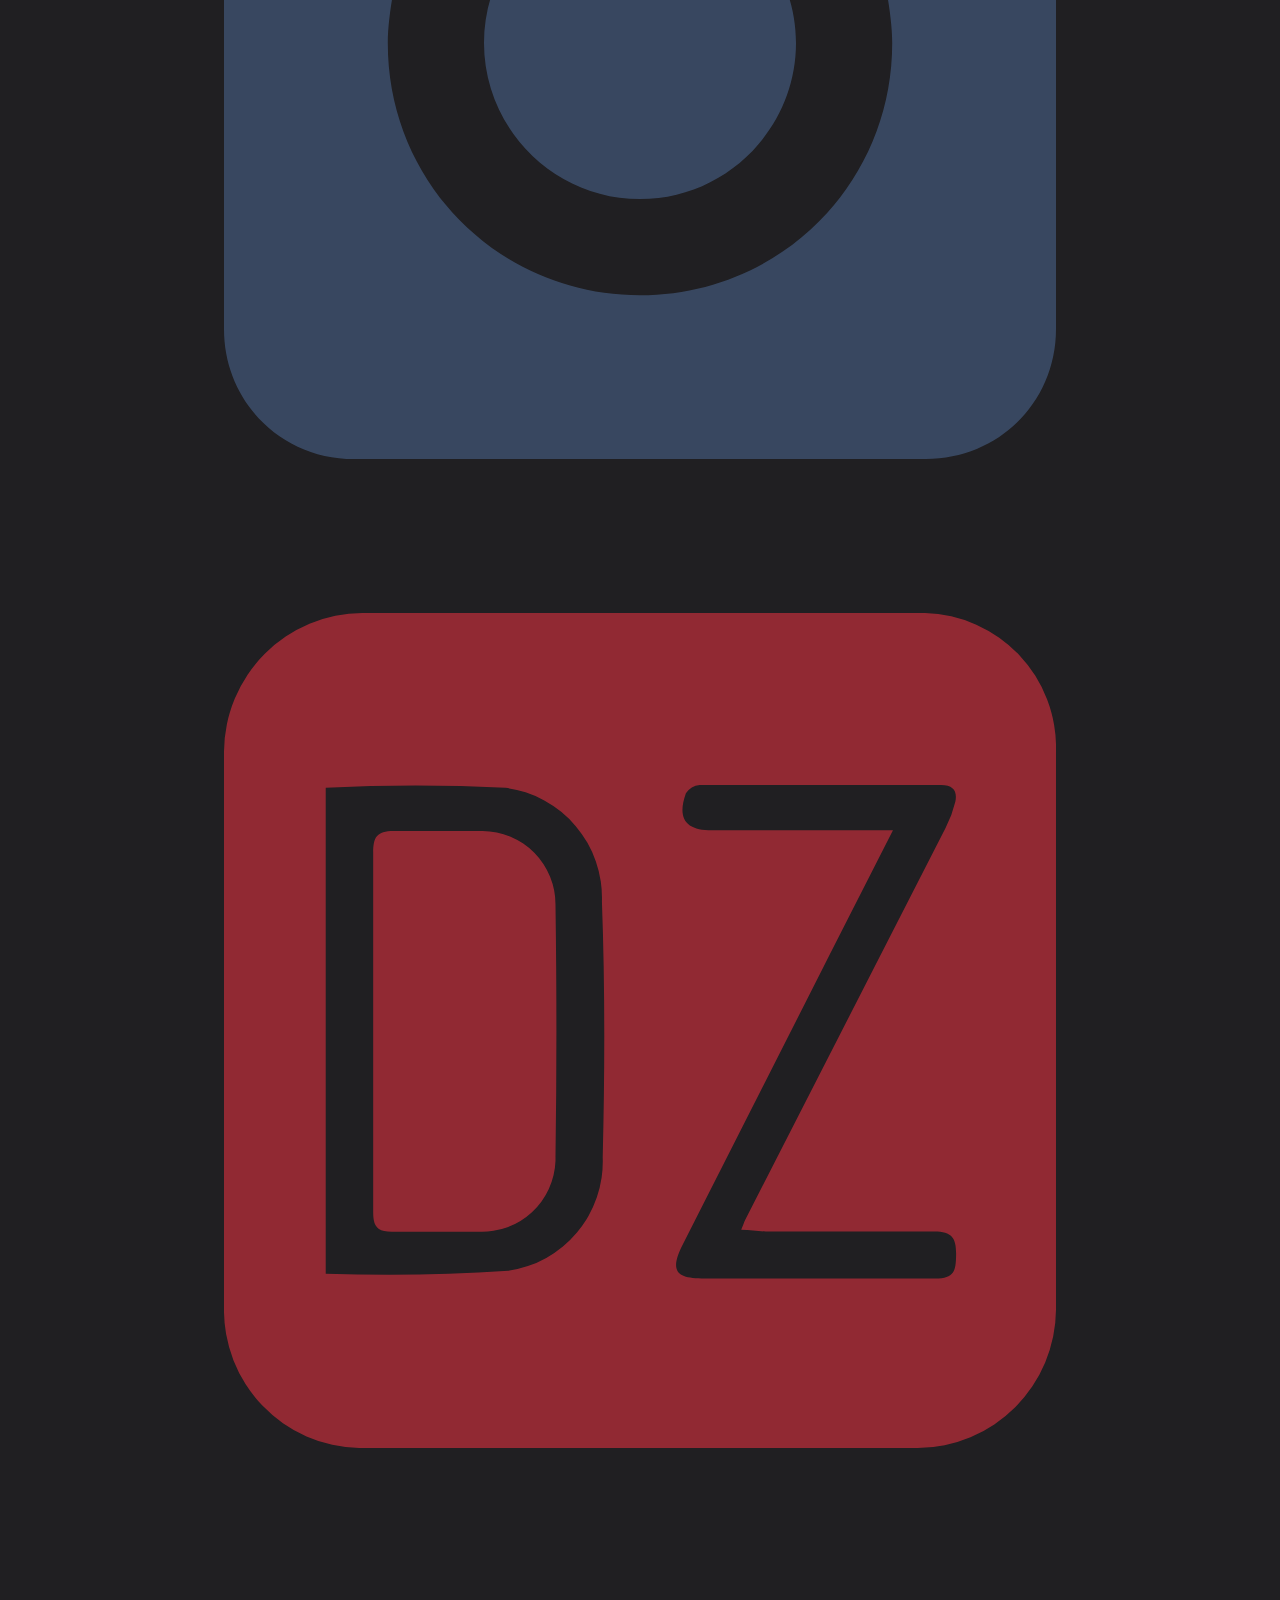
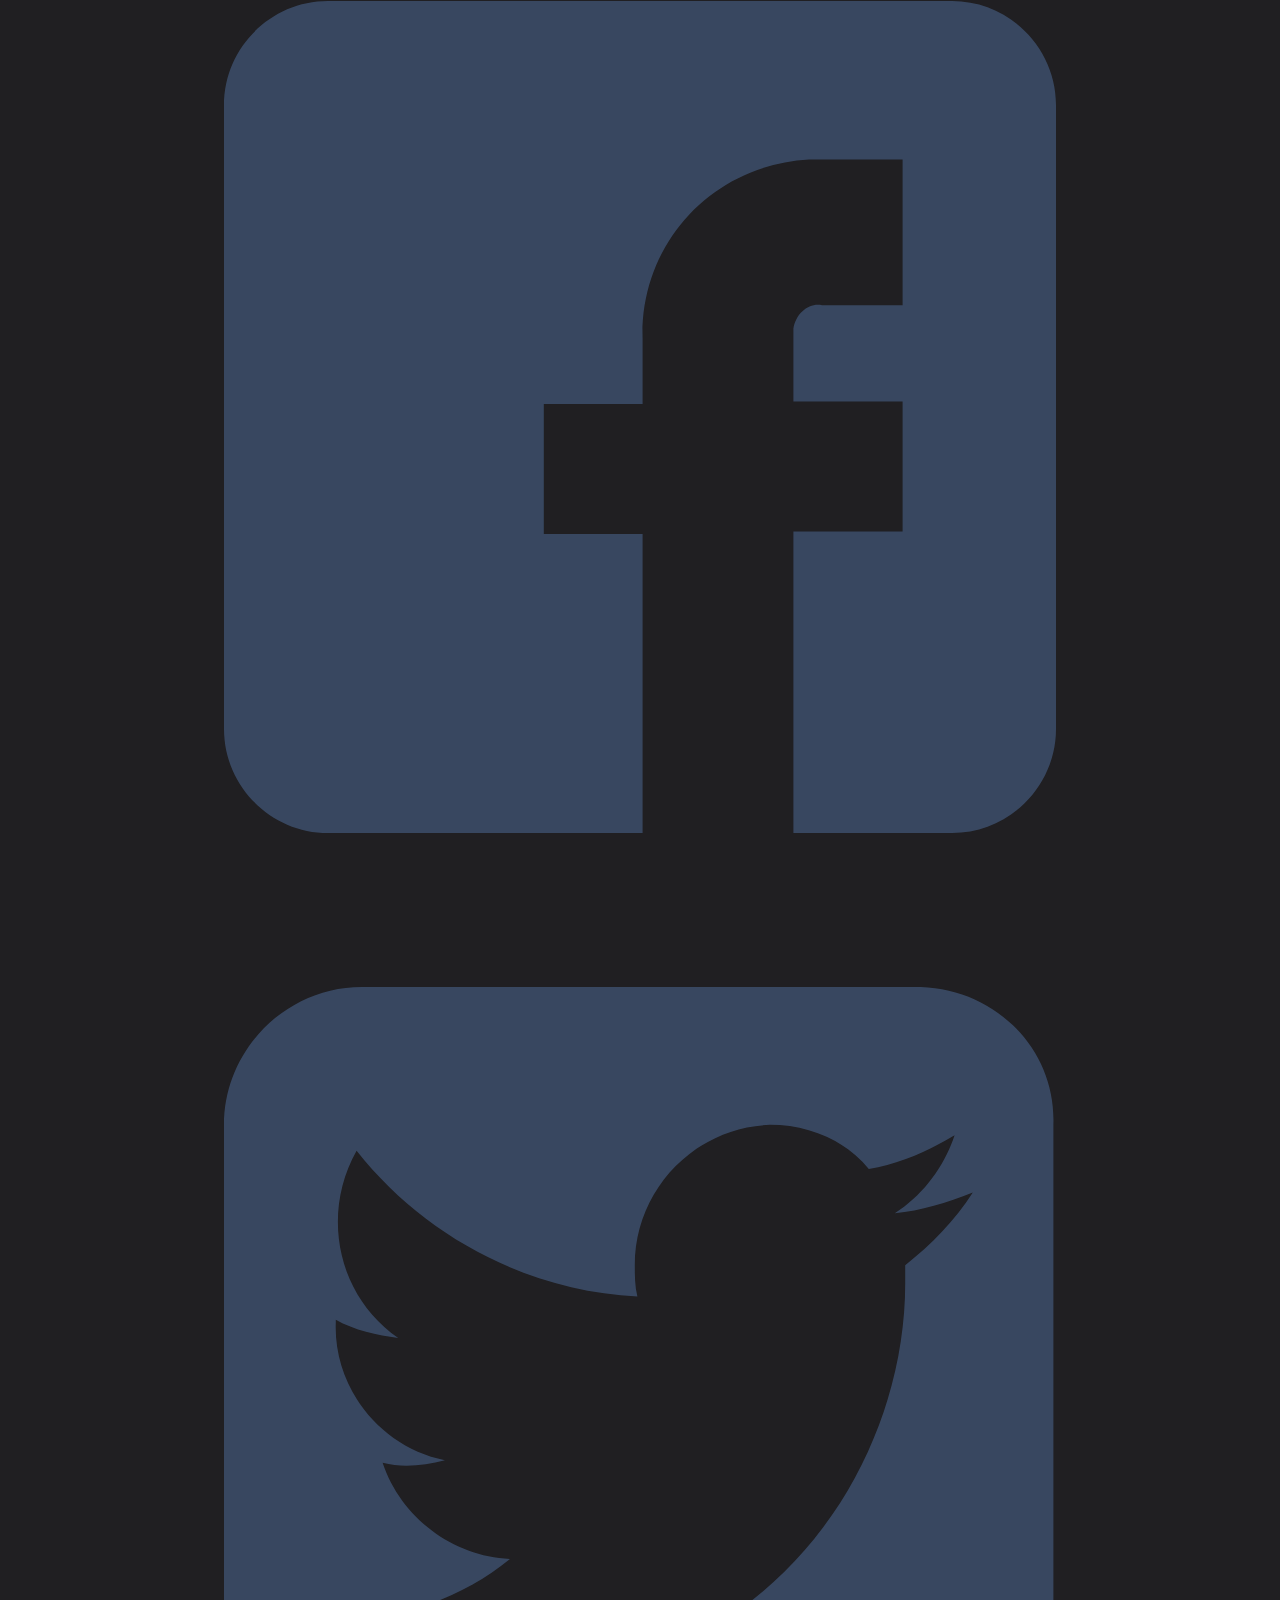
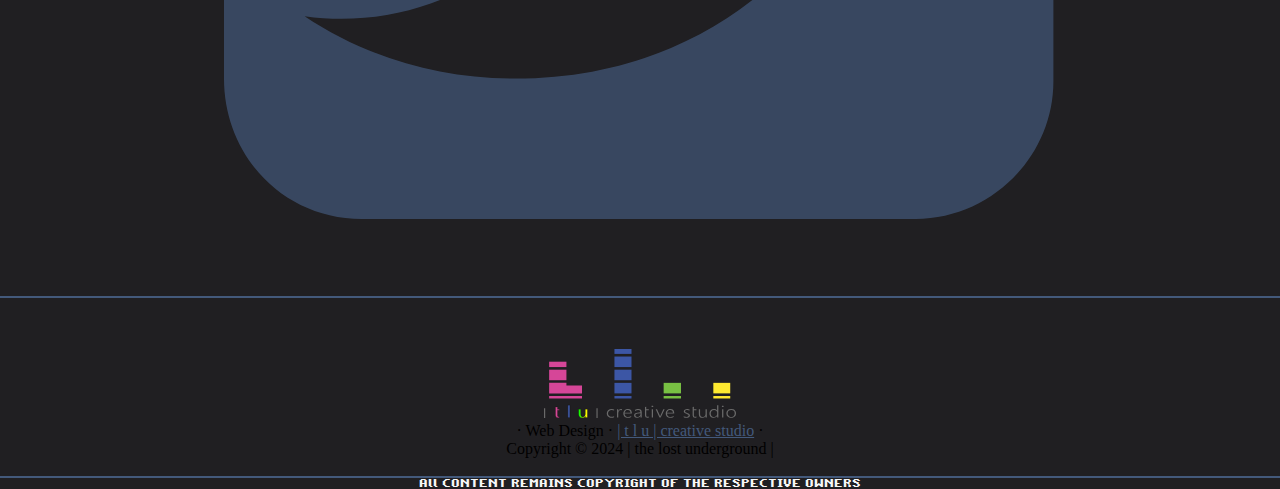
==== commit a8ebaa38: "Update index.html" ====
--- a/archive/index.html
+++ b/archive/index.html
@@ -31,7 +31,7 @@
         <blockquote class="blockquote text-center ">
             <p class="text-muted nutopaztext">Welcome to | the lost underground | Coder Archive for the Commodore Amiga!<br/>
 Demomakers, Game Engines, 68k ASM and lots of rad utilities and docs!<br/>
-												</p>
+</p>
         </blockquote>
     </div>
 </div>
@@ -122,13 +122,14 @@
                                                 </div>
                                         </div>
                                         <div class="card archivebenchxcard mb-3 mx-auto h-50 d-none d-sm-block" style="max-width: 18rem;">
-                                            <img class="card-img-top pixelart" width="64px" src="../images/gfx/blank_icon-128x128x32.jpg" alt="Blank Icon">
+                                            <a data-toggle="modal" data-target="#"><img class="card-img-top pixelart" width="64px" src="../images/gfx/tlu-beasty2-256x256.png" alt="| t l u | - Beasty #2 Ute Disk Icon"></a>
                                                 <div class="card-body archivebenchxcard">
-                                                    <h4 class="card-title archivebenchxfont"><small></small></h4>
+                                                    <h4 class="card-title archivebenchxfont"><small>BEASTY#2 UTE DISK</small></h4>
                                                 </div>
                                         </div>
                                     </div>
                                 </div>
+<!-- Bottom Row Workbench Icons -->
                                 <div class="container-sm text-center archivebenchxcard">
                                     <div class="row archivebenchxcard">
                                         <div class="col-xs-12 col-sm-12 col-md-12 archivebenchxcard">
@@ -223,13 +224,13 @@
                 <div class="card archivebenchxcard mb-3 mx-auto h-100" style="max-width: 18rem;">
                     <a href="https://youtube.com/playlist?list=PLVoRT-Mqwas9gvmCRtOusCQSKNQNf6lTc" target="_blank"><img class="card-img-top rounded iconshadow pixelart" width="64px" src="../images/gfx/wasp-yt-256x256.png" alt="Amiga Hardware Registers"></a>
                         <div class="card-body archivebenchxcard">
-                            <h4 class="card-title archivebenchxfont"><small>wasp - Protracker Tutorial</small></h4>
+                            <h4 class="card-title archivebenchxfont"><small>wasp - Protracker Tutorial [ENG]</small></h4>
                         </div>
                 </div>
                 <div class="card archivebenchxcard mb-3 mx-auto h-100" style="max-width: 18rem;">
                     <a href="https://youtu.be/i9MXYZh1jcs" target="_blank"><img class="card-img-top iconshadow rounded pixelart" width="64px" src="../images/gfx/ctrix-yt-256x256.png" alt="cTrix Icon"></a>
                         <div class="card-body archivebenchxcard">
-                            <h4 class="card-title archivebenchxfont"><small>cTrix - Amiga Samplers</small></h4>
+                            <h4 class="card-title archivebenchxfont"><small>cTrix - Amiga Samplers [ENG]</small></h4>
                         </div>
                 </div>
             </div>
@@ -258,7 +259,7 @@
                         </div>
                 </div>
                 <div class="card archivebenchxcard mb-3 mx-auto h-100" style="max-width: 18rem;">
-                    <a href="#" target="https://youtu.be/TdiMOH-VonE"><img class="card-img-top rounded iconshadow pixelart" width="64px" src="../images/gfx/earok-yt-256x256.png" alt="earok - Scorpion Engine"></a>
+                    <a href="https://youtu.be/TdiMOH-VonE" target=""><img class="card-img-top rounded iconshadow pixelart" width="64px" src="../images/gfx/earok-yt-256x256.png" alt="earok - Scorpion Engine"></a>
                         <div class="card-body archivebenchxcard">
                             <h4 class="card-title archivebenchxfont"><small>earok [ENG]</small></h4>
                         </div>
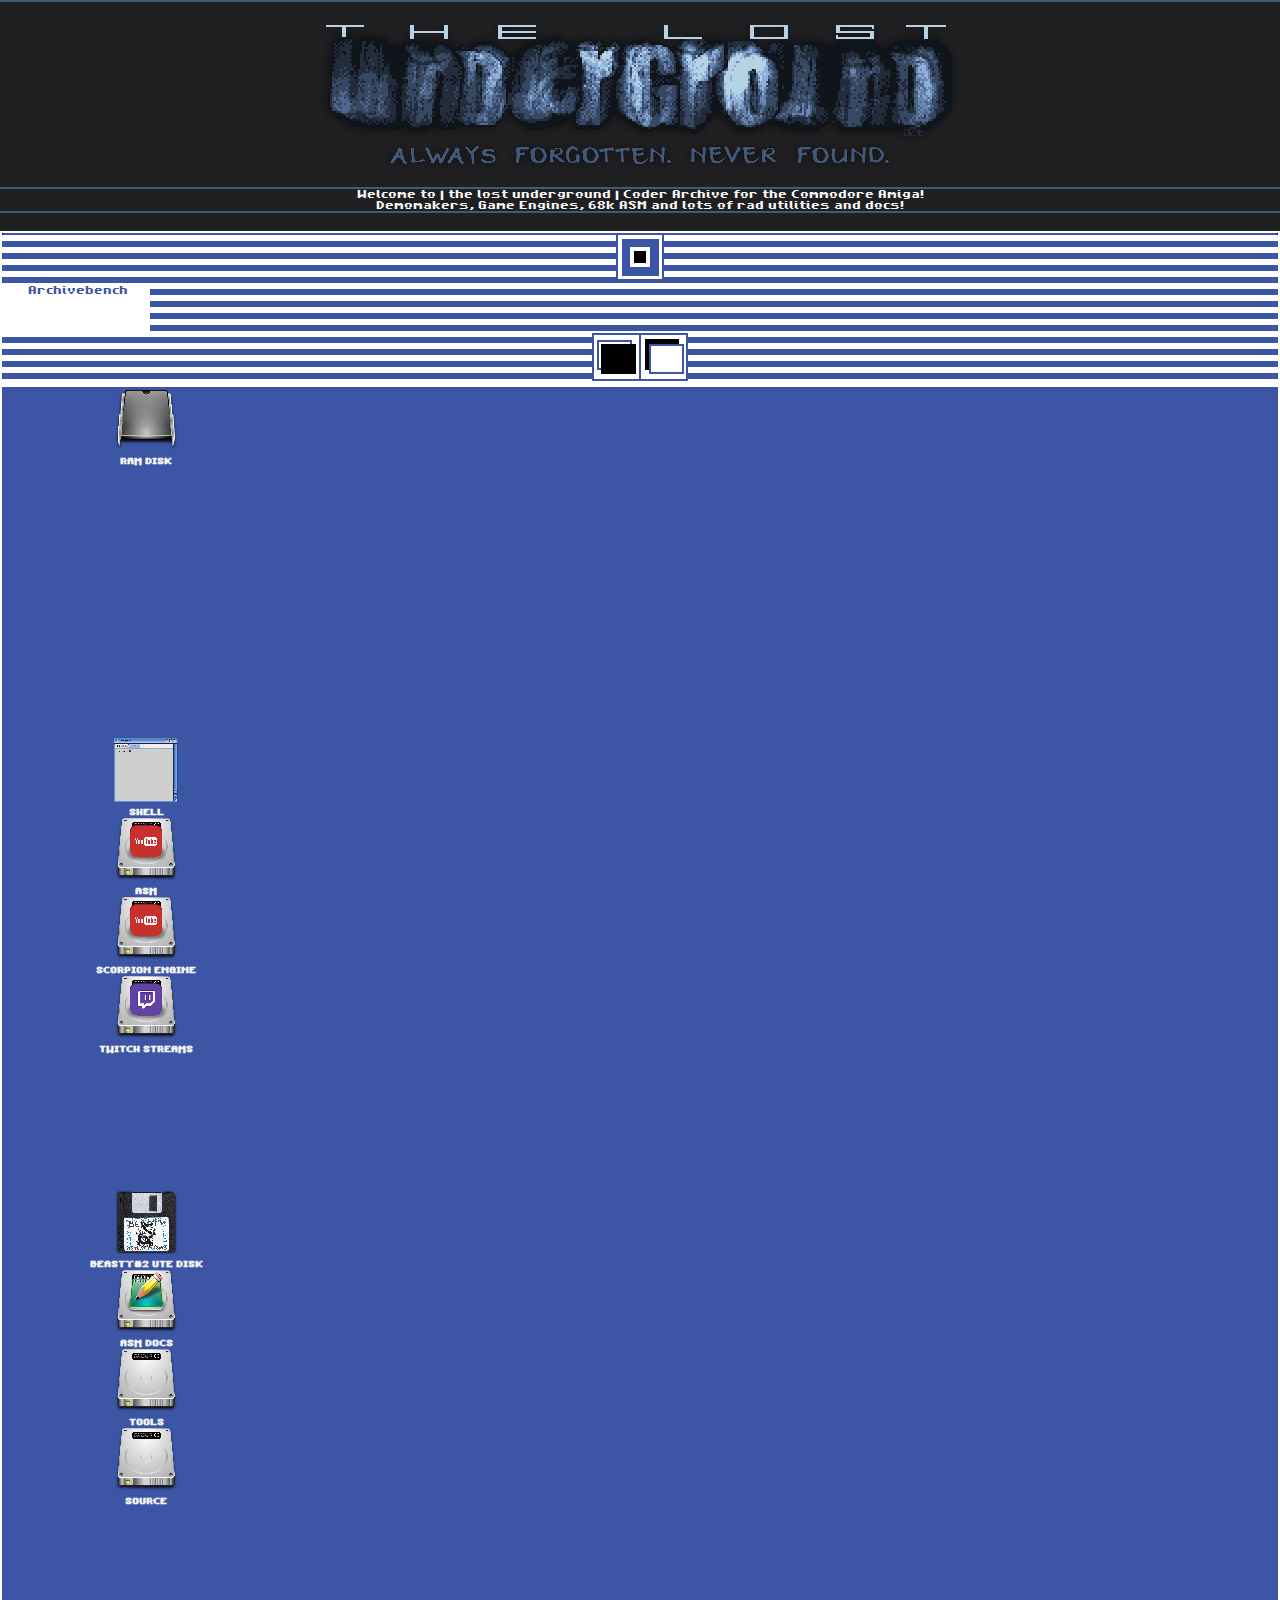
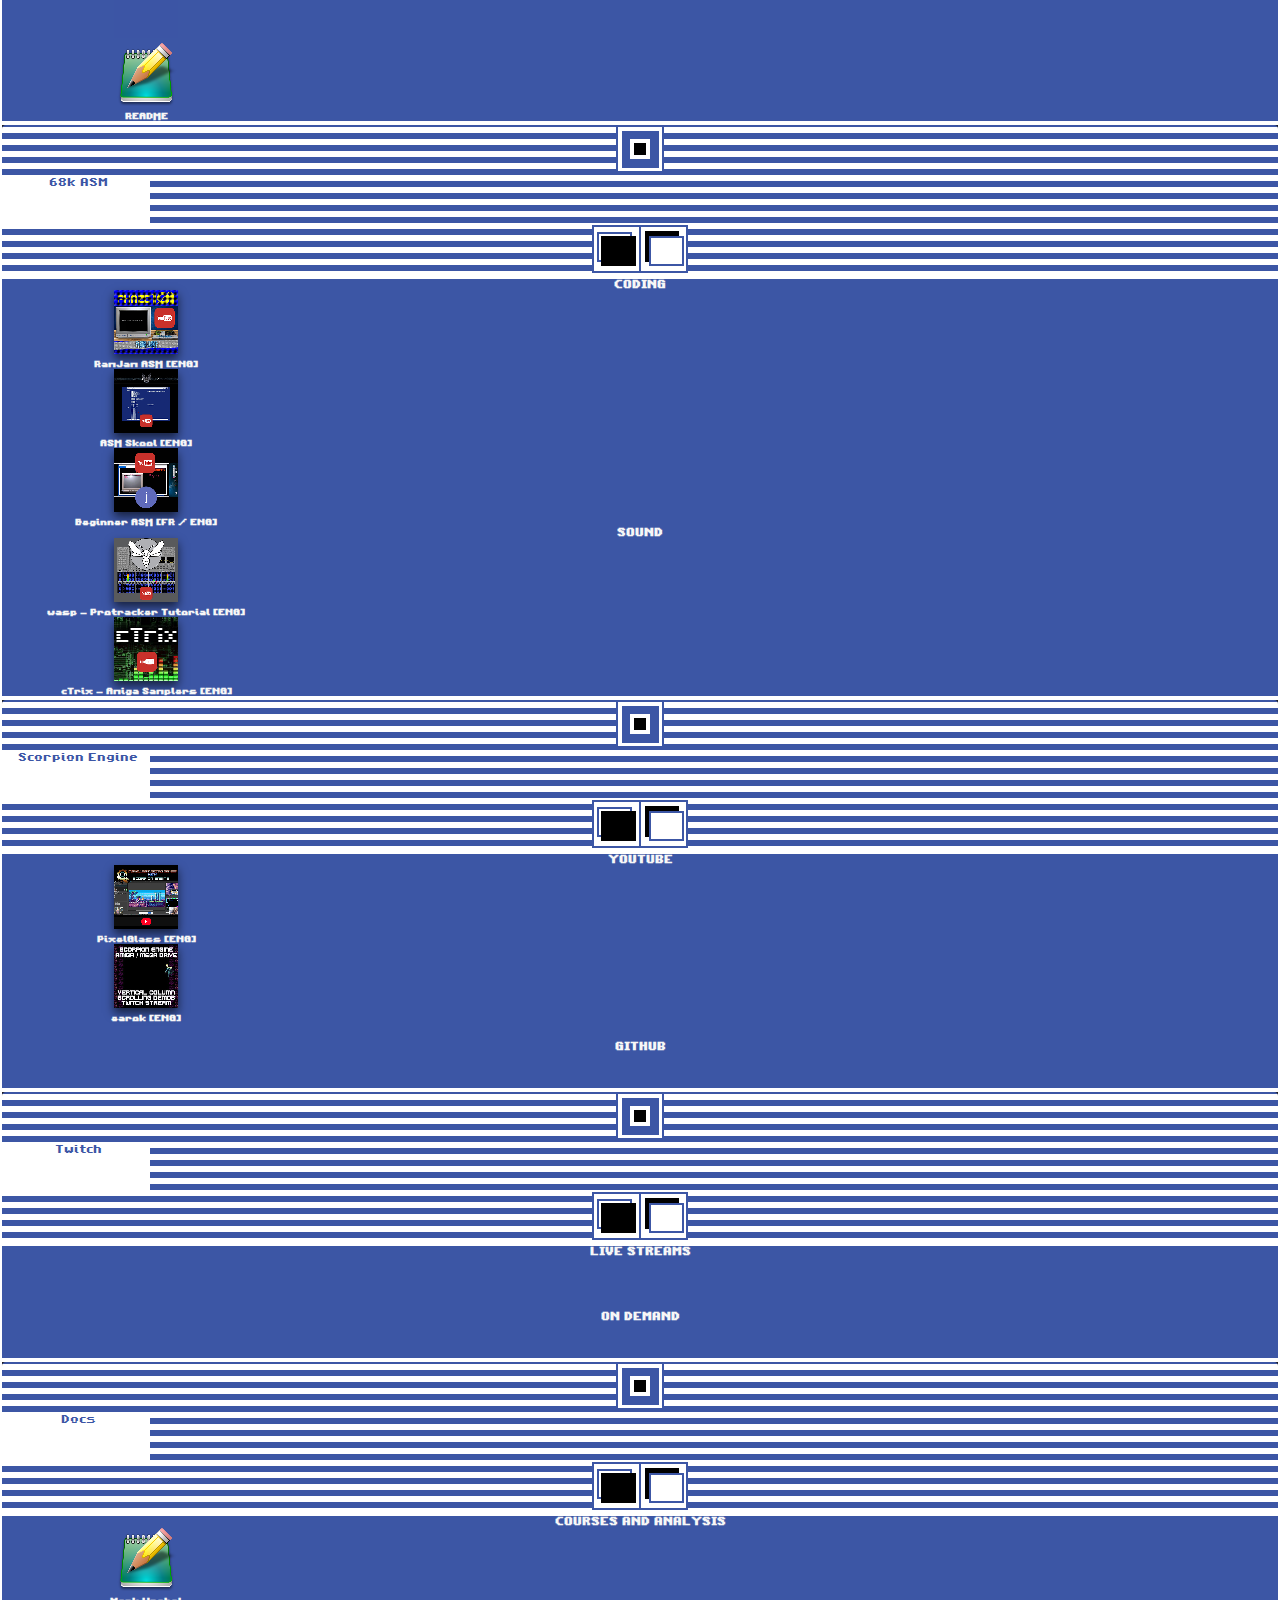
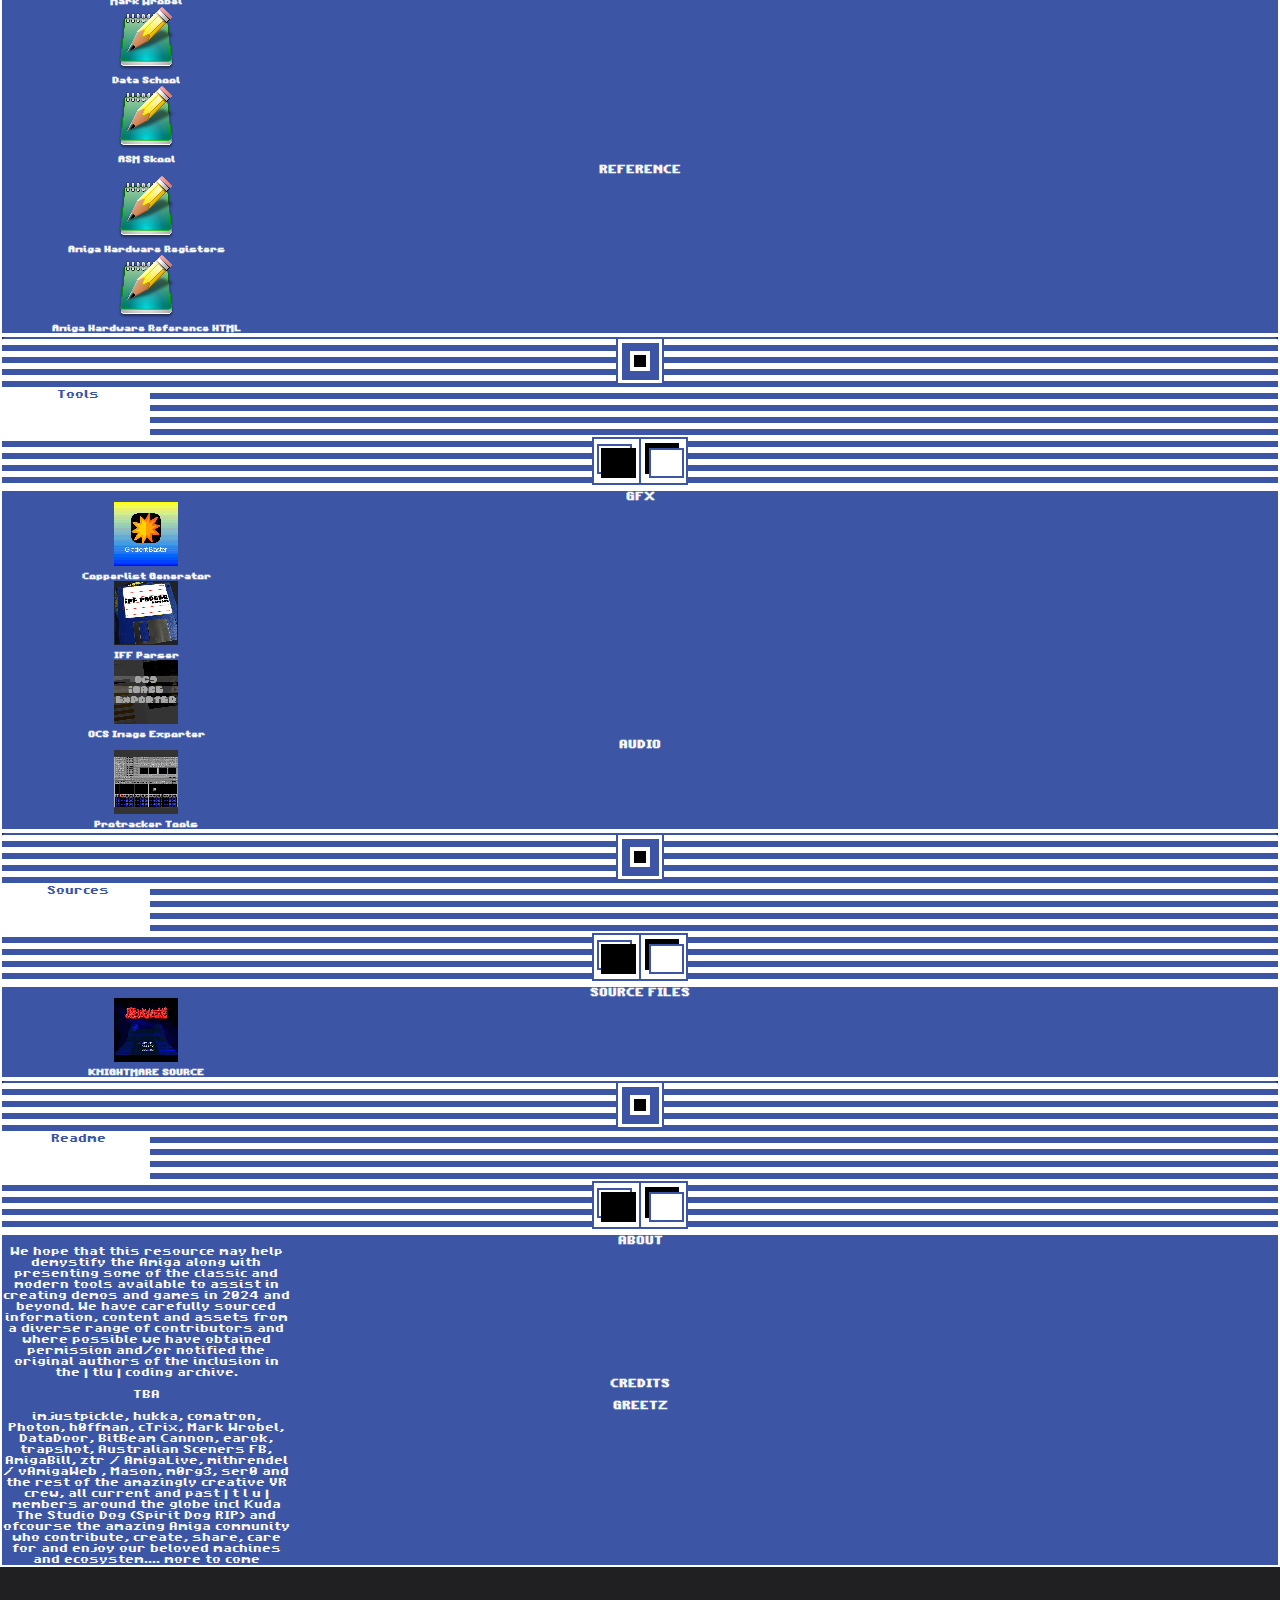
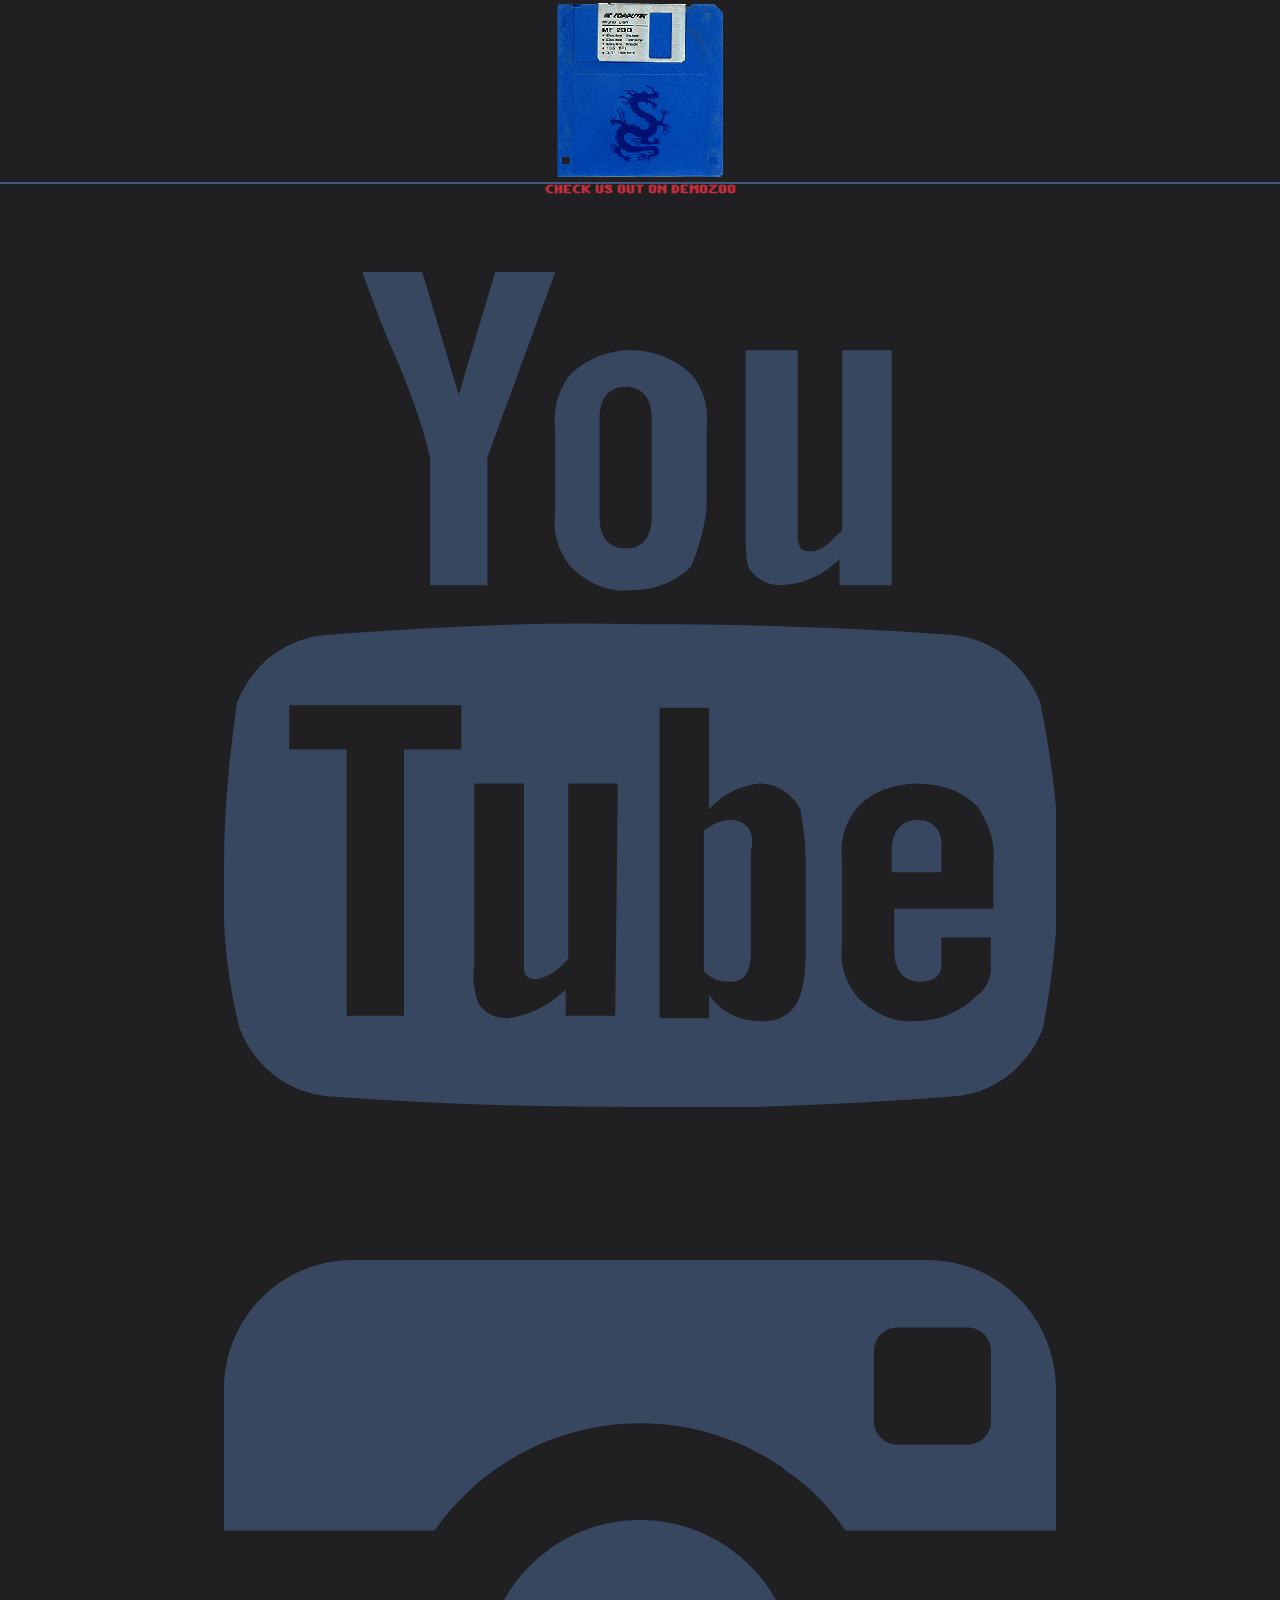
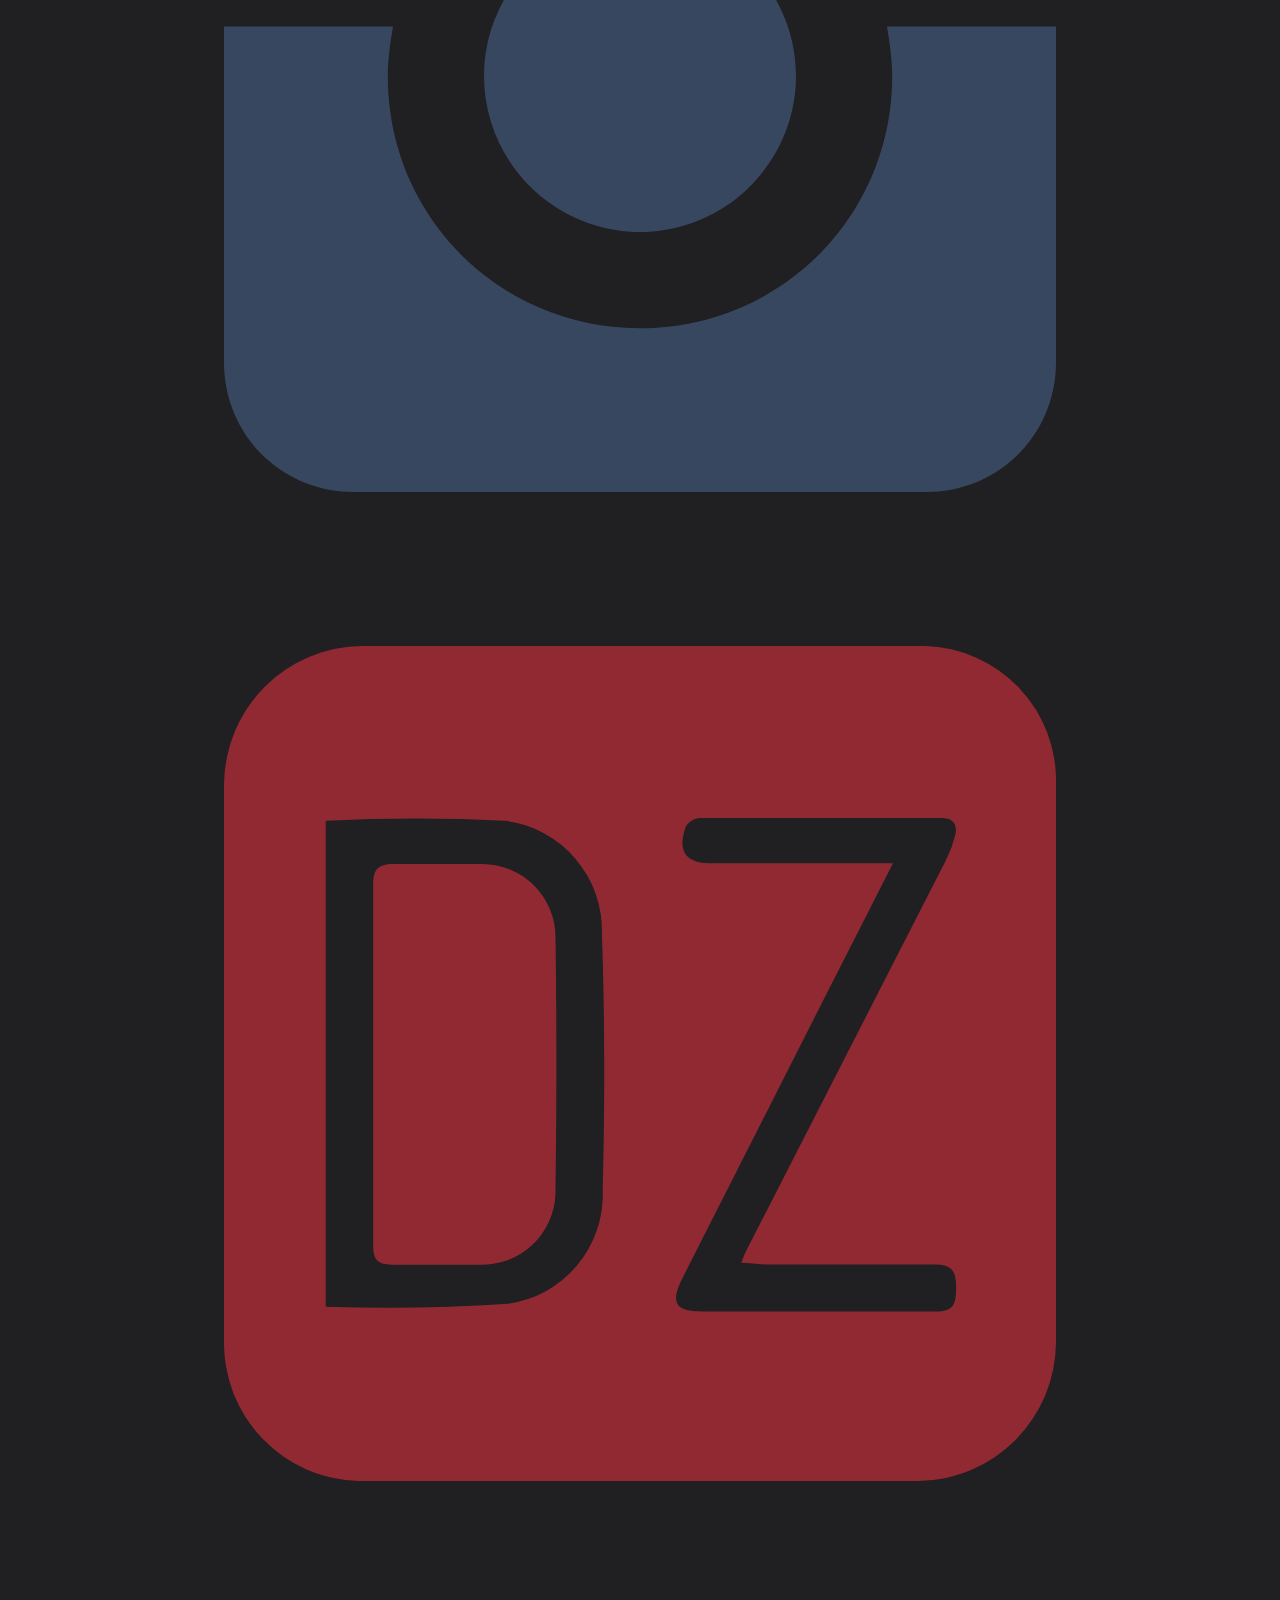
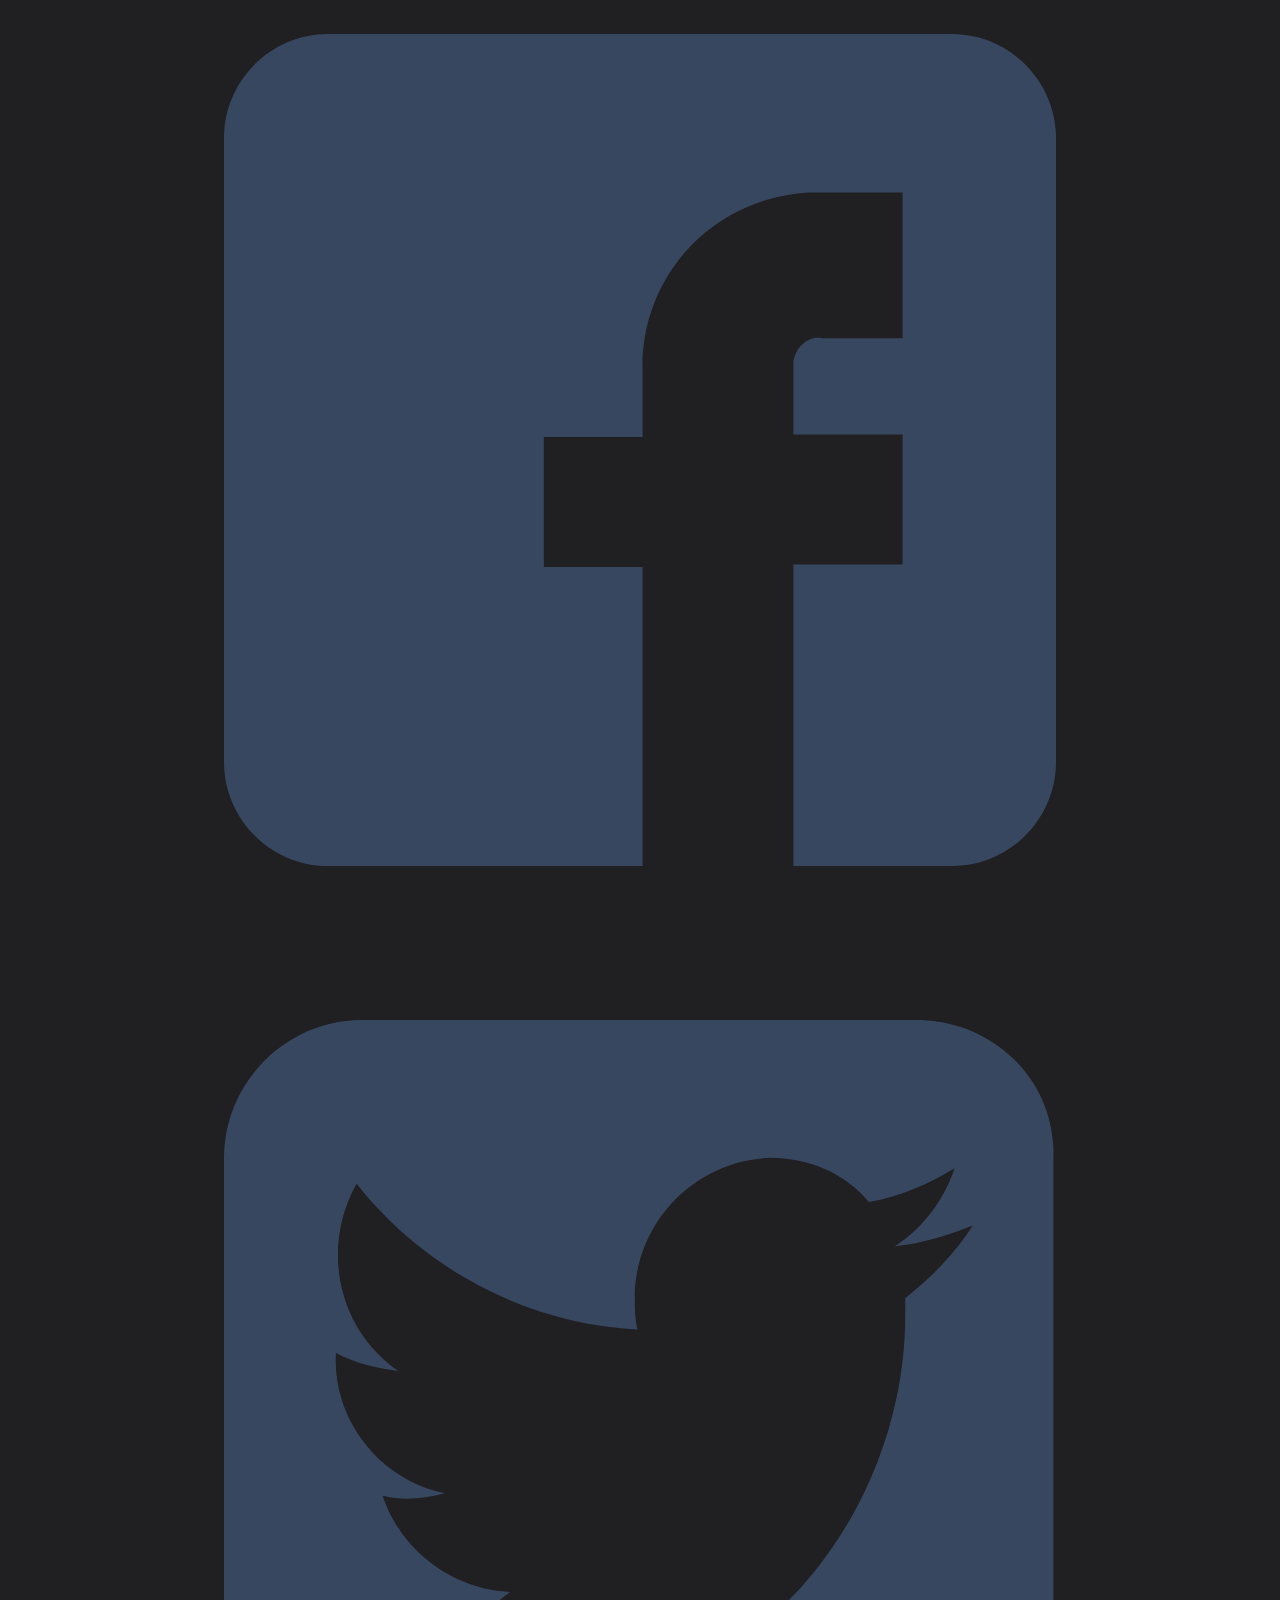
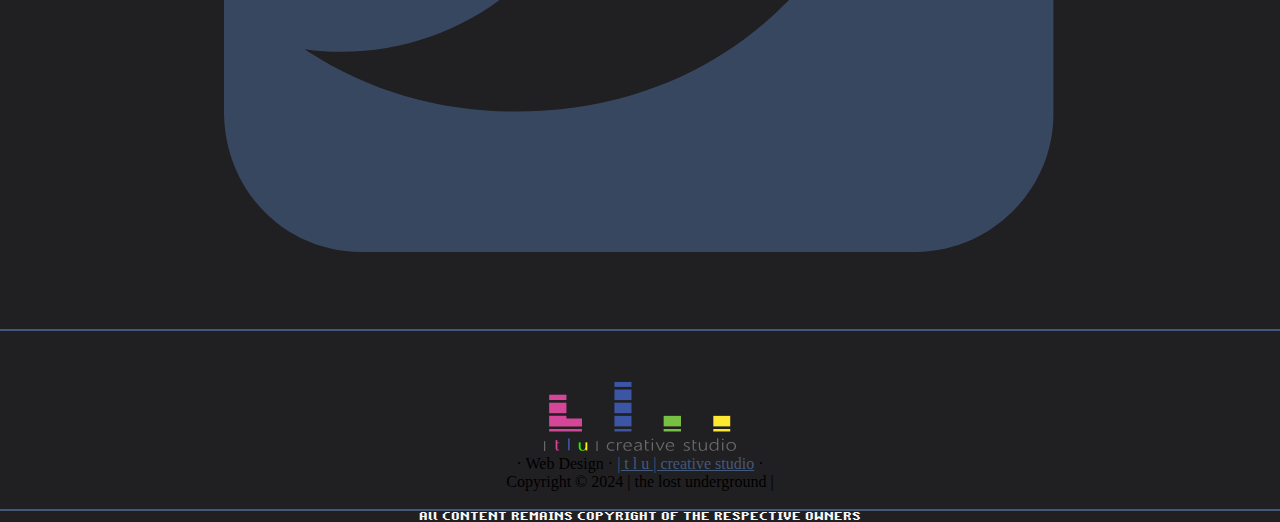
==== commit 9a8e04aa: "Update index.html" ====
--- a/archive/index.html
+++ b/archive/index.html
@@ -551,8 +551,16 @@
                 </div>
                 <div class="card-deck archivebenchxcard">
                     <div class="card archivebenchxcard mb-3 mx-auto h-100" style="max-width: 18rem;">
-                        <p class="nutopaztext">imjustpickle, Photon, h0ffman, cTrix, Mark Wrobel, DataDoor, BitBeam Cannon, earok, Australian Sceners FB, AmigaBill, ztr / AmigaL, The AL Twitch Community, Mason, all | tlu | members around the globe incl Kuda The Studio Dog and ofcourse the amzing Amiga community who contribute, create, share, care and enjoy our beloved ecosystem.... more to come</p>
-                            </div>
+                        <p class="nutopaztext">
+																									imjustpickle, hukka, comatron, Photon, h0ffman, cTrix, Mark Wrobel, 
+																									DataDoor, BitBeam Cannon, earok, trapshot, Australian Sceners FB, 
+																									AmigaBill, ztr / AmigaLive, mithrendel / vAmigaWeb , Mason, m0rg3, 
+																									ser0 and the rest of the amazingly creative VR crew, all current 
+																									and past | t l u | members around the globe incl Kuda The Studio Dog 
+																									(Spirit Dog RIP) and ofcourse the amazing Amiga community who 
+																									contribute, create, share, care for and enjoy our beloved machines and 
+																									ecosystem.... more to come</p>
+                       </div>
                     </div>
                   <!--
                   <div class="card archivebenchxcard mb-3 mx-auto h-100" style="max-width: 18rem;">
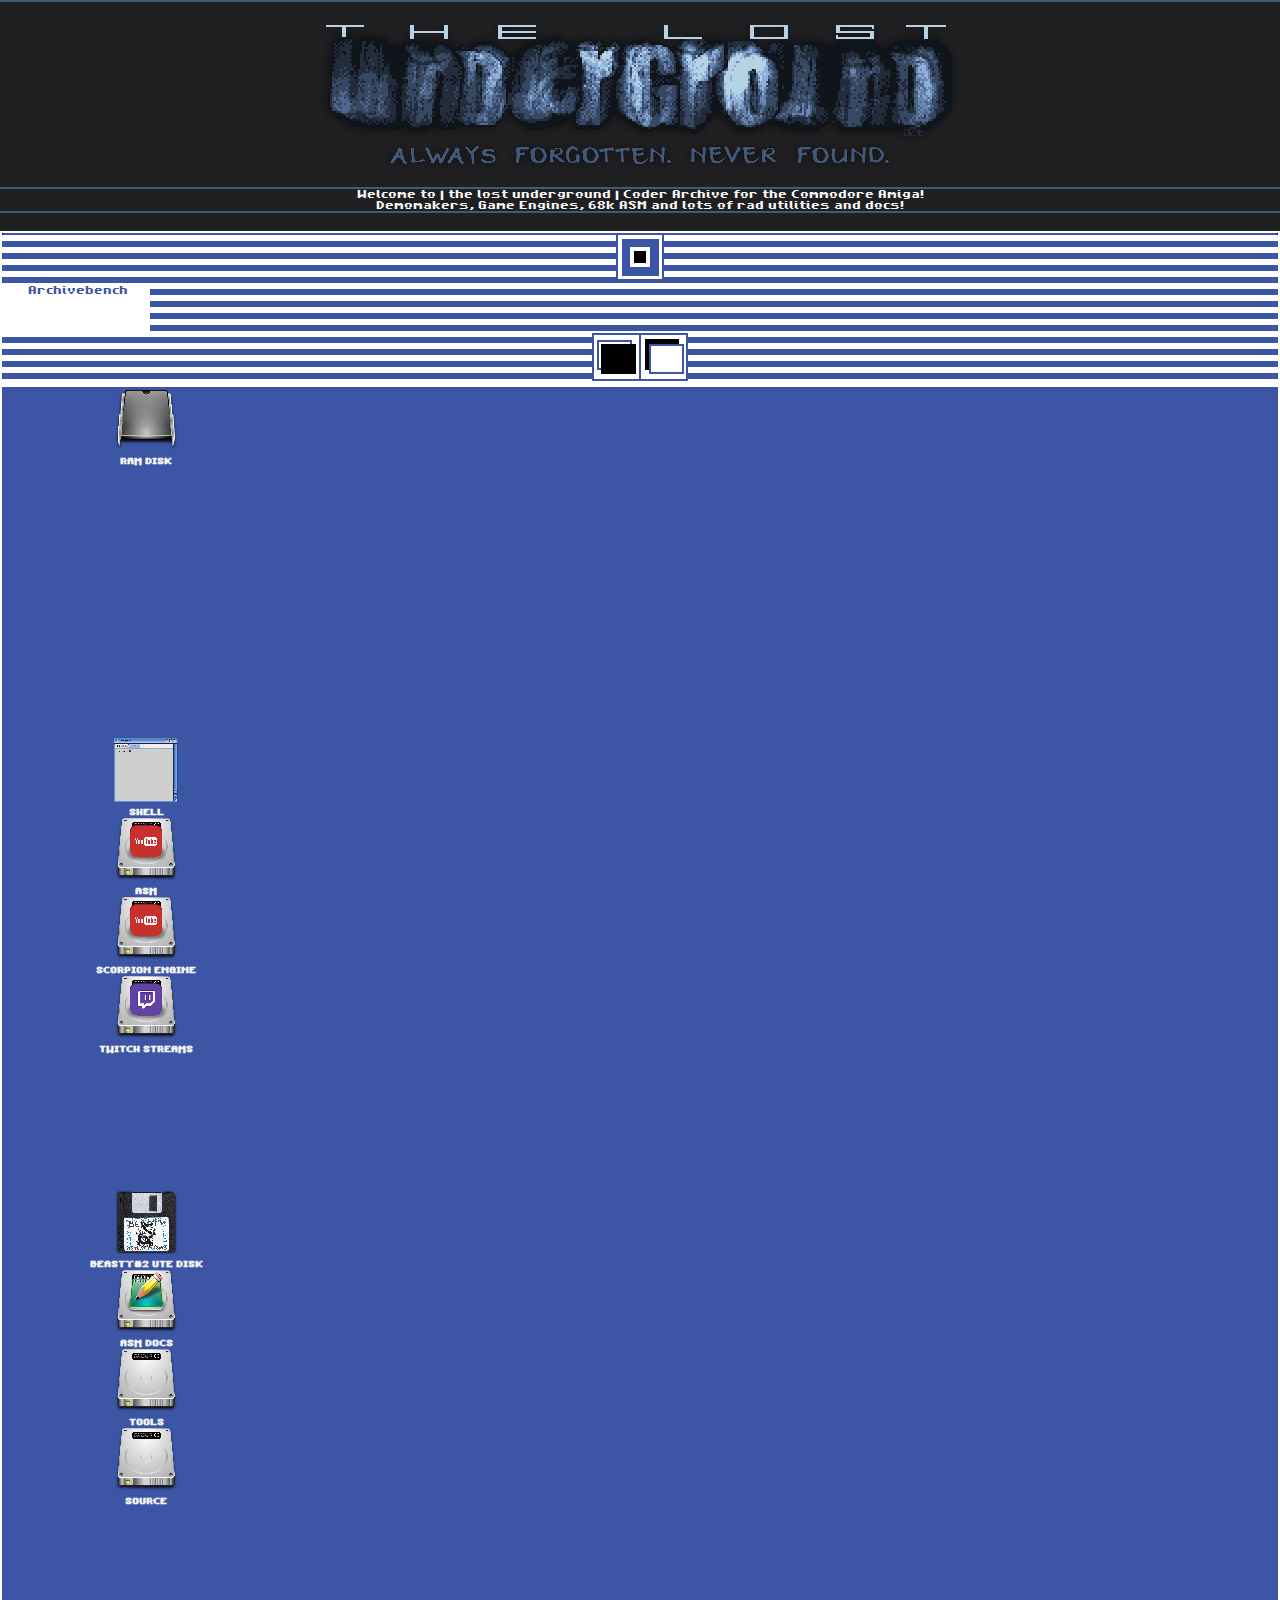
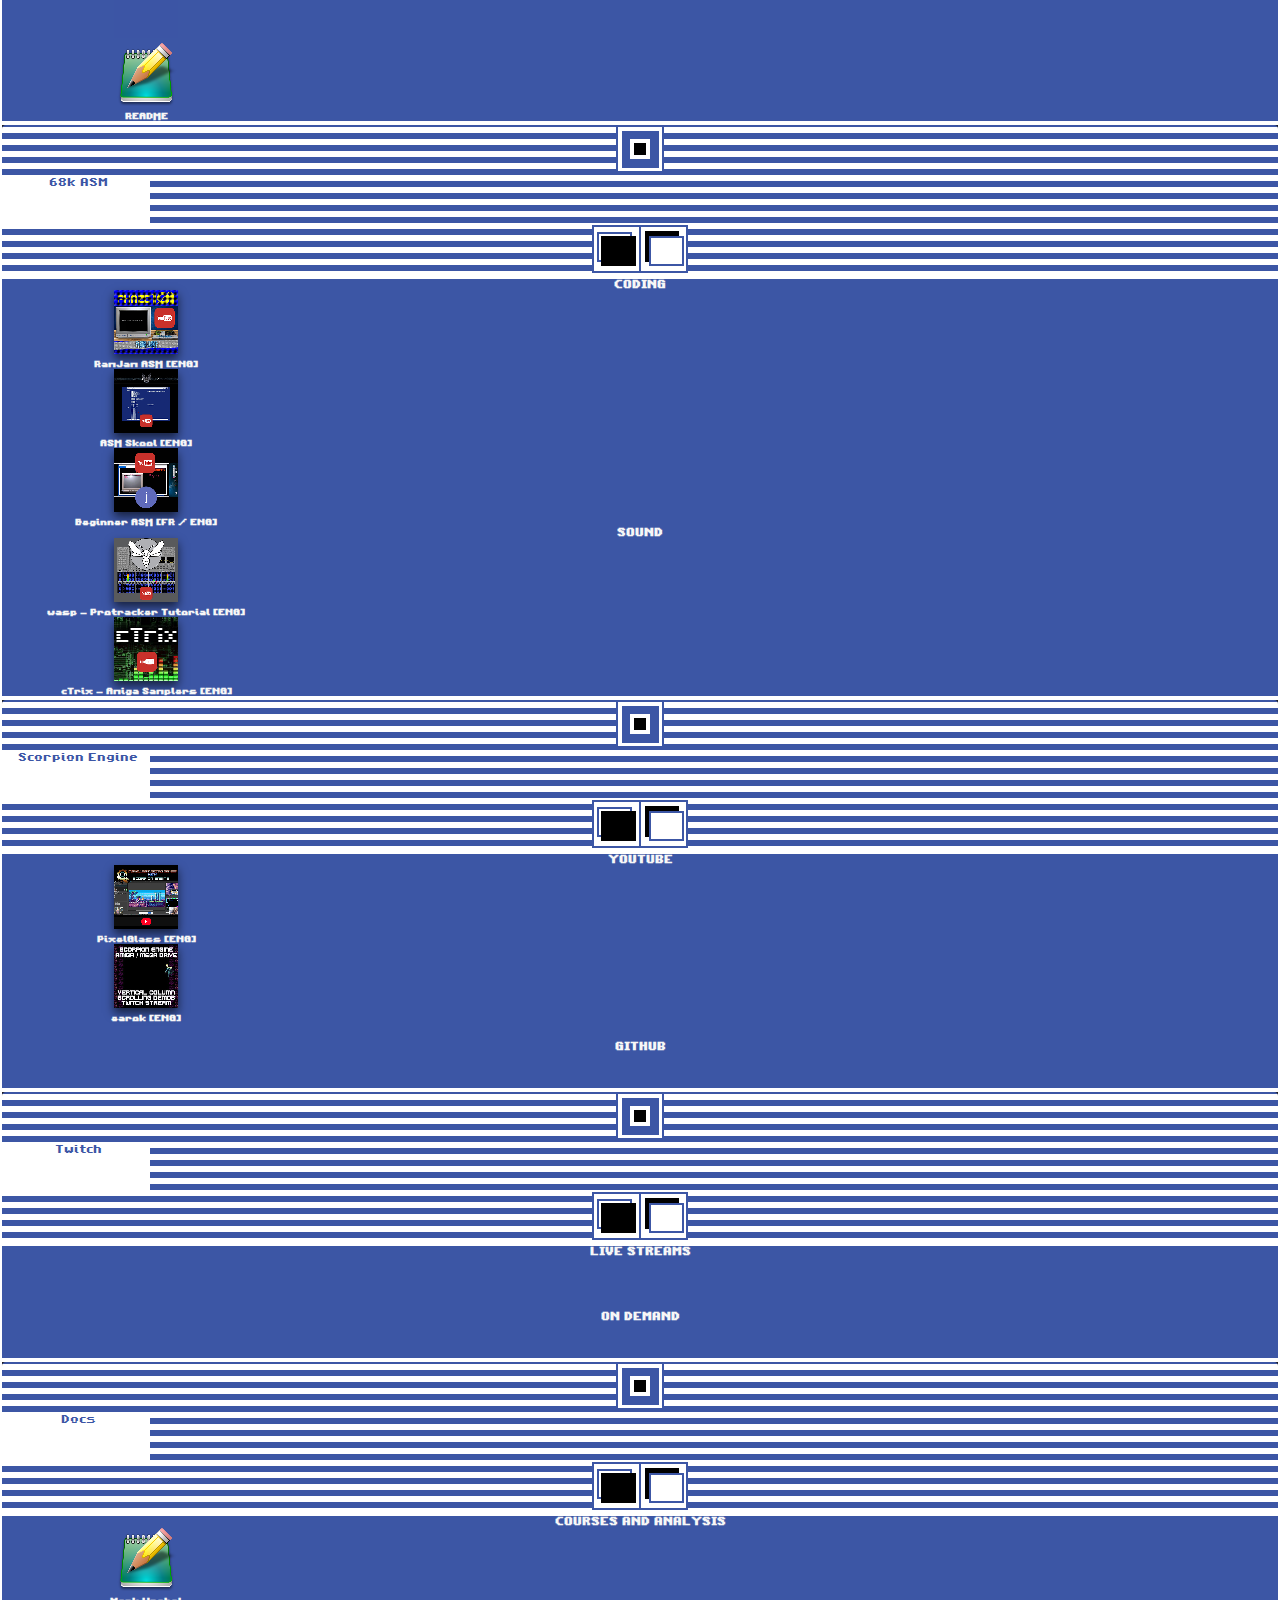
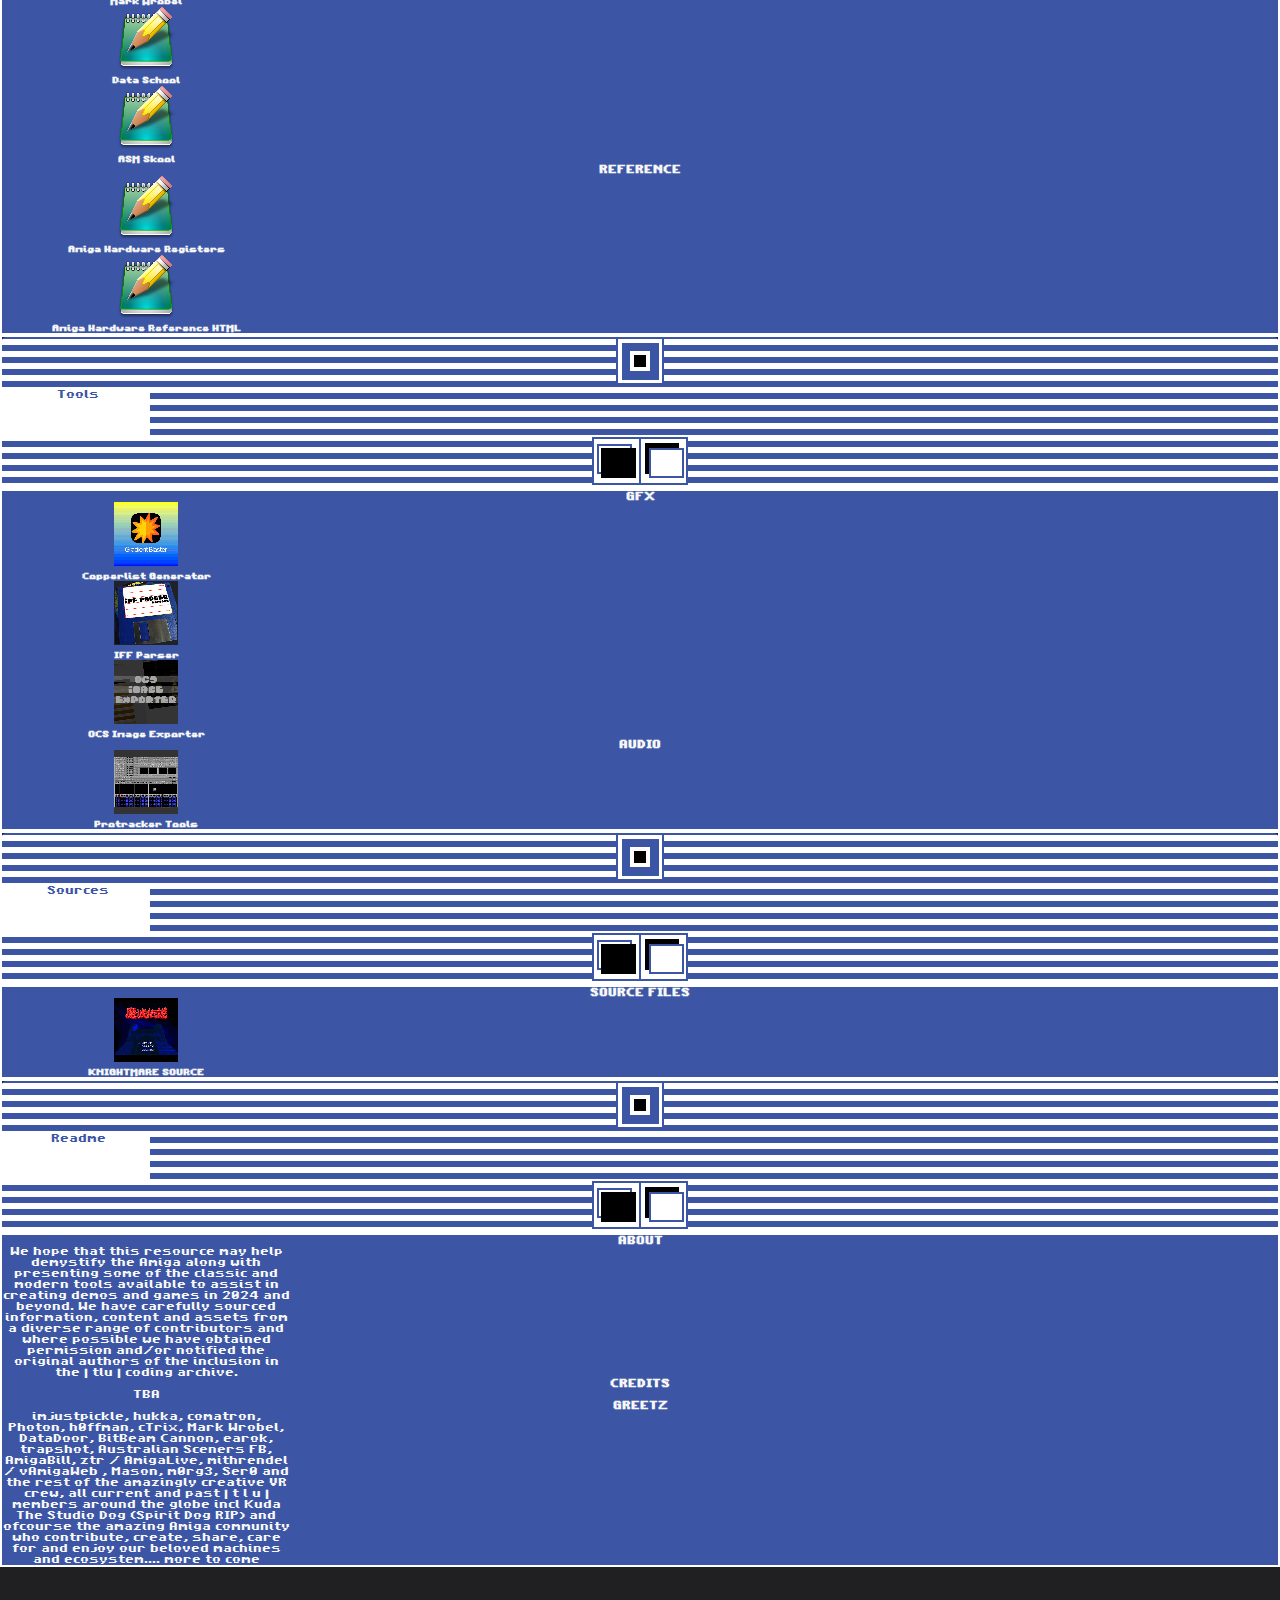
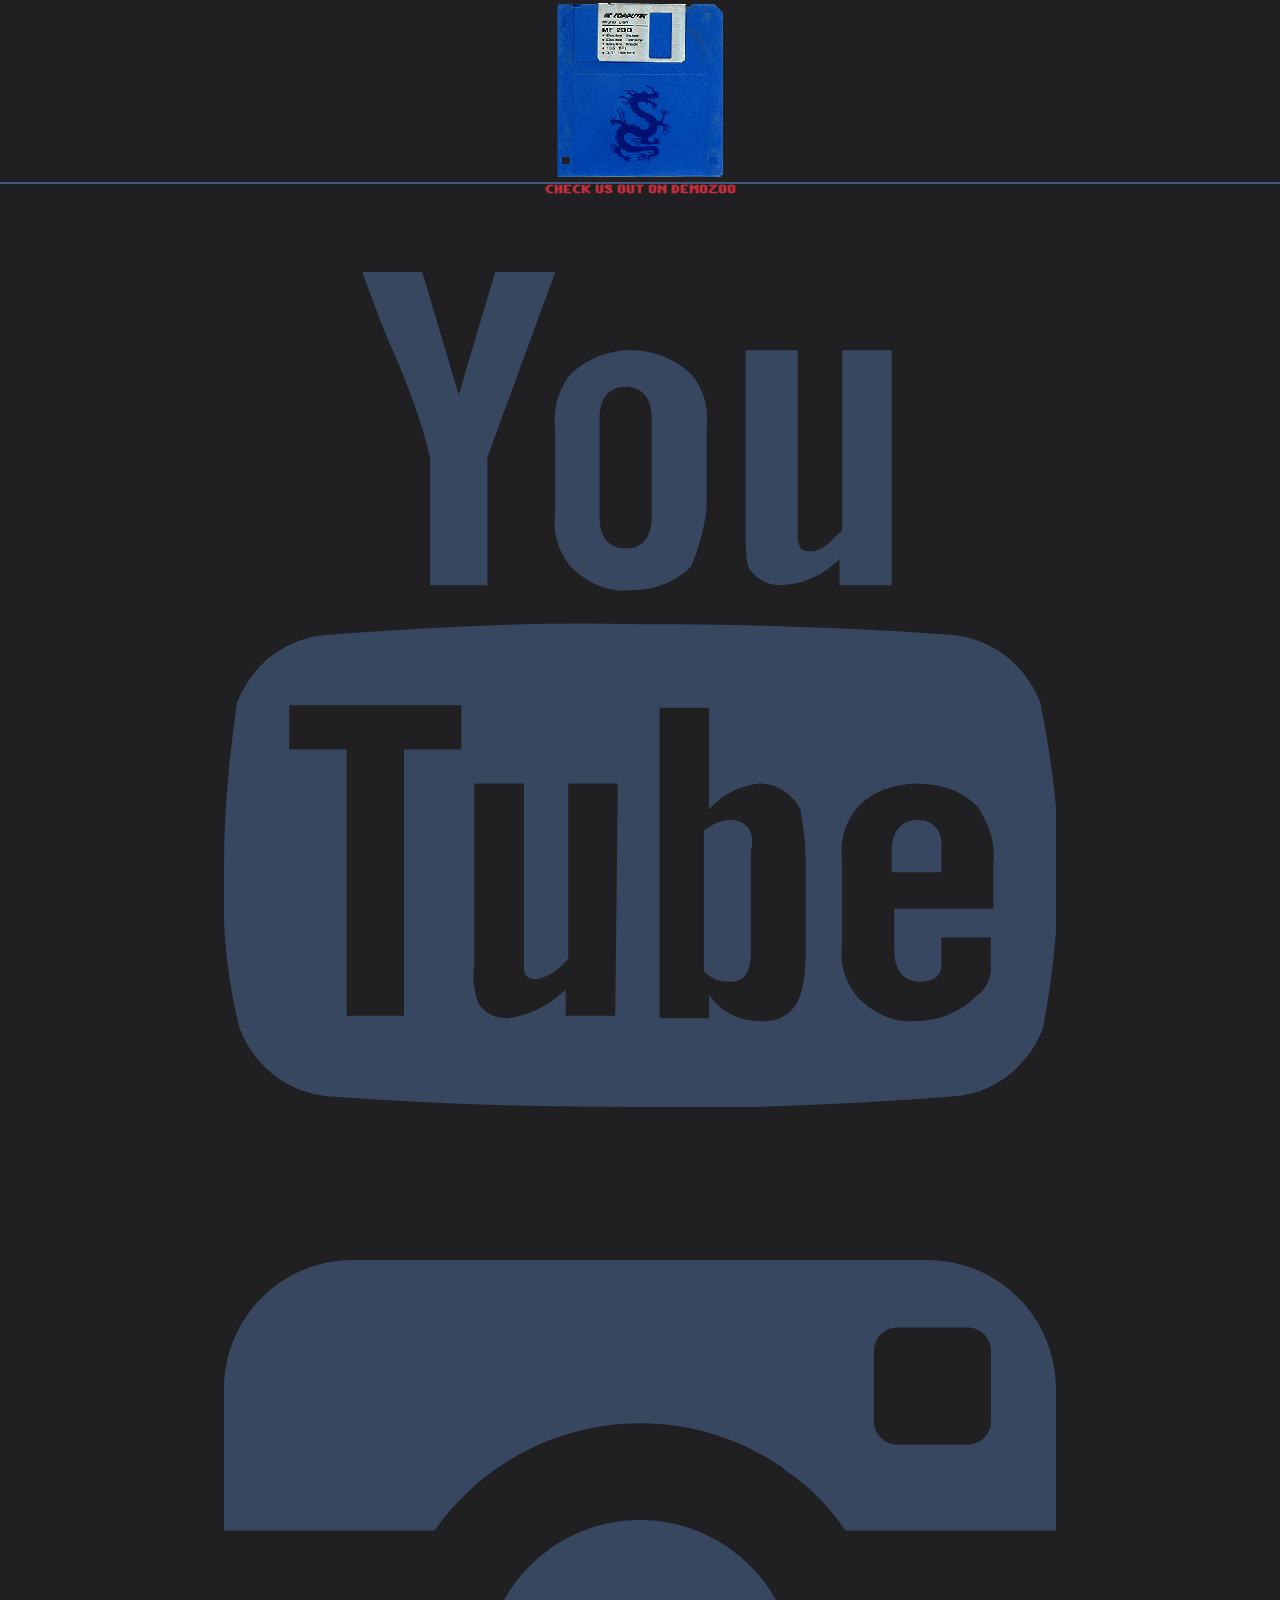
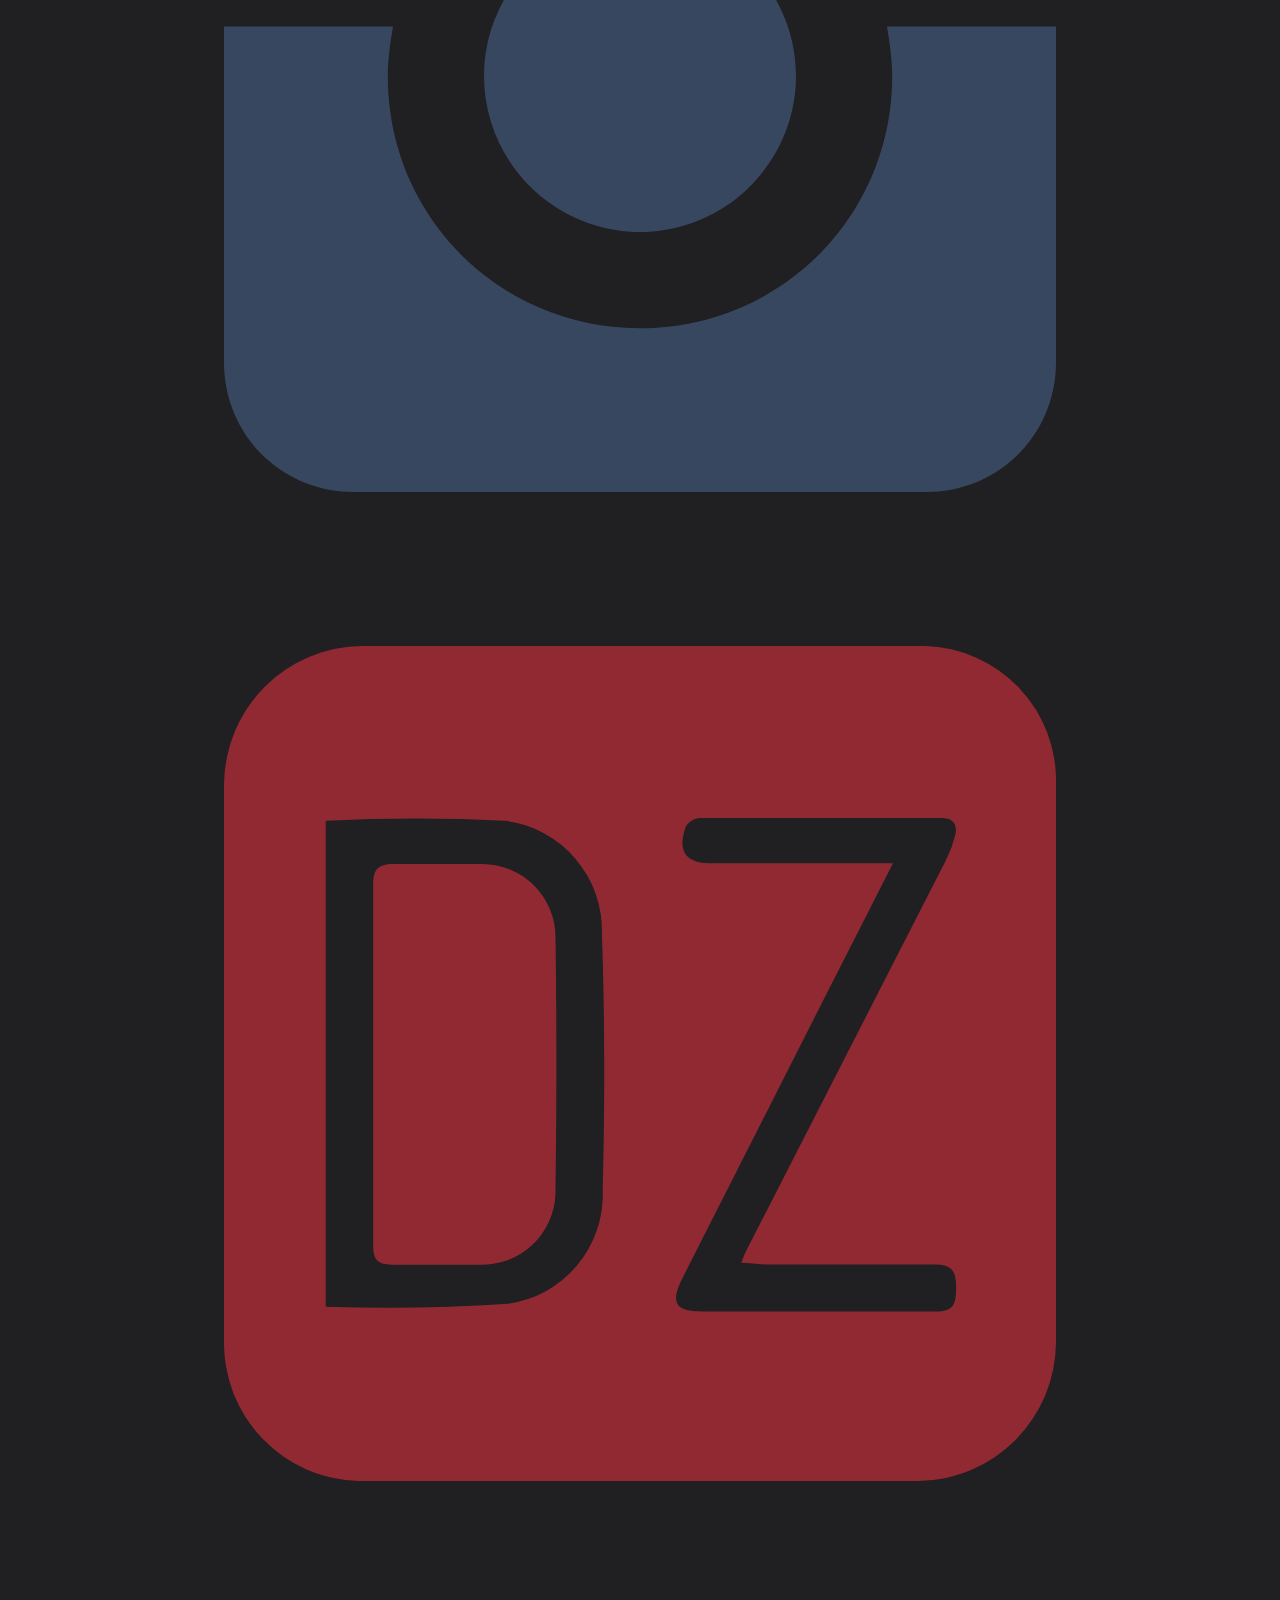
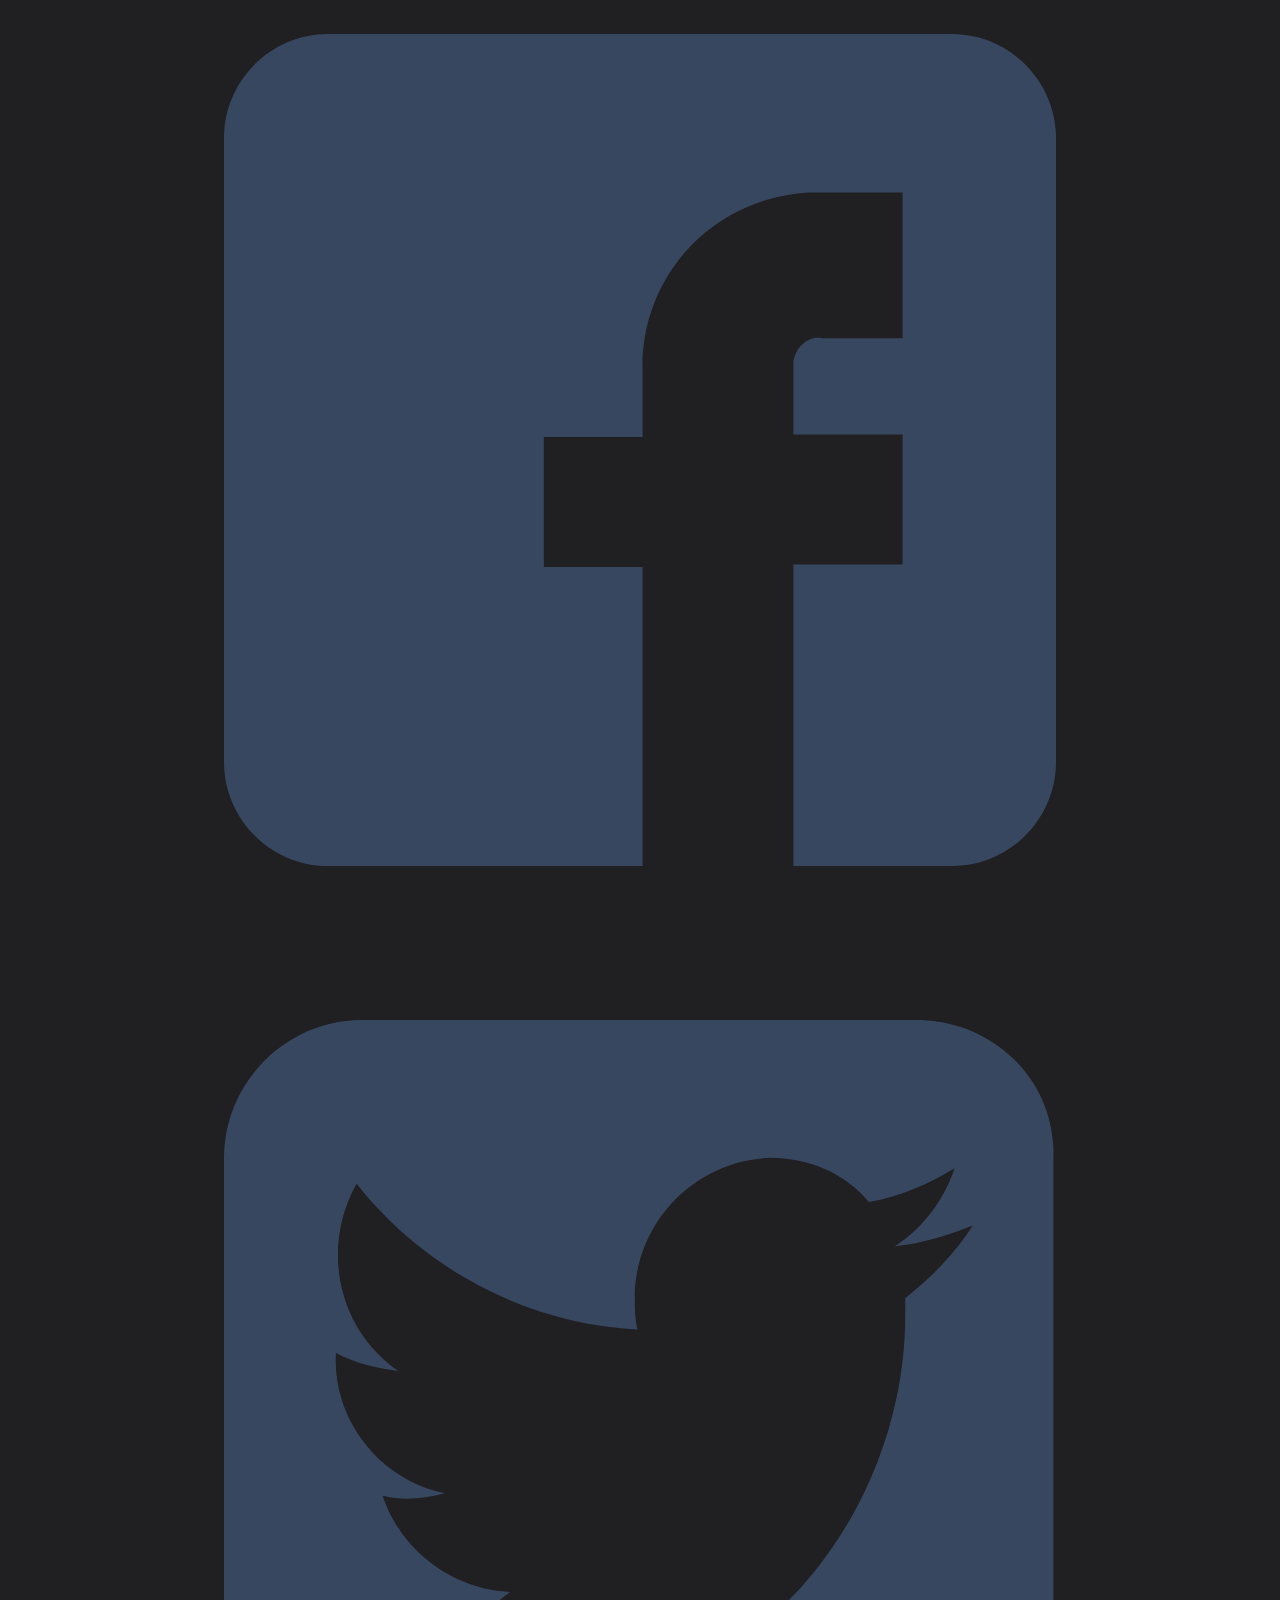
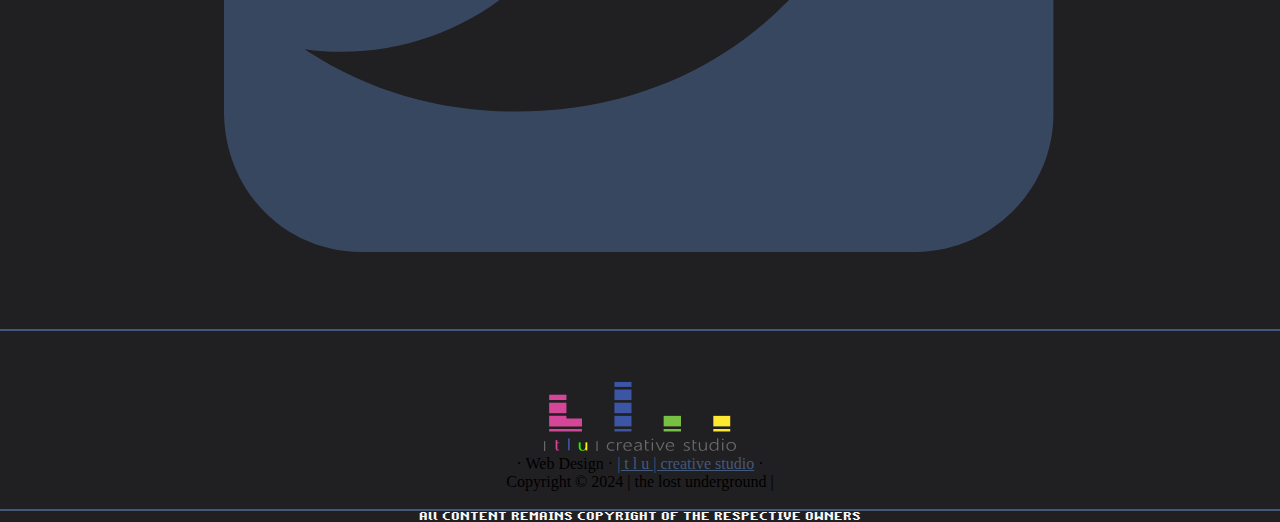
==== commit 191573c3: "Update index.html" ====
--- a/archive/index.html
+++ b/archive/index.html
@@ -555,7 +555,7 @@
 																									imjustpickle, hukka, comatron, Photon, h0ffman, cTrix, Mark Wrobel, 
 																									DataDoor, BitBeam Cannon, earok, trapshot, Australian Sceners FB, 
 																									AmigaBill, ztr / AmigaLive, mithrendel / vAmigaWeb , Mason, m0rg3, 
-																									ser0 and the rest of the amazingly creative VR crew, all current 
+																									Ser0 and the rest of the amazingly creative VR crew, all current 
 																									and past | t l u | members around the globe incl Kuda The Studio Dog 
 																									(Spirit Dog RIP) and ofcourse the amazing Amiga community who 
 																									contribute, create, share, care for and enjoy our beloved machines and 
